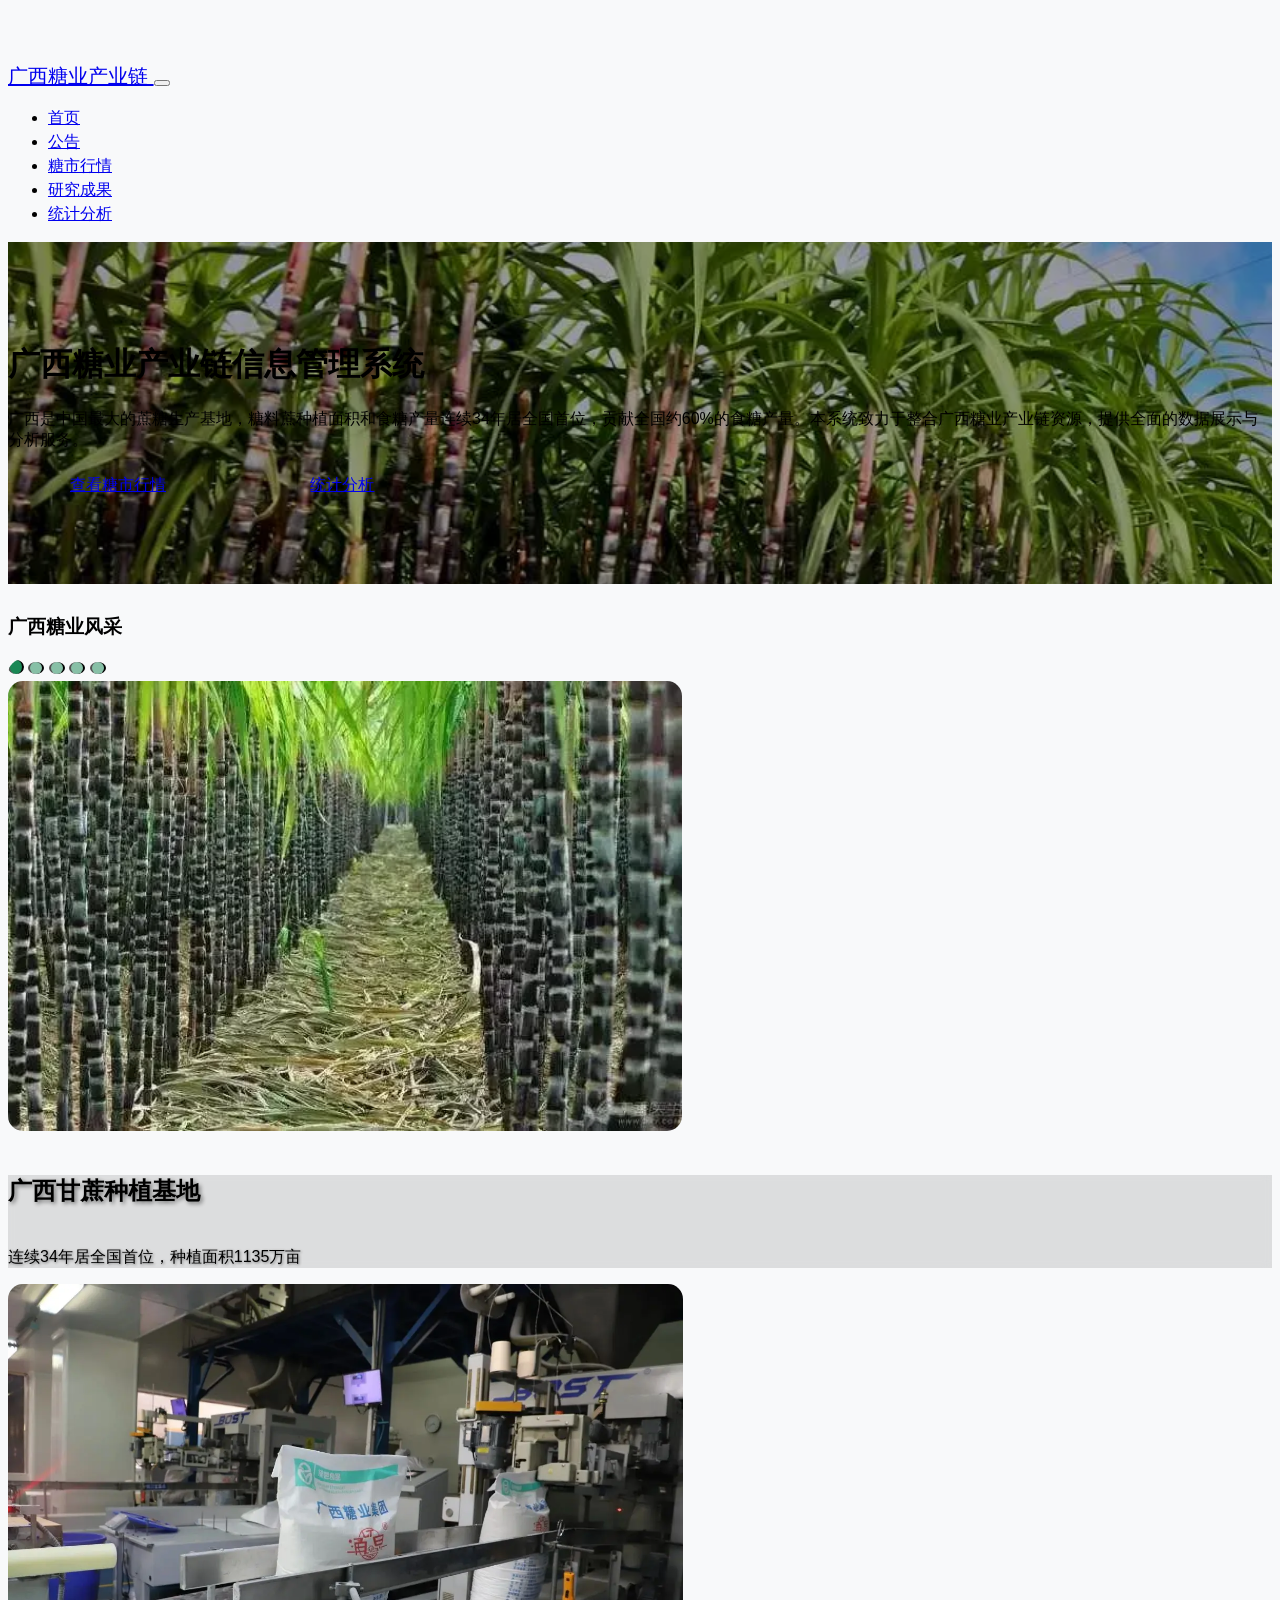
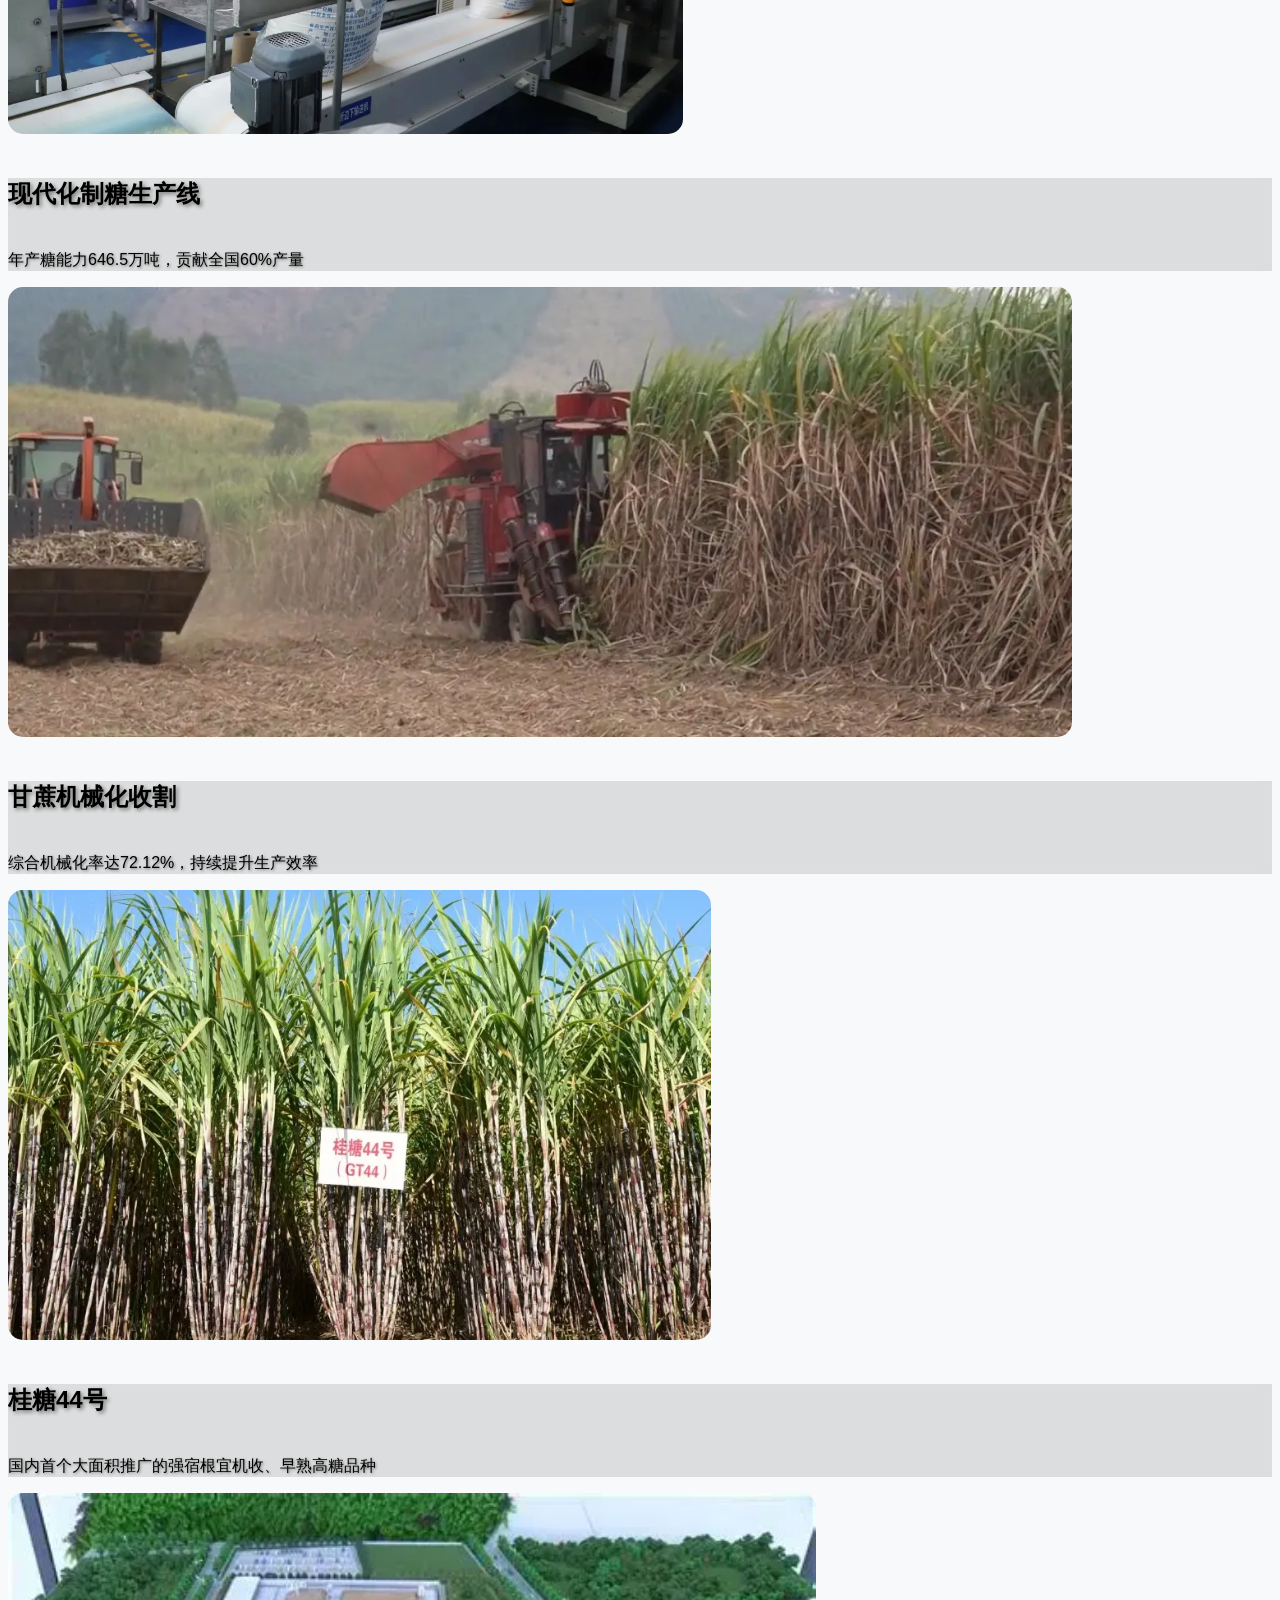
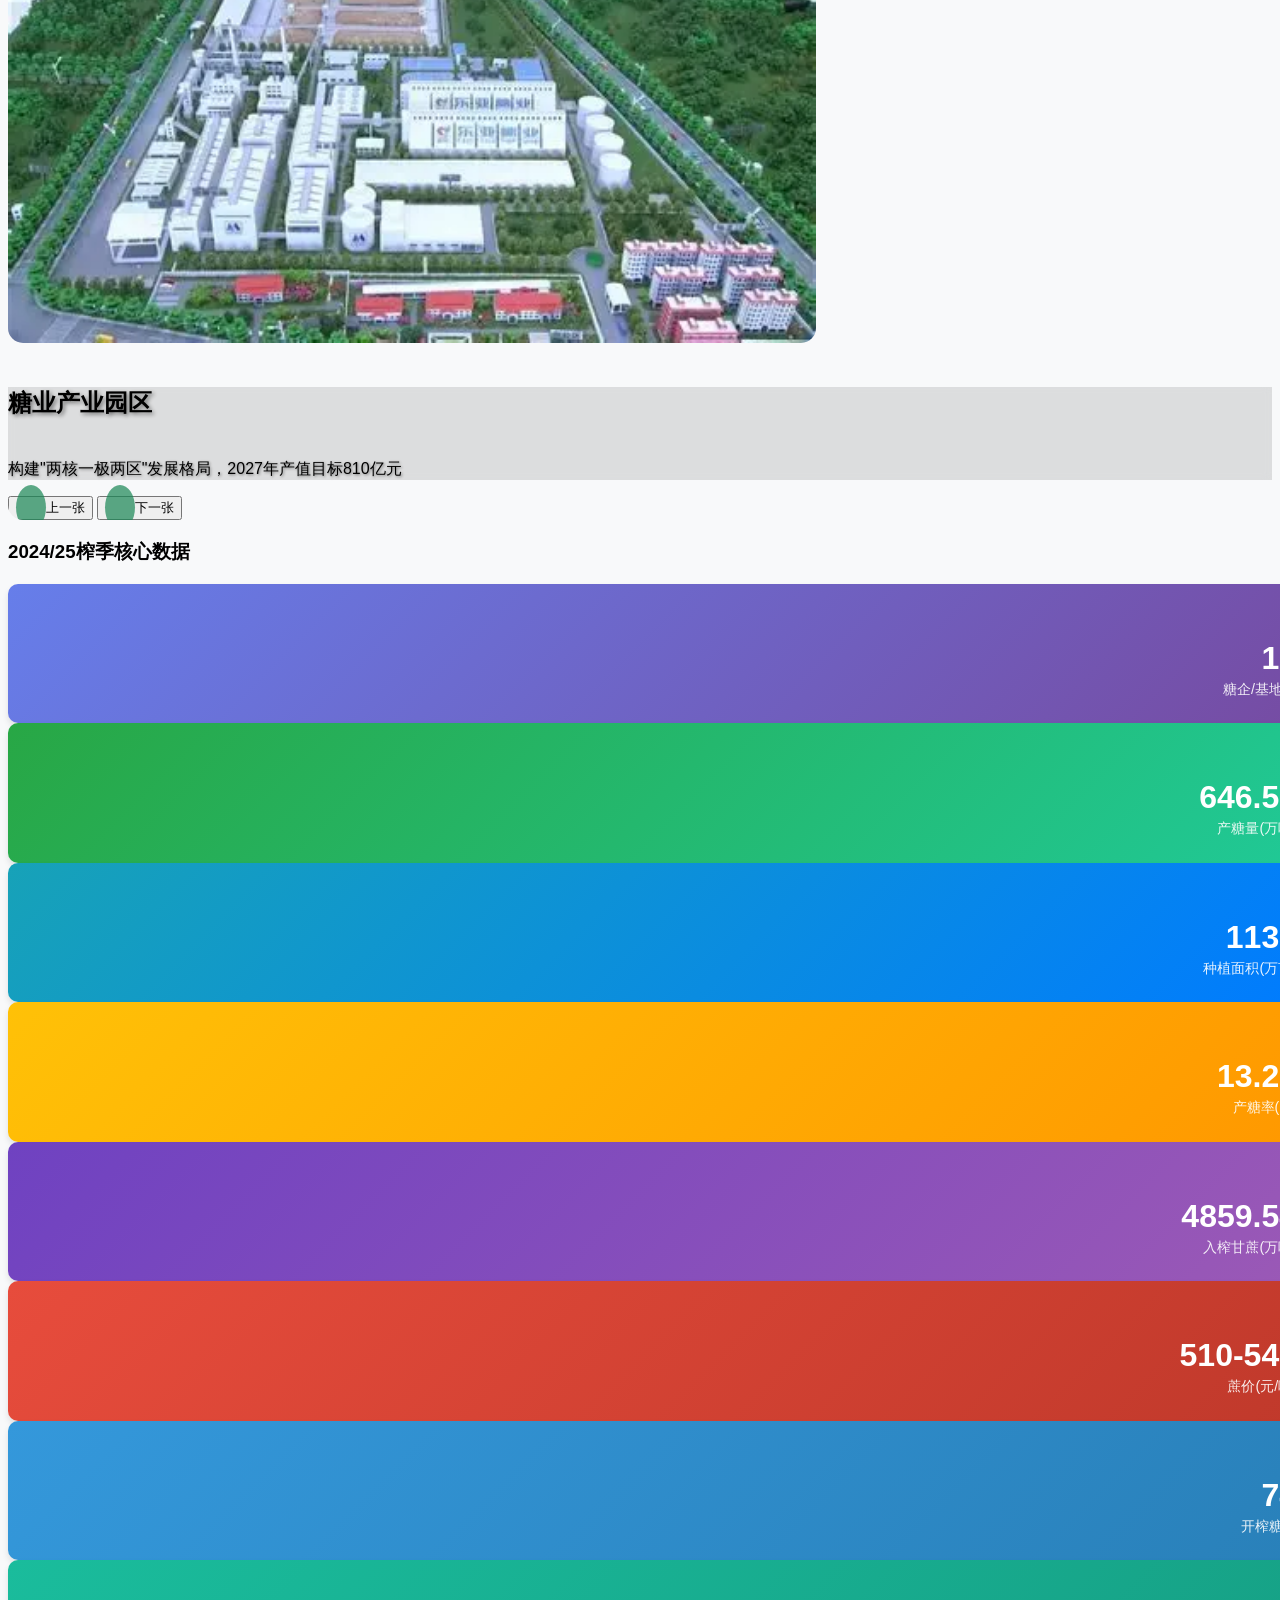
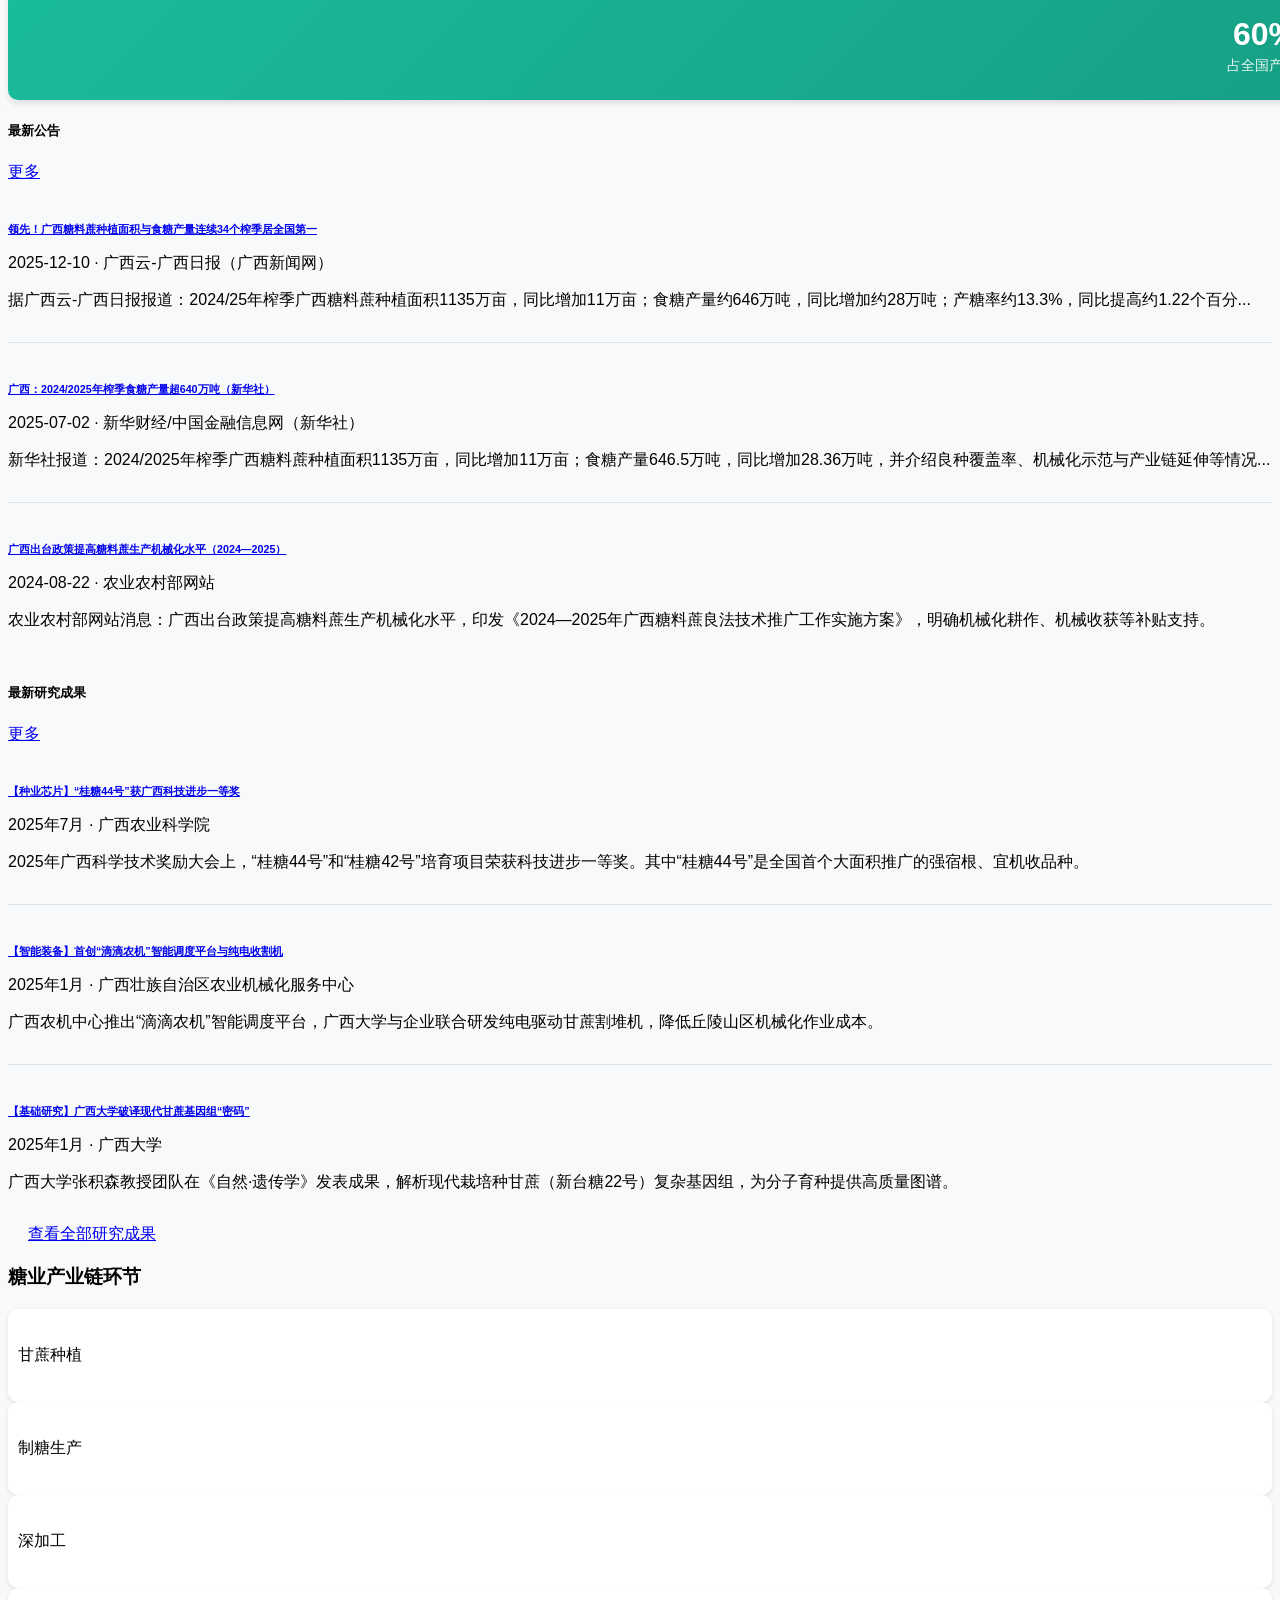
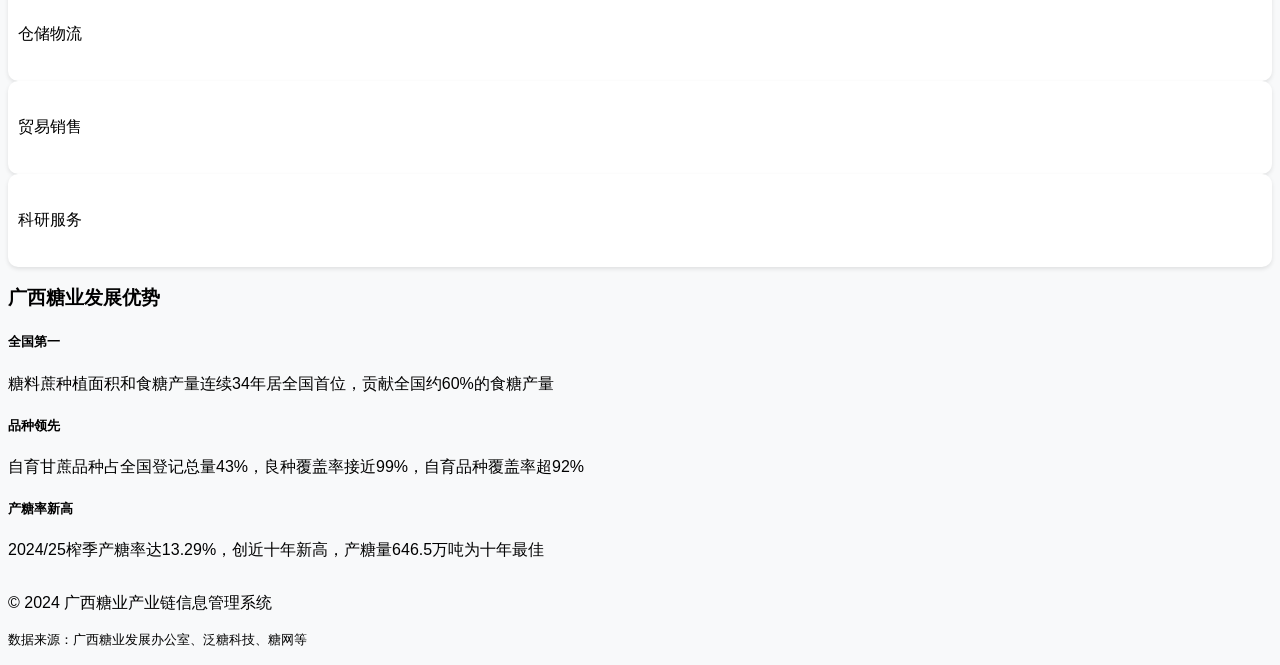
==== index.html @ 0f534ec2 "统一首页按钮样式并将"产业数据"重命名为"糖市行情" - 首页 Hero 区两个按钮统一尺寸：添加 min-width 和 flex 居中样式 - 所有页面导航栏中"产业数据"统一改名为"糖市行情" " ====
﻿<!DOCTYPE html>
<html lang="zh-CN">
<head>
    <meta charset="UTF-8">
    <meta name="viewport" content="width=device-width, initial-scale=1.0">
    <title>广西糖业产业链信息管理系统</title>
    <link rel="stylesheet" href="vendor/bootstrap/5.1.3/css/bootstrap.min.css">
    <link rel="stylesheet" href="vendor/bootstrap-icons/1.8.1/font/bootstrap-icons.min.css">
    <link rel="stylesheet" href="css/style.css">
</head>
<body>
    <!-- 导航栏 -->
    <nav class="navbar navbar-expand-lg navbar-dark bg-success fixed-top">
        <div class="container">
            <a class="navbar-brand" href="index.html">
                <i class="bi bi-hexagon-fill"></i> 广西糖业产业链
            </a>
            <button class="navbar-toggler" type="button" data-bs-toggle="collapse" data-bs-target="#navbarNav">
                <span class="navbar-toggler-icon"></span>
            </button>
            <div class="collapse navbar-collapse" id="navbarNav">
                <ul class="navbar-nav me-auto">
                    <li class="nav-item">
                        <a class="nav-link active" href="index.html">首页</a>
                    </li>
                    <li class="nav-item">
                        <a class="nav-link" href="announcement.html">公告</a>
                    </li>
                    <li class="nav-item">
                        <a class="nav-link" href="industry.html">糖市行情</a>
                    </li>
                    <li class="nav-item">
                        <a class="nav-link" href="research.html">研究成果</a>
                    </li>
                    <li class="nav-item">
                        <a class="nav-link" href="statistics.html">统计分析</a>
                    </li>
                </ul>
            </div>
        </div>
    </nav>

    <!-- 主要内容 -->
    <main>
        <!-- 欢迎横幅 -->
        <div class="hero-section">
            <div class="container">
                <div class="row align-items-center">
                    <div class="col-lg-8">
                        <h1 class="display-4 fw-bold text-white mb-4">广西糖业产业链信息管理系统</h1>
                        <p class="lead text-white mb-4">
                            广西是中国最大的蔗糖生产基地，糖料蔗种植面积和食糖产量连续34年居全国首位，贡献全国约60%的食糖产量。本系统致力于整合广西糖业产业链资源，提供全面的数据展示与分析服务。
                        </p>
                        <div class="d-flex flex-wrap gap-2 hero-actions">
                            <a href="industry.html" class="btn btn-light btn-lg hero-action-btn">
                                <i class="bi bi-search"></i> 查看糖市行情
                            </a>
                            <a href="statistics.html" class="btn btn-outline-light btn-lg hero-action-btn">
                                <i class="bi bi-bar-chart"></i> 统计分析
                            </a>
                        </div>
                    </div>
                </div>
            </div>
        </div>

        <div class="container py-5">
            <!-- 图片轮播展示区域 -->
            <div class="row mb-5">
                <div class="col-12">
                    <h3 class="text-center mb-4"><i class="bi bi-images"></i> 广西糖业风采</h3>
                </div>
                <div class="col-12">
                    <div id="carouselGxSugar" class="carousel slide shadow-lg" data-bs-ride="carousel">
                        <!-- 轮播指示器 -->
                        <div class="carousel-indicators">
                            <button type="button" data-bs-target="#carouselGxSugar" data-bs-slide-to="0" class="active"></button>
                            <button type="button" data-bs-target="#carouselGxSugar" data-bs-slide-to="1"></button>
                            <button type="button" data-bs-target="#carouselGxSugar" data-bs-slide-to="2"></button>
                            <button type="button" data-bs-target="#carouselGxSugar" data-bs-slide-to="3"></button>
                            <button type="button" data-bs-target="#carouselGxSugar" data-bs-slide-to="4"></button>
                        </div>

                        <!-- 轮播内容 -->
                        <div class="carousel-inner">
                            <div class="carousel-item active">
                                <picture>
                                    <source srcset="images/carousel/slide-1.webp" type="image/webp">
                                    <img src="images/carousel/slide-1.jpg" class="d-block w-100" alt="广西甘蔗种植基地" loading="eager" decoding="async" fetchpriority="high">
                                </picture>
                                <div class="carousel-caption carousel-caption-box rounded p-2 p-md-3">
                                    <h5>广西甘蔗种植基地</h5>
                                    <p>连续34年居全国首位，种植面积1135万亩</p>
                                </div>
                            </div>
                            <div class="carousel-item">
                                <picture>
                                    <source srcset="images/carousel/slide-2.webp" type="image/webp">
                                    <img src="images/carousel/slide-2.jpg" class="d-block w-100" alt="现代化制糖生产线" loading="lazy" decoding="async">
                                </picture>
                                <div class="carousel-caption carousel-caption-box rounded p-2 p-md-3">
                                    <h5>现代化制糖生产线</h5>
                                    <p>年产糖能力646.5万吨，贡献全国60%产量</p>
                                </div>
                            </div>
                            <div class="carousel-item">
                                <picture>
                                    <source srcset="images/carousel/slide-3.webp" type="image/webp">
                                    <img src="images/carousel/slide-3.jpg" class="d-block w-100" alt="甘蔗机械化收割" loading="lazy" decoding="async">
                                </picture>
                                <div class="carousel-caption carousel-caption-box rounded p-2 p-md-3">
                                    <h5>甘蔗机械化收割</h5>
                                    <p>综合机械化率达72.12%，持续提升生产效率</p>
                                </div>
                            </div>
                            <div class="carousel-item">
                                <picture>
                                    <source srcset="images/carousel/slide-4.webp" type="image/webp">
                                    <img src="images/carousel/slide-4.jpg" class="d-block w-100" alt="桂糖44号品种推广" loading="lazy" decoding="async">
                                </picture>
                                <div class="carousel-caption carousel-caption-box rounded p-2 p-md-3">
                                    <h5>桂糖44号</h5>
                                    <p>国内首个大面积推广的强宿根宜机收、早熟高糖品种</p>
                                </div>
                            </div>
                            <div class="carousel-item">
                                <picture>
                                    <source srcset="images/carousel/slide-5.webp" type="image/webp">
                                    <img src="images/carousel/slide-5.jpg" class="d-block w-100" alt="糖业产业园区" loading="lazy" decoding="async">
                                </picture>
                                <div class="carousel-caption carousel-caption-box rounded p-2 p-md-3">
                                    <h5>糖业产业园区</h5>
                                    <p>构建"两核一极两区"发展格局，2027年产值目标810亿元</p>
                                </div>
                            </div>
                        </div>

                        <!-- 左右切换按钮 -->
                        <button class="carousel-control-prev" type="button" data-bs-target="#carouselGxSugar" data-bs-slide="prev">
                            <span class="carousel-control-prev-icon" aria-hidden="true"></span>
                            <span class="visually-hidden">上一张</span>
                        </button>
                        <button class="carousel-control-next" type="button" data-bs-target="#carouselGxSugar" data-bs-slide="next">
                            <span class="carousel-control-next-icon" aria-hidden="true"></span>
                            <span class="visually-hidden">下一张</span>
                        </button>
                    </div>
                </div>
            </div>

            <!-- 核心数据卡片 -->
            <div class="row mb-4">
                <div class="col-12">
                    <h3 class="text-center mb-4"><i class="bi bi-graph-up-arrow"></i> 2024/25榨季核心数据</h3>
                </div>
            </div>
            <div class="row mb-5">
                <div class="col-md-3 mb-3 d-flex">
                    <div class="stat-card stat-primary">
                        <div class="stat-icon">
                            <i class="bi bi-building"></i>
                        </div>
                        <div class="stat-content">
                            <h3 id="totalCompanies">0</h3>
                            <p>糖企/基地数</p>
                        </div>
                    </div>
                </div>

                <div class="col-md-3 mb-3 d-flex">
                    <div class="stat-card stat-success">
                        <div class="stat-icon">
                            <i class="bi bi-box-seam"></i>
                        </div>
                        <div class="stat-content">
                            <h3 id="totalSugarOutput">646.5</h3>
                            <p>产糖量(万吨)</p>
                        </div>
                    </div>
                </div>

                <div class="col-md-3 mb-3 d-flex">
                    <div class="stat-card stat-info">
                        <div class="stat-icon">
                            <i class="bi bi-flower2"></i>
                        </div>
                        <div class="stat-content">
                            <h3 id="totalCaneArea">1135</h3>
                            <p>种植面积(万亩)</p>
                        </div>
                    </div>
                </div>

                <div class="col-md-3 mb-3 d-flex">
                    <div class="stat-card stat-warning">
                        <div class="stat-icon">
                            <i class="bi bi-percent"></i>
                        </div>
                        <div class="stat-content">
                            <h3 id="sugarRate">13.29</h3>
                            <p>产糖率(%)</p>
                        </div>
                    </div>
                </div>
            </div>

            <!-- 第二行统计卡片 -->
            <div class="row mb-5">
                <div class="col-md-3 mb-3 d-flex">
                    <div class="stat-card" style="background: linear-gradient(135deg, #6f42c1 0%, #9b59b6 100%);">
                        <div class="stat-icon">
                            <i class="bi bi-truck"></i>
                        </div>
                        <div class="stat-content">
                            <h3>4859.54</h3>
                            <p>入榨甘蔗(万吨)</p>
                        </div>
                    </div>
                </div>

                <div class="col-md-3 mb-3 d-flex">
                    <div class="stat-card" style="background: linear-gradient(135deg, #e74c3c 0%, #c0392b 100%);">
                        <div class="stat-icon">
                            <i class="bi bi-cash-stack"></i>
                        </div>
                        <div class="stat-content">
                            <h3>510-540</h3>
                            <p>蔗价(元/吨)</p>
                        </div>
                    </div>
                </div>

                <div class="col-md-3 mb-3 d-flex">
                    <div class="stat-card" style="background: linear-gradient(135deg, #3498db 0%, #2980b9 100%);">
                        <div class="stat-icon">
                            <i class="bi bi-gear-wide-connected"></i>
                        </div>
                        <div class="stat-content">
                            <h3>74</h3>
                            <p>开榨糖厂</p>
                        </div>
                    </div>
                </div>

                <div class="col-md-3 mb-3 d-flex">
                    <div class="stat-card" style="background: linear-gradient(135deg, #1abc9c 0%, #16a085 100%);">
                        <div class="stat-icon">
                            <i class="bi bi-pie-chart"></i>
                        </div>
                        <div class="stat-content">
                            <h3>60%</h3>
                            <p>占全国产量</p>
                        </div>
                    </div>
                </div>
            </div>

            <div class="row">
                <!-- 最新公告 -->
                <div class="col-lg-6 mb-4">
                    <div class="card shadow-sm h-100">
                        <div class="card-header bg-success text-white">
                            <div class="d-flex align-items-center justify-content-between">
                                <h5 class="mb-0"><i class="bi bi-megaphone"></i> 最新公告</h5>
                                <a href="announcement.html" class="text-white text-decoration-none small">
                                    更多 <i class="bi bi-arrow-right"></i>
                                </a>
                            </div>
                        </div>
                        <div class="card-body" id="announcementList">
                            <div class="text-center text-muted py-3">
                                <div class="spinner-border" role="status">
                                    <span class="visually-hidden">加载中...</span>
                                </div>
                            </div>
                        </div>
                    </div>
                </div>

                <!-- 最新研究成果 -->
                <div class="col-lg-6 mb-4">
                    <div class="card shadow-sm h-100">
                        <div class="card-header bg-success text-white">
                            <div class="d-flex align-items-center justify-content-between">
                                <h5 class="mb-0"><i class="bi bi-journal-text"></i> 最新研究成果</h5>
                                <a href="research.html" class="text-white text-decoration-none small">
                                    更多 <i class="bi bi-arrow-right"></i>
                                </a>
                            </div>
                        </div>
                        <div class="card-body d-flex flex-column">
                            <div id="researchList">
                                <div class="text-center text-muted py-3">
                                    <div class="spinner-border" role="status">
                                        <span class="visually-hidden">加载中...</span>
                                    </div>
                                </div>
                            </div>
                            <div class="mt-auto pt-3 border-top d-flex justify-content-end">
                                <a href="research.html" class="btn btn-sm btn-outline-success">
                                    查看全部研究成果 <i class="bi bi-arrow-right"></i>
                                </a>
                            </div>
                        </div>
                    </div>
                </div>
            </div>

            <!-- 产业链环节展示 -->
            <div class="row mt-4">
                <div class="col-12">
                    <h3 class="text-center mb-4"><i class="bi bi-diagram-3"></i> 糖业产业链环节</h3>
                    <div class="row g-3">
                        <div class="col-md-2 col-sm-4 col-6">
                            <div class="sector-card text-center">
                                <i class="bi bi-flower2 sector-icon"></i>
                                <p class="mt-2 mb-0">甘蔗种植</p>
                            </div>
                        </div>
                        <div class="col-md-2 col-sm-4 col-6">
                            <div class="sector-card text-center">
                                <i class="bi bi-gear-wide-connected sector-icon"></i>
                                <p class="mt-2 mb-0">制糖生产</p>
                            </div>
                        </div>
                        <div class="col-md-2 col-sm-4 col-6">
                            <div class="sector-card text-center">
                                <i class="bi bi-droplet sector-icon"></i>
                                <p class="mt-2 mb-0">深加工</p>
                            </div>
                        </div>
                        <div class="col-md-2 col-sm-4 col-6">
                            <div class="sector-card text-center">
                                <i class="bi bi-truck sector-icon"></i>
                                <p class="mt-2 mb-0">仓储物流</p>
                            </div>
                        </div>
                        <div class="col-md-2 col-sm-4 col-6">
                            <div class="sector-card text-center">
                                <i class="bi bi-shop sector-icon"></i>
                                <p class="mt-2 mb-0">贸易销售</p>
                            </div>
                        </div>
                        <div class="col-md-2 col-sm-4 col-6">
                            <div class="sector-card text-center">
                                <i class="bi bi-lightbulb sector-icon"></i>
                                <p class="mt-2 mb-0">科研服务</p>
                            </div>
                        </div>
                    </div>
                </div>
            </div>

            <!-- 广西糖业优势 -->
            <div class="row mt-5">
                <div class="col-12">
                    <h3 class="text-center mb-4"><i class="bi bi-award"></i> 广西糖业发展优势</h3>
                </div>
                <div class="col-md-4 mb-3">
                    <div class="card h-100 shadow-sm">
                        <div class="card-body text-center">
                            <i class="bi bi-trophy text-success" style="font-size: 3rem;"></i>
                            <h5 class="card-title mt-3">全国第一</h5>
                            <p class="card-text">糖料蔗种植面积和食糖产量连续34年居全国首位，贡献全国约60%的食糖产量</p>
                        </div>
                    </div>
                </div>
                <div class="col-md-4 mb-3">
                    <div class="card h-100 shadow-sm">
                        <div class="card-body text-center">
                            <i class="bi bi-stars text-success" style="font-size: 3rem;"></i>
                            <h5 class="card-title mt-3">品种领先</h5>
                            <p class="card-text">自育甘蔗品种占全国登记总量43%，良种覆盖率接近99%，自育品种覆盖率超92%</p>
                        </div>
                    </div>
                </div>
                <div class="col-md-4 mb-3">
                    <div class="card h-100 shadow-sm">
                        <div class="card-body text-center">
                            <i class="bi bi-graph-up text-success" style="font-size: 3rem;"></i>
                            <h5 class="card-title mt-3">产糖率新高</h5>
                            <p class="card-text">2024/25榨季产糖率达13.29%，创近十年新高，产糖量646.5万吨为十年最佳</p>
                        </div>
                    </div>
                </div>
            </div>
        </div>
    </main>

    <!-- 页脚 -->
    <footer class="bg-light py-4 mt-5">
        <div class="container text-center">
            <p class="text-muted mb-1">&copy; 2024 广西糖业产业链信息管理系统</p>
            <p class="text-muted mb-0"><small>数据来源：广西糖业发展办公室、泛糖科技、糖网等</small></p>
        </div>
    </footer>

    <script src="vendor/bootstrap/5.1.3/js/bootstrap.bundle.min.js"></script>
    <script src="js/data.js"></script>
    <script src="js/main.js"></script>
</body>
</html>
---- css/style.css ----
﻿/* 全局样式 */
:root {
    --primary-color: #198754;
    --secondary-color: #6c757d;
    --success-color: #28a745;
    --info-color: #17a2b8;
    --warning-color: #ffc107;
    --danger-color: #dc3545;
}

body {
    font-family: 'Microsoft YaHei', 'SimSun', Arial, sans-serif;
    background-color: #f8f9fa;
}

/* 英雄区域 */
.hero-section {
    position: relative;
    background-image: url("../images/carousel/background.jpg");
    background-image: -webkit-image-set(url("../images/carousel/background.webp") 1x, url("../images/carousel/background.jpg") 1x);
    background-image: image-set(url("../images/carousel/background.webp") 1x, url("../images/carousel/background.jpg") 1x);
    background-size: cover;
    background-position: center;
    background-repeat: no-repeat;
    padding: 80px 0;
    margin-bottom: 30px;
}

.hero-section::before {
    content: "";
    position: absolute;
    inset: 0;
    background: rgba(0, 0, 0, 0.35);
}

.hero-section > .container {
    position: relative;
    z-index: 1;
}

.hero-actions .hero-action-btn {
    display: inline-flex;
    align-items: center;
    justify-content: center;
    min-width: 180px;
}
/* 统计卡片 */
.stat-card {
    border-radius: 10px;
    padding: 25px;
    color: white;
    display: flex;
    align-items: center;
    justify-content: space-between;
    transition: transform 0.3s ease, box-shadow 0.3s ease;
    box-shadow: 0 4px 6px rgba(0, 0, 0, 0.1);
    height: 100%;
    width: 100%;
}

.stat-card:hover {
    transform: translateY(-5px);
    box-shadow: 0 8px 15px rgba(0, 0, 0, 0.2);
}

.stat-primary {
    background: linear-gradient(135deg, #667eea 0%, #764ba2 100%);
}

.stat-success {
    background: linear-gradient(135deg, #28a745 0%, #20c997 100%);
}

.stat-info {
    background: linear-gradient(135deg, #17a2b8 0%, #007bff 100%);
}

.stat-warning {
    background: linear-gradient(135deg, #ffc107 0%, #ff9800 100%);
}

.stat-icon {
    font-size: 3.5rem;
    opacity: 0.7;
}

.stat-content {
    display: flex;
    flex-direction: column;
    align-items: flex-end;
    text-align: right;
    flex: 1 1 auto;
    min-width: 0;
}

.stat-content h3 {
    font-size: 2rem;
    font-weight: bold;
    margin-bottom: 5px;
    white-space: nowrap;
    line-height: 1.1;
    font-variant-numeric: tabular-nums;
}

.stat-content p {
    margin: 0;
    font-size: 0.9rem;
    opacity: 0.9;
    white-space: normal;
    overflow-wrap: anywhere;
    line-height: 1.2;
}

/* 卡片样式 */
.card {
    border: none;
    border-radius: 10px;
    transition: transform 0.3s ease;
}

.card:hover {
    transform: translateY(-3px);
}

.card-header {
    border-radius: 10px 10px 0 0 !important;
    border: none;
}

/* 产业环节卡片 */
.sector-card {
    background: white;
    border-radius: 10px;
    padding: 20px 10px;
    box-shadow: 0 2px 4px rgba(0, 0, 0, 0.1);
    transition: all 0.3s ease;
    cursor: pointer;
}

.sector-card:hover {
    box-shadow: 0 4px 12px rgba(0, 0, 0, 0.15);
    transform: translateY(-3px);
    background: linear-gradient(135deg, #198754 0%, #20c997 100%);
    color: white;
}

.sector-icon {
    font-size: 2.5rem;
    color: #198754;
    transition: color 0.3s ease;
}

.sector-card:hover .sector-icon {
    color: white;
}

/* 表格样式 */
.table-hover tbody tr:hover {
    background-color: rgba(25, 135, 84, 0.1);
}

/* 徽章样式 */
.badge {
    padding: 6px 12px;
    font-weight: 500;
}

/* 分页样式 */
.pagination .page-link {
    color: #198754;
    border-color: #198754;
}

.pagination .page-item.active .page-link {
    background-color: #198754;
    border-color: #198754;
}

.pagination .page-link:hover {
    background-color: rgba(25, 135, 84, 0.1);
    color: #198754;
}

/* 导航栏样式 */
.navbar {
    font-size: 1rem;
    line-height: 1.5;
}

.navbar .navbar-brand {
    font-size: 1.25rem;
    line-height: 1.2;
    font-weight: 500;
}

.navbar-dark .navbar-nav .nav-link,
.navbar-dark .navbar-nav .nav-link.active {
    font-weight: 400;
}

.navbar-dark .navbar-nav .nav-link:hover {
    background-color: rgba(255, 255, 255, 0.1);
    border-radius: 5px;
}

.navbar-dark .navbar-nav .nav-link.active {
    background-color: rgba(255, 255, 255, 0.2);
    border-radius: 5px;
}

/* 研究成果卡片 */
.research-card {
    border-left: 4px solid #198754;
    transition: all 0.3s ease;
    cursor: pointer;
}

.research-card:hover {
    box-shadow: 0 4px 12px rgba(0, 0, 0, 0.15);
    transform: translateX(5px);
}

/* 按钮样式 */
.btn {
    border-radius: 5px;
    padding: 8px 20px;
    transition: all 0.3s ease;
}

.btn-success:hover {
    background-color: #157347;
    transform: translateY(-2px);
    box-shadow: 0 4px 8px rgba(0, 0, 0, 0.2);
}

/* 加载动画 */
.spinner-border {
    width: 3rem;
    height: 3rem;
}

/* 响应式设计 */
@media (max-width: 768px) {
    .hero-section {
        padding: 50px 0;
    }

    .stat-content h3 {
        font-size: 1.5rem;
    }

    .stat-icon {
        font-size: 2.5rem;
    }

    .sector-icon {
        font-size: 2rem;
    }
}

/* 公告和研究成果列表样式 */
.announcement-item,
.research-item {
    padding: 15px 0;
    border-bottom: 1px solid #dee2e6;
}

.announcement-item:last-child,
.research-item:last-child {
    border-bottom: none;
}

.announcement-item h6,
.research-item h6 {
    color: #198754;
    margin-bottom: 5px;
}

.announcement-item h6 a:hover,
.research-item h6 a:hover {
    text-decoration: underline !important;
}

/* 图表容器 */
canvas {
    max-height: 400px;
}

/* 滚动条样式 */
::-webkit-scrollbar {
    width: 10px;
    height: 10px;
}

::-webkit-scrollbar-track {
    background: #f1f1f1;
}

::-webkit-scrollbar-thumb {
    background: #198754;
    border-radius: 5px;
}

::-webkit-scrollbar-thumb:hover {
    background: #157347;
}

/* 动画效果 */
@keyframes fadeIn {
    from {
        opacity: 0;
        transform: translateY(20px);
    }
    to {
        opacity: 1;
        transform: translateY(0);
    }
}

.fade-in {
    animation: fadeIn 0.5s ease-in;
}

/* 页脚样式 */
footer {
    margin-top: auto;
}

/* 确保页面至少占满整个视口 */
html, body {
    height: 100%;
}

body {
    display: flex;
    flex-direction: column;
    padding-top: 56px;
}

main {
    flex: 1;
}

/* 轮播图样式优化 */
.carousel {
    border-radius: 15px;
    overflow: hidden;
}

.carousel-item img {
    border-radius: 15px;
    height: clamp(240px, 50vh, 500px);
    object-fit: cover;
}

.carousel-caption {
    backdrop-filter: blur(5px);
    -webkit-backdrop-filter: blur(5px);
}

.carousel-caption-box {
    background-color: rgba(0, 0, 0, 0.11);
}

.carousel-caption h5 {
    font-size: 1.5rem;
    font-weight: bold;
    text-shadow: 2px 2px 4px rgba(0,0,0,0.5);
}

.carousel-caption p {
    font-size: 1rem;
    text-shadow: 1px 1px 3px rgba(0,0,0,0.5);
}

@media (max-width: 768px) {
    .carousel-caption {
        left: 0.75rem;
        right: 0.75rem;
        bottom: 1.75rem;
    }

    .carousel-caption-box {
        background-color: rgba(0, 0, 0, 0.11);
    }

    .carousel-caption h5 {
        font-size: 1.1rem;
    }

    .carousel-caption p {
        font-size: 0.9rem;
        margin-bottom: 0;
        display: -webkit-box;
        -webkit-box-orient: vertical;
        -webkit-line-clamp: 2;
        overflow: hidden;
    }
}

/* 轮播控制按钮增强 */
.carousel-control-prev-icon,
.carousel-control-next-icon {
    background-color: rgba(25, 135, 84, 0.7);
    border-radius: 50%;
    padding: 15px;
}

.carousel-control-prev:hover .carousel-control-prev-icon,
.carousel-control-next:hover .carousel-control-next-icon {
    background-color: rgba(25, 135, 84, 0.9);
}

/* 轮播指示器美化 */
.carousel-indicators {
    margin-bottom: 0.25rem;
}

.carousel-indicators [data-bs-target] {
    background-color: rgba(25, 135, 84, 0.5);
    width: 12px;
    height: 12px;
    border-radius: 50%;
    border-top: 0;
    border-bottom: 0;
}

.carousel-indicators .active {
    background-color: #198754;
    width: 14px;
    height: 14px;
}

/* Modernization KPI cards */
.modernization-card .kpi-metrics h5,
.modernization-card .kpi-metrics h6 {
    font-size: 1.25rem;
    font-weight: 600;
    line-height: 1.2;
}

.modernization-card .kpi-metrics small {
    font-size: 0.8rem;
}

/* 统一产业链现代化指标图表高度 */
.modernization-card .card-body:first-of-type {
    height: 260px;
    padding: 1rem 1rem 0.5rem 1rem;
    display: flex;
    flex-direction: column;
}

.modernization-card canvas {
    max-height: 220px !important;
}
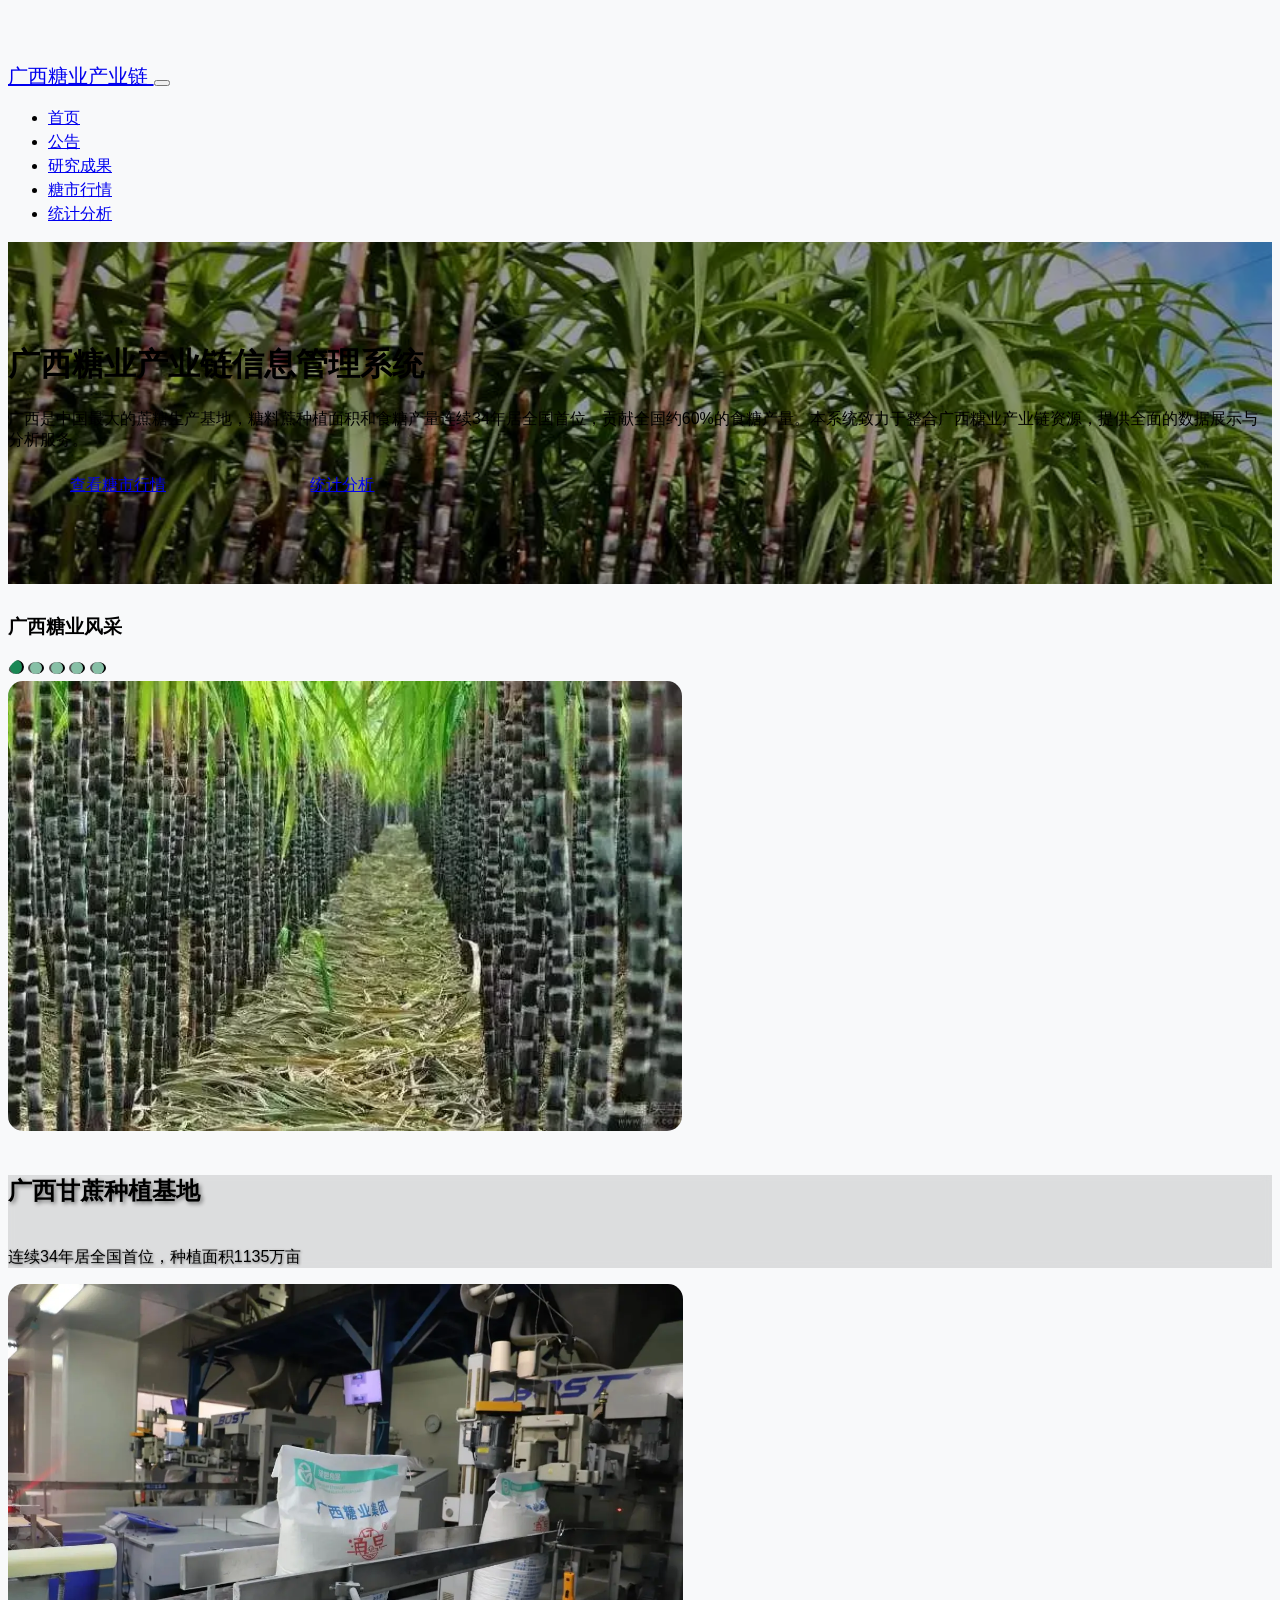
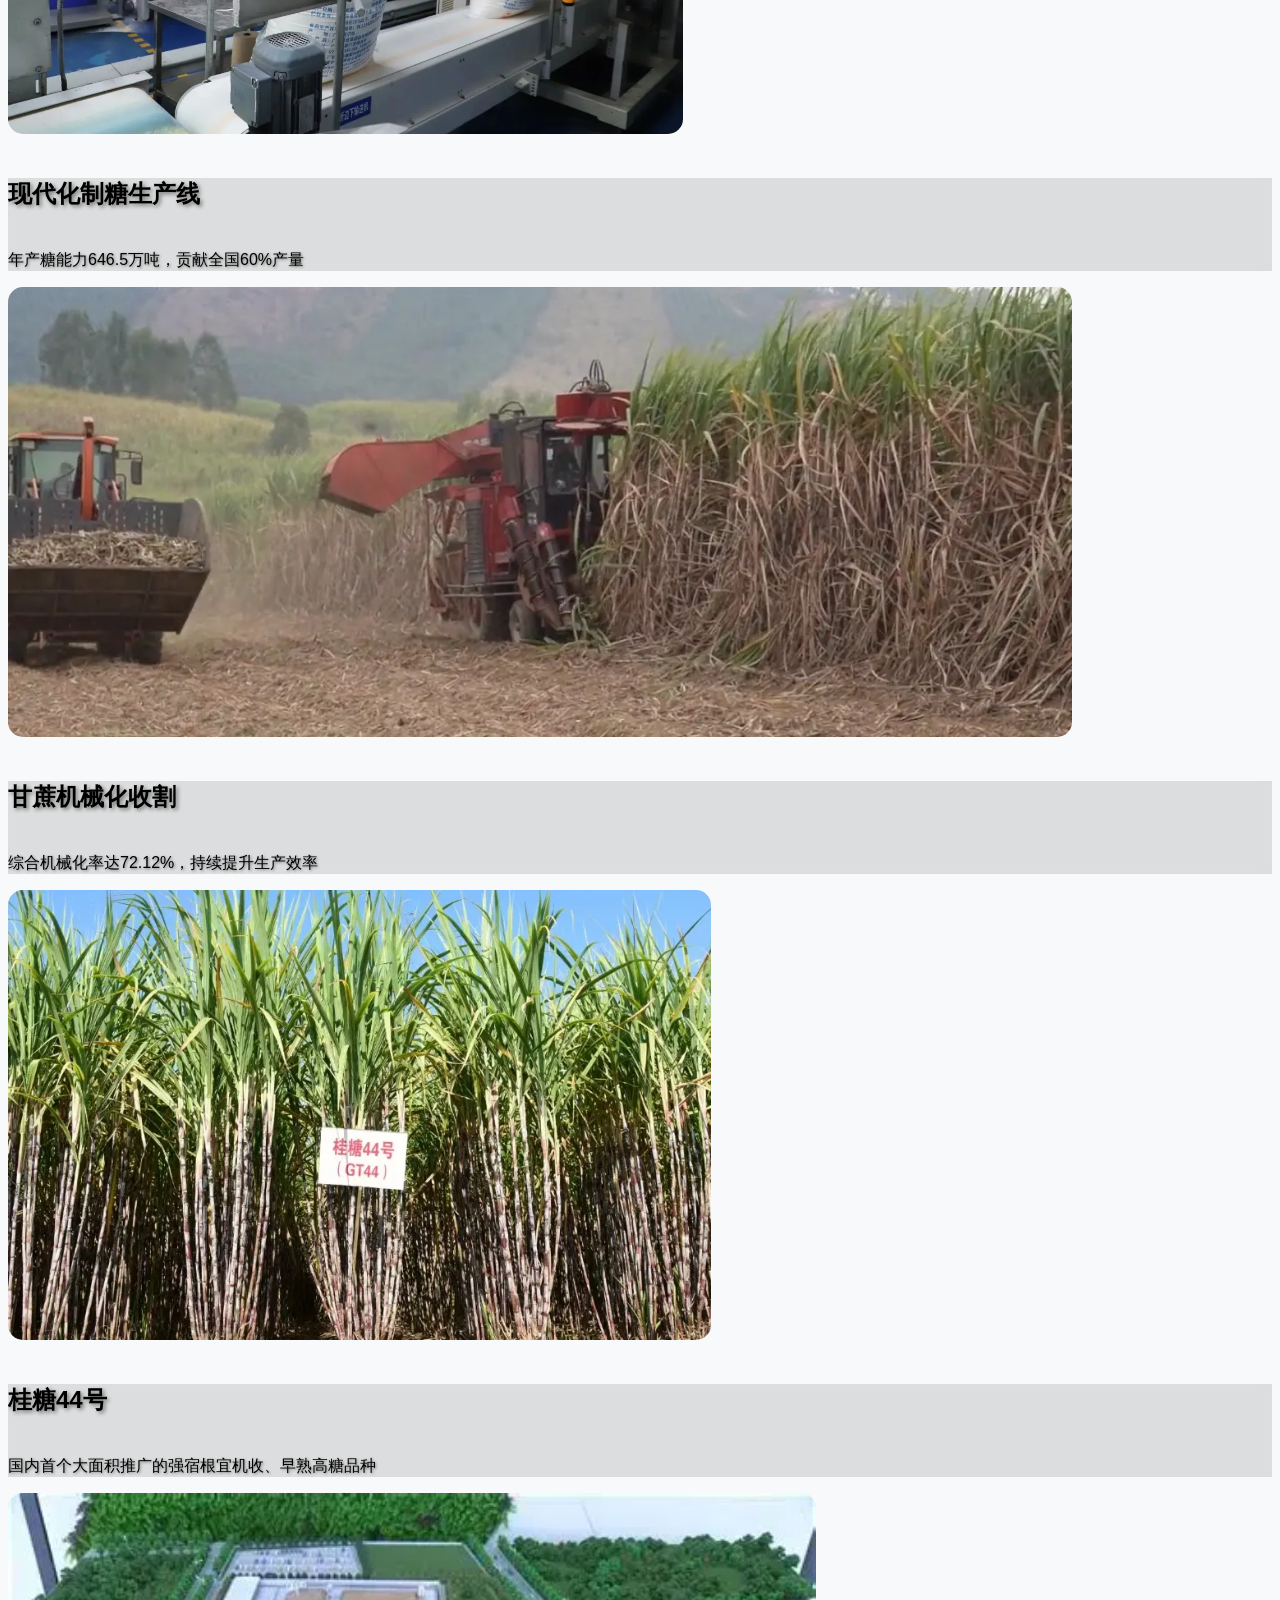
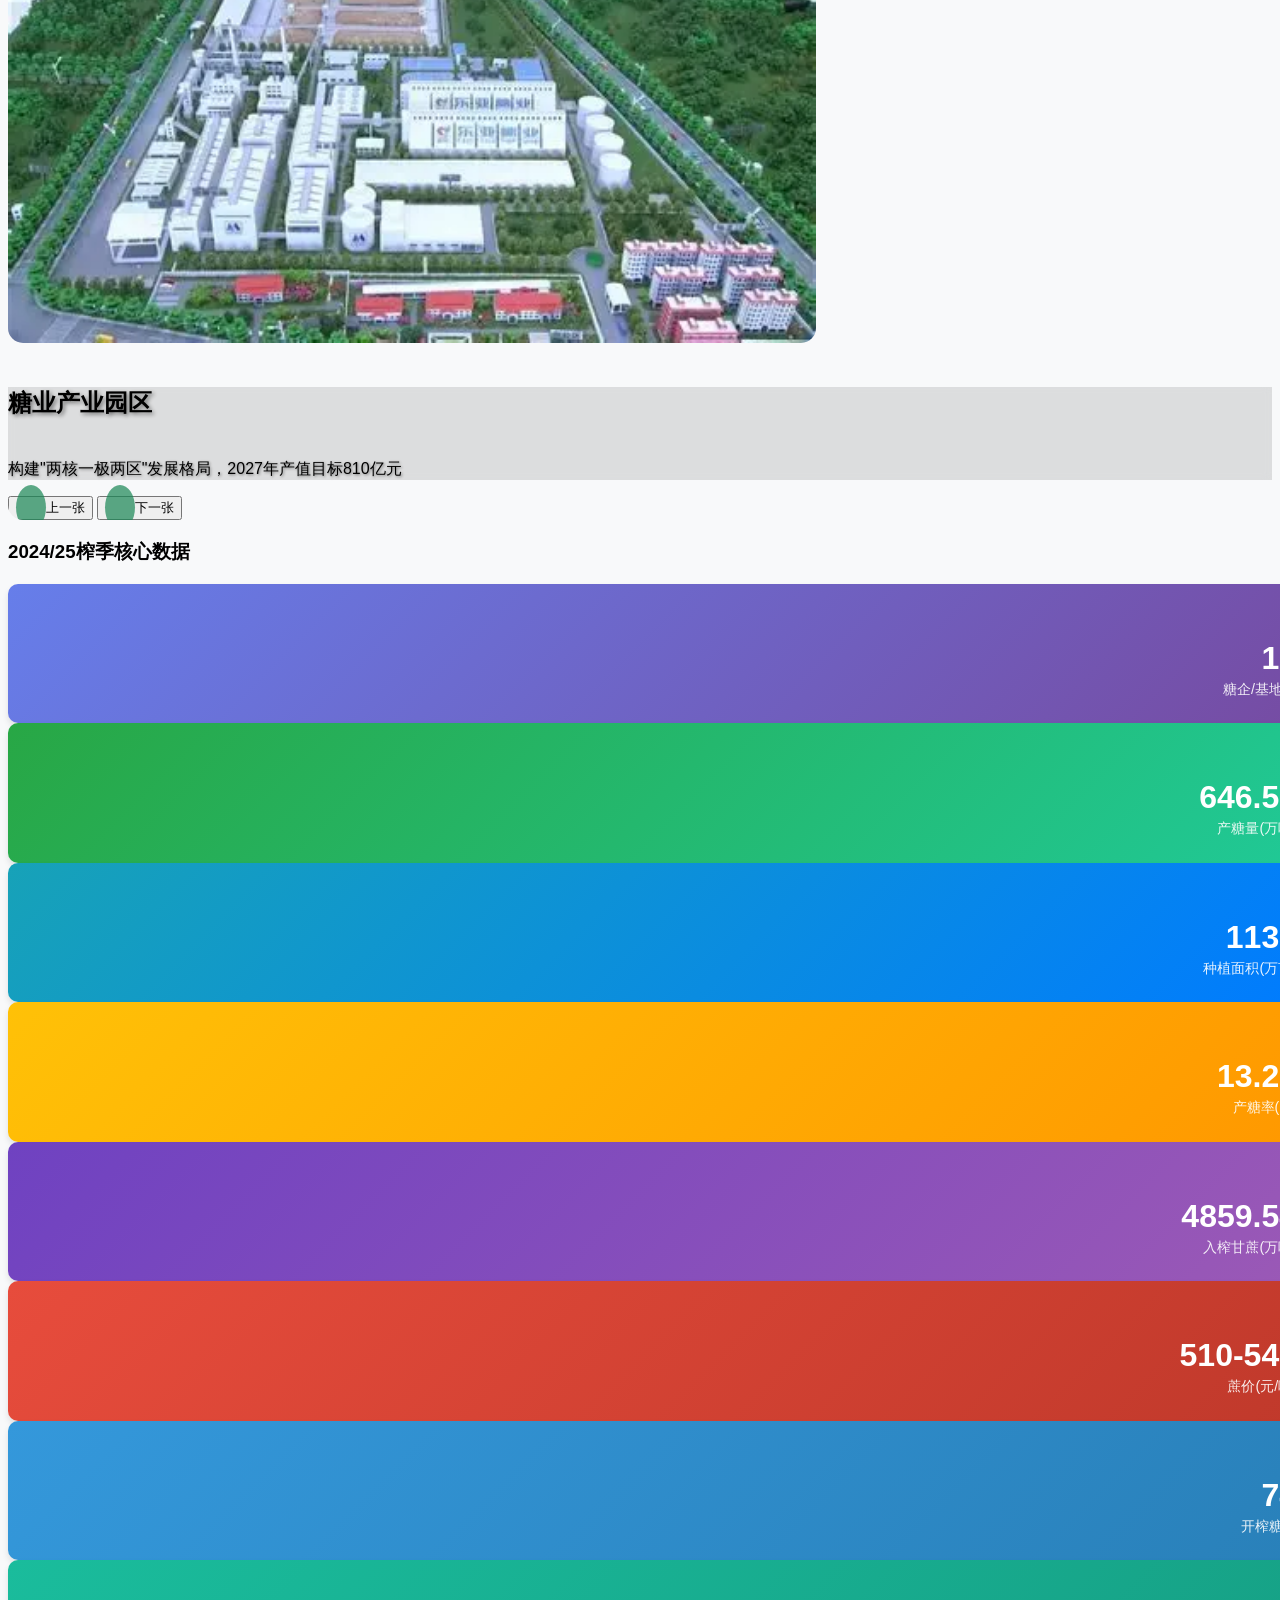
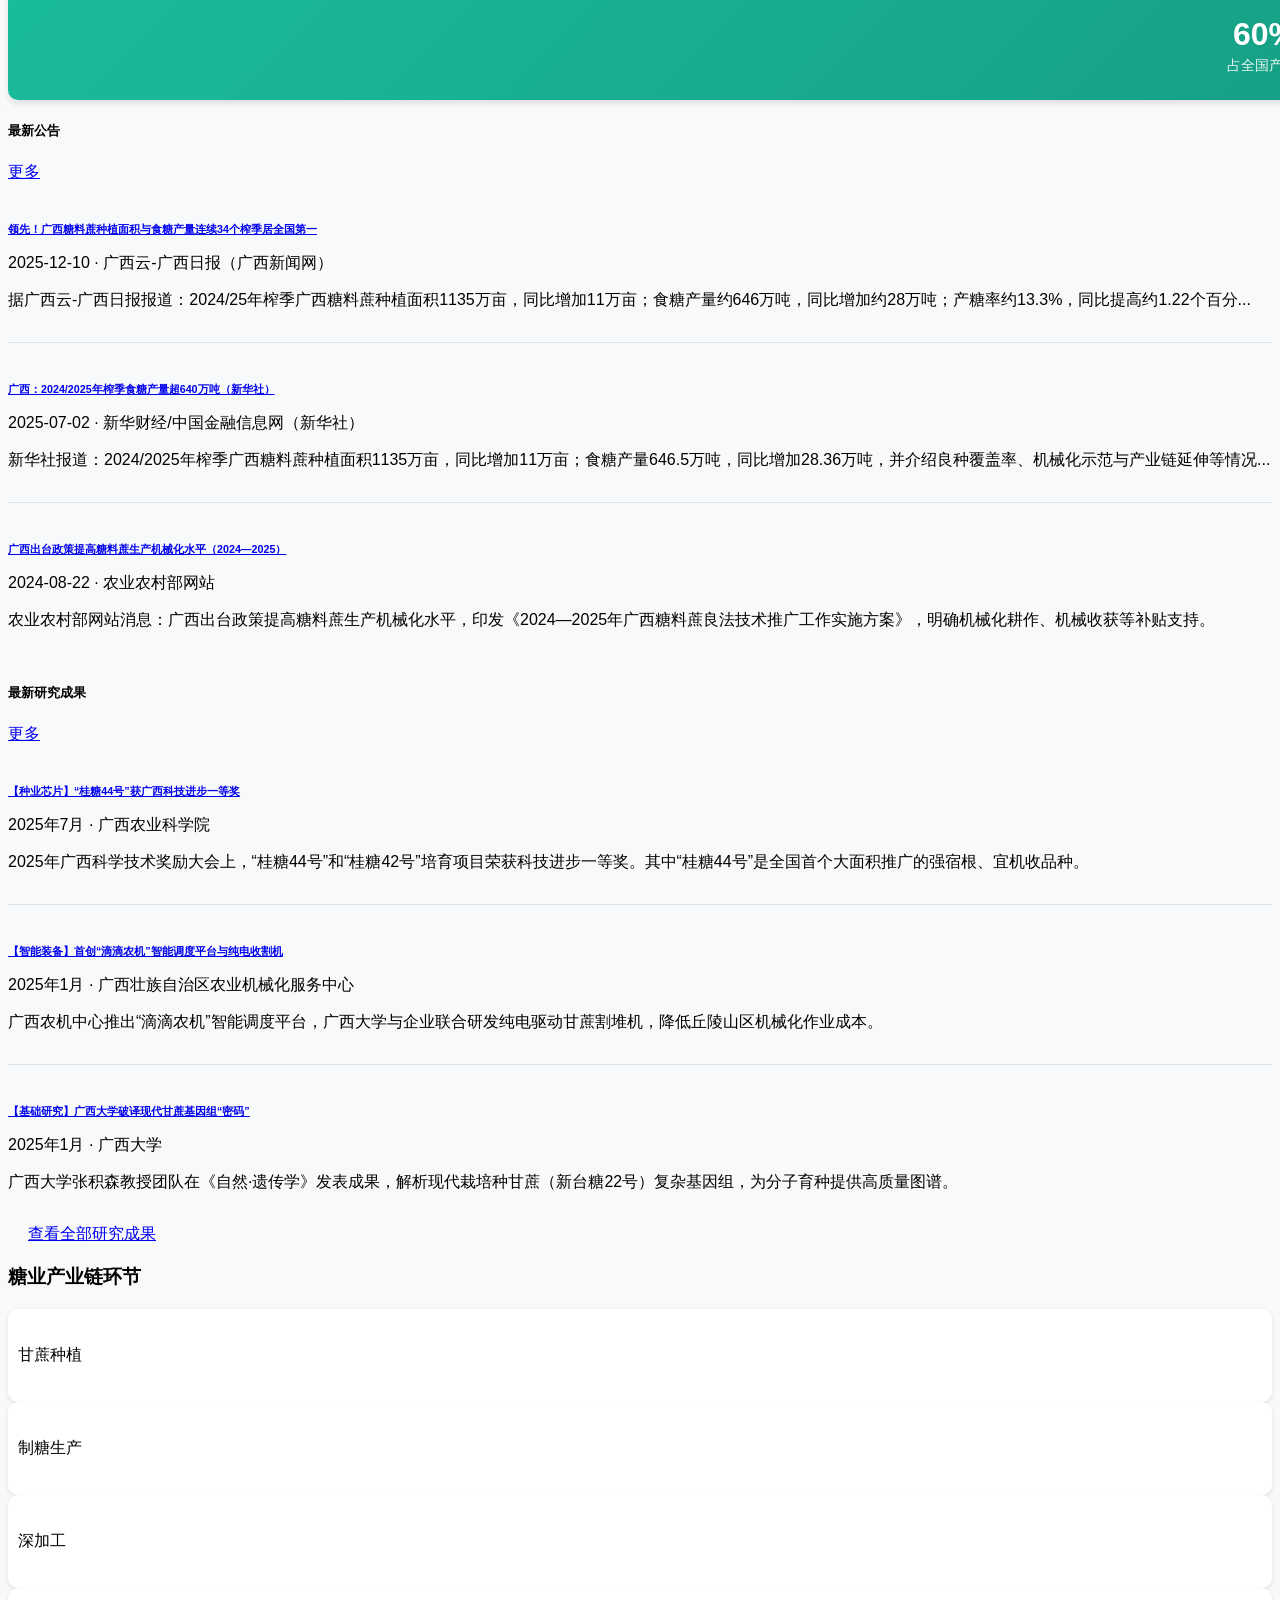
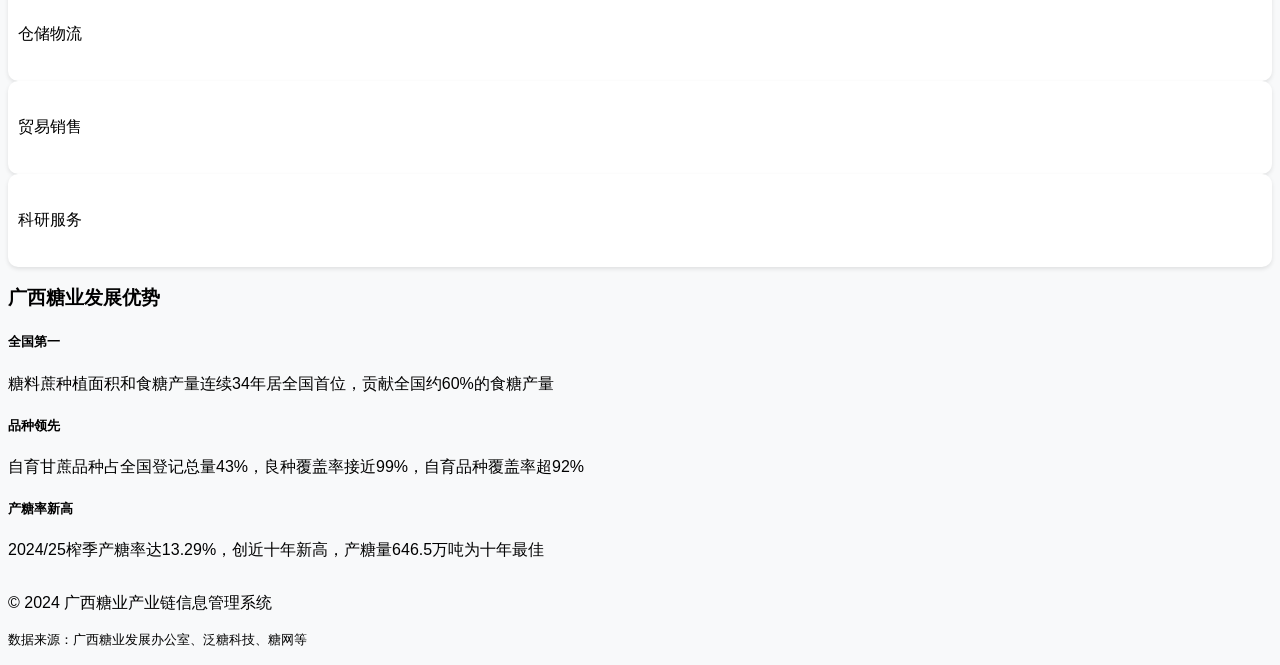
==== commit 2c928e82: "调整导航栏顺序：研究成果置前于糖市行情" ====
--- a/index.html
+++ b/index.html
@@ -27,10 +27,10 @@
                         <a class="nav-link" href="announcement.html">公告</a>
                     </li>
                     <li class="nav-item">
-                        <a class="nav-link" href="industry.html">糖市行情</a>
+                        <a class="nav-link" href="research.html">研究成果</a>
                     </li>
                     <li class="nav-item">
-                        <a class="nav-link" href="research.html">研究成果</a>
+                        <a class="nav-link" href="industry.html">糖市行情</a>
                     </li>
                     <li class="nav-item">
                         <a class="nav-link" href="statistics.html">统计分析</a>
--- a/css/style.css
+++ b/css/style.css
@@ -11,6 +11,11 @@
 body {
     font-family: 'Microsoft YaHei', 'SimSun', Arial, sans-serif;
     background-color: #f8f9fa;
+}
+
+html {
+    -webkit-text-size-adjust: 100%;
+    text-size-adjust: 100%;
 }
 
 /* 英雄区域 */
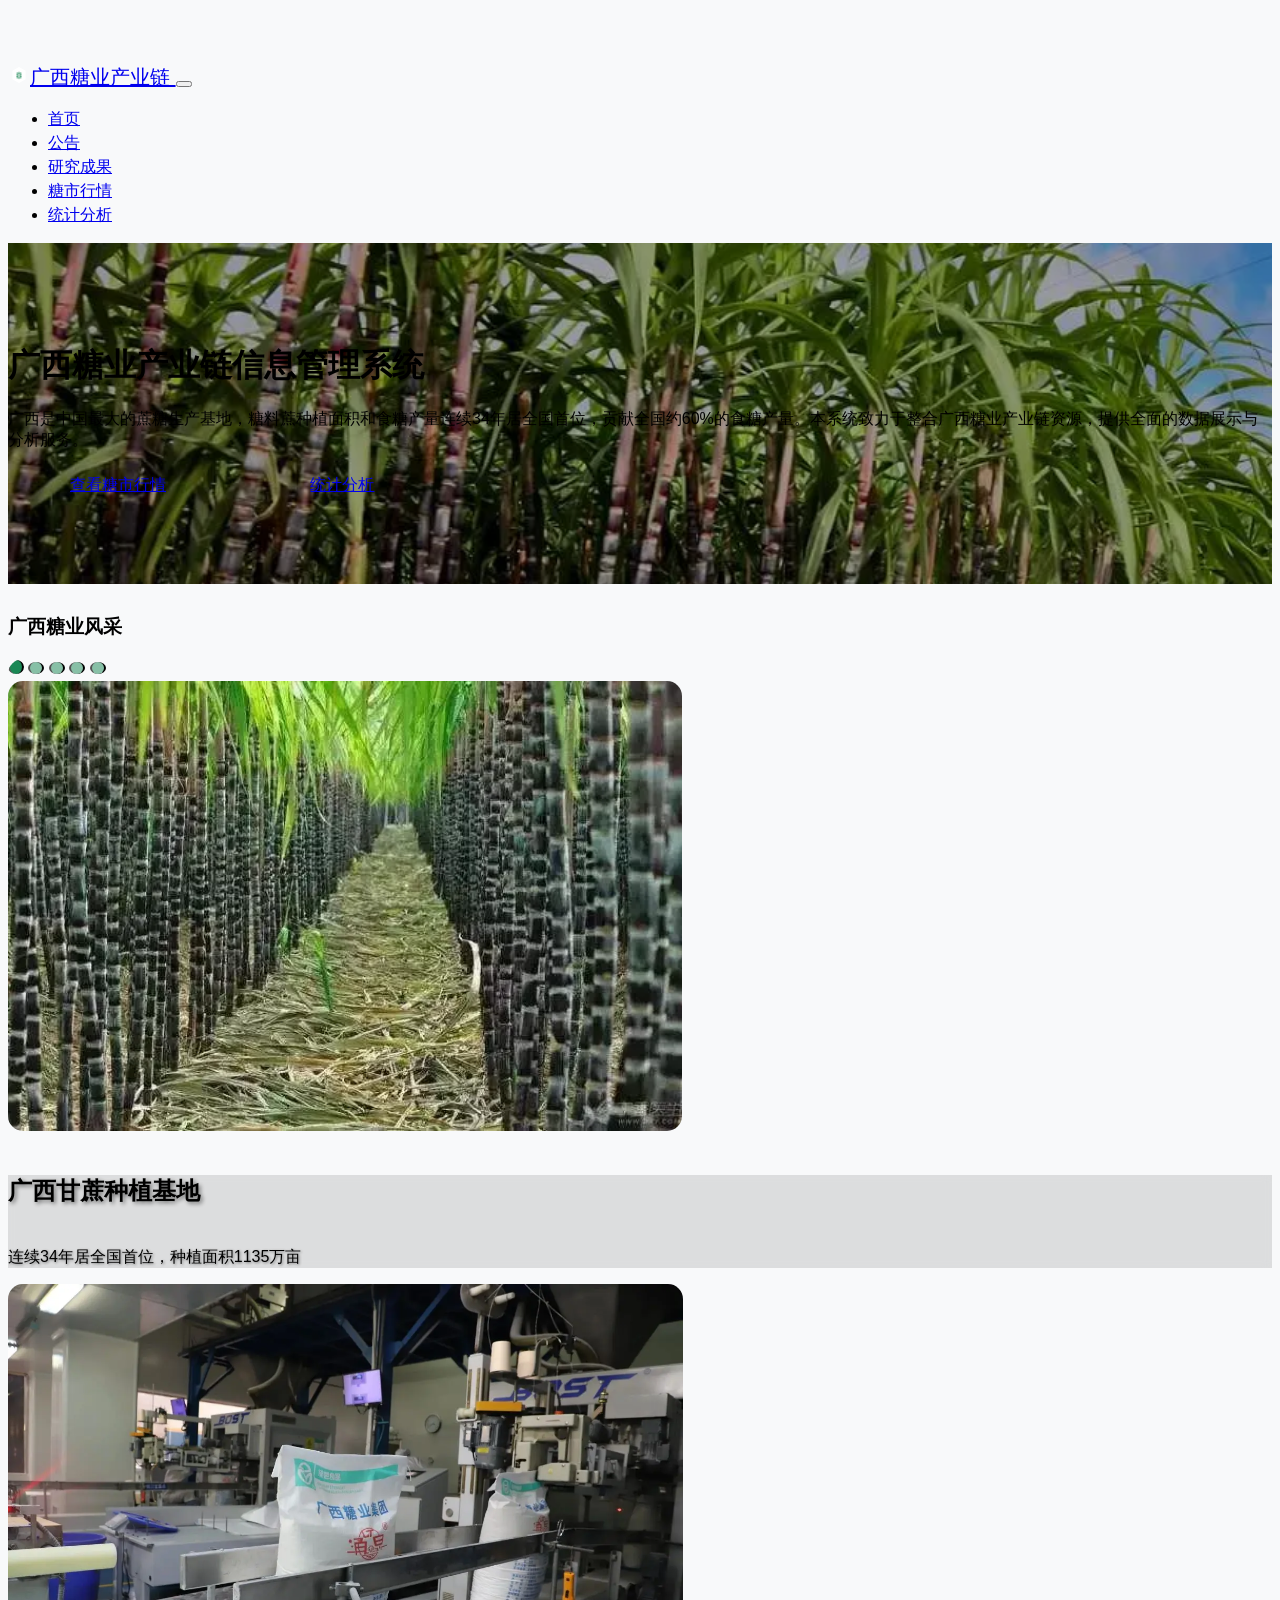
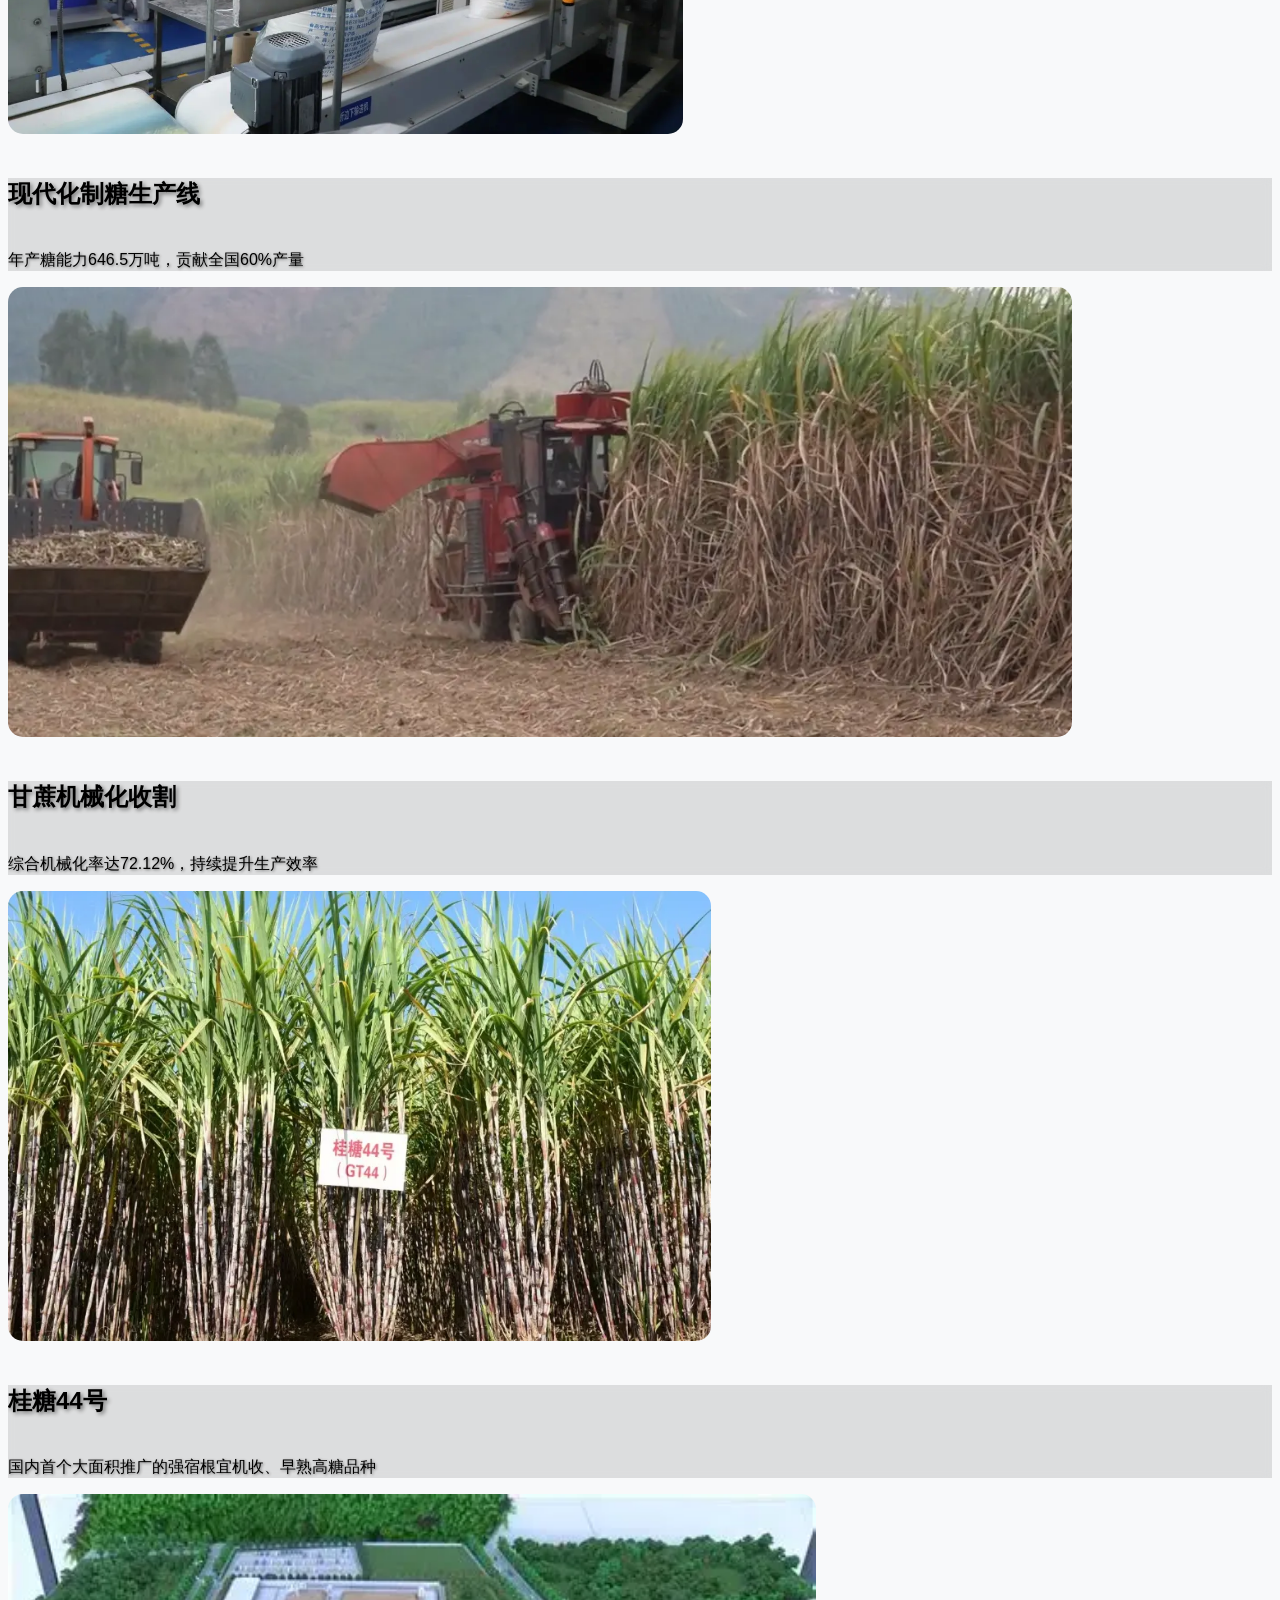
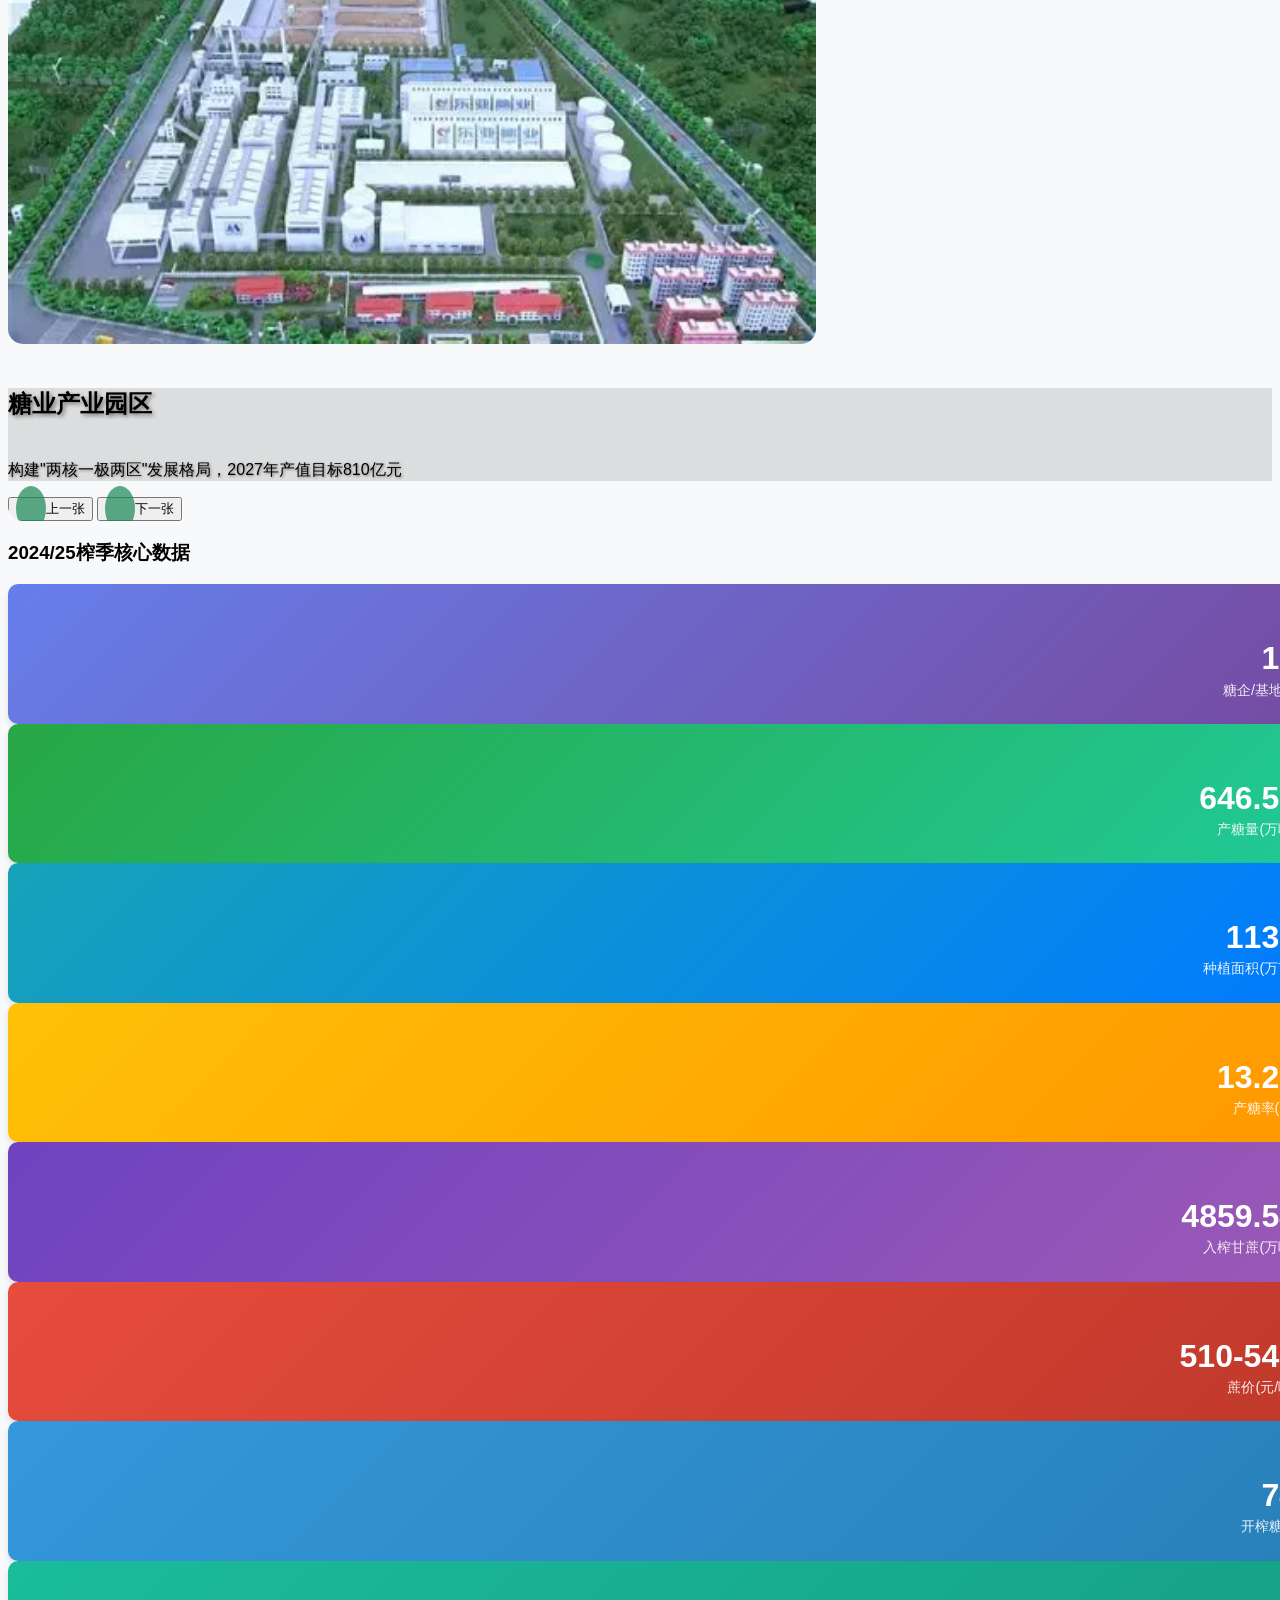
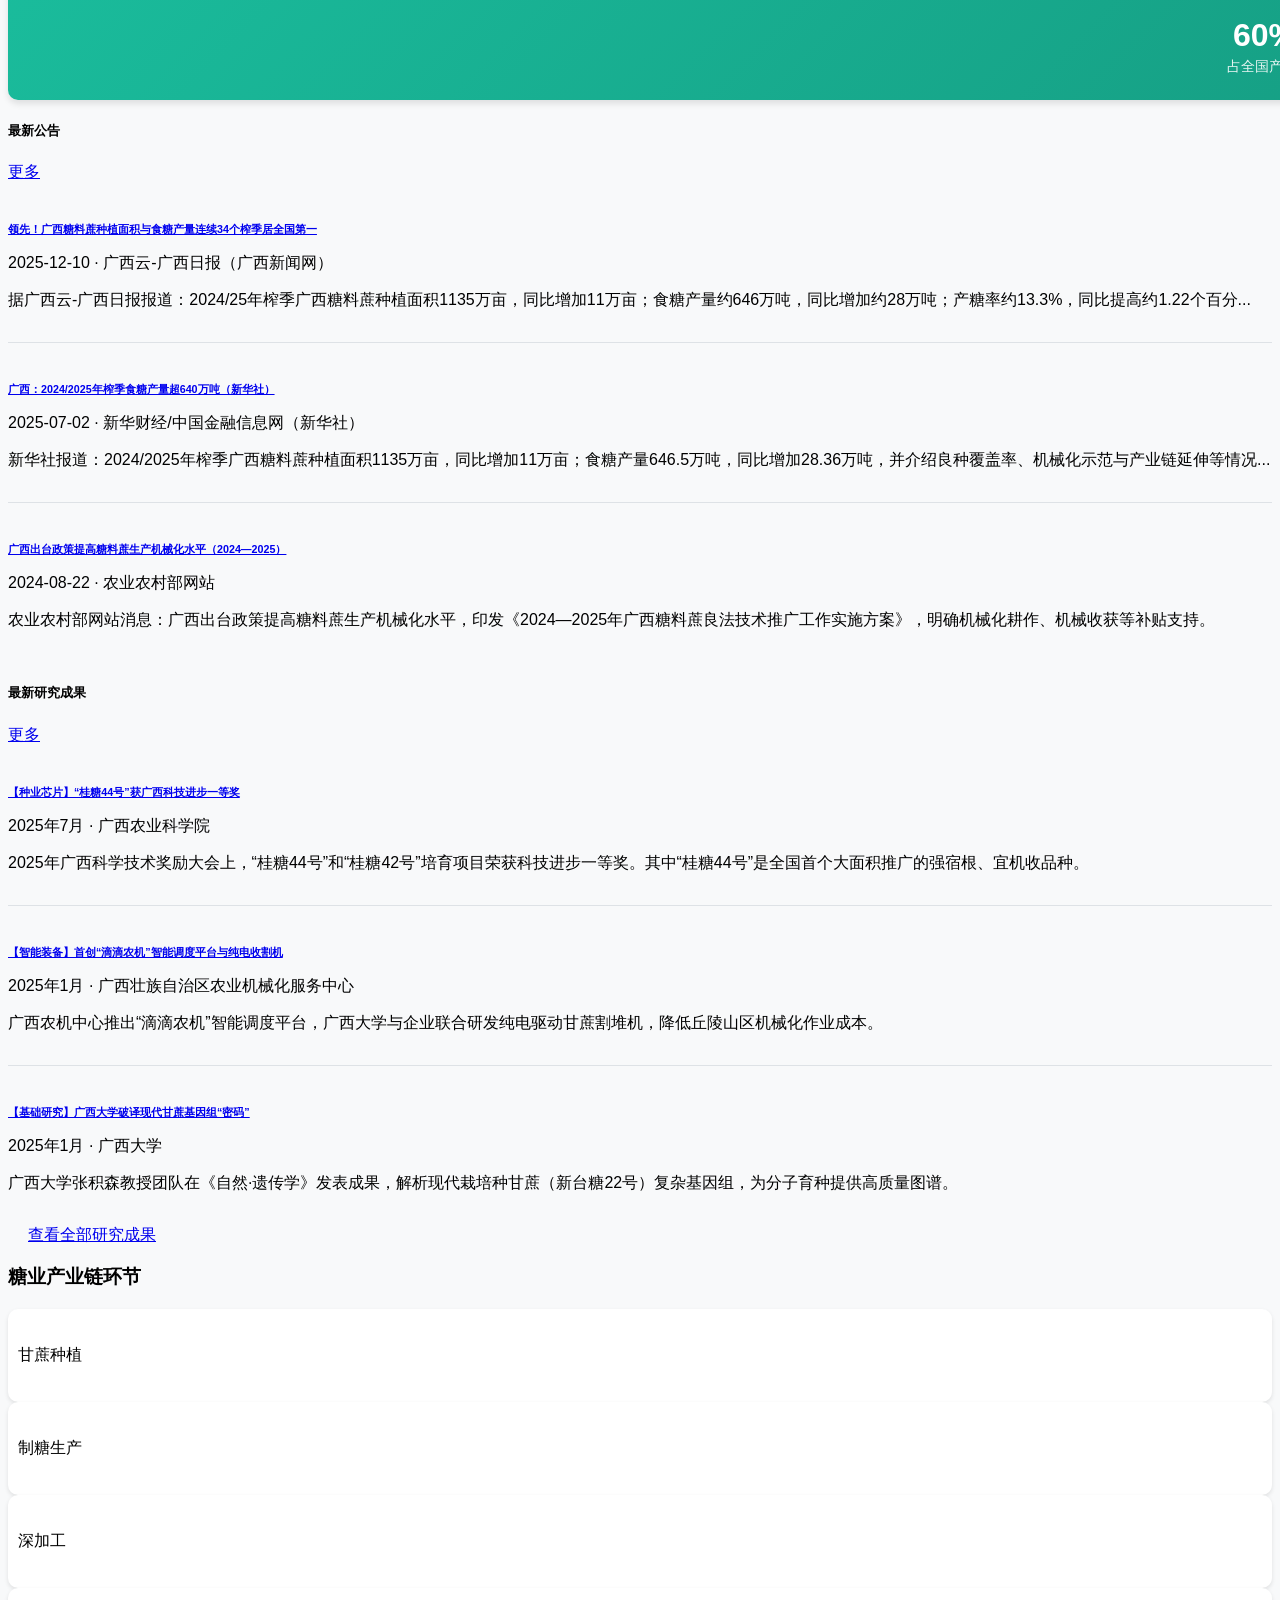
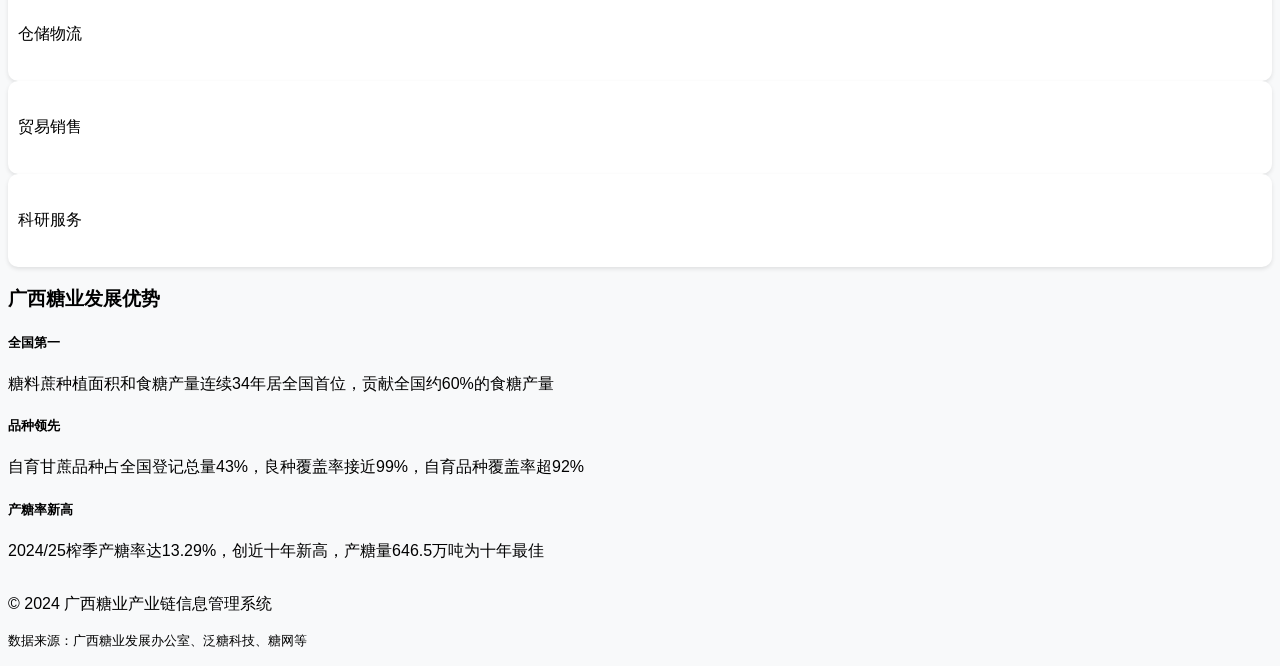
==== commit 20707d61: "替换导航栏品牌图标为自定义SVG" ====
--- a/index.html
+++ b/index.html
@@ -7,13 +7,15 @@
     <link rel="stylesheet" href="vendor/bootstrap/5.1.3/css/bootstrap.min.css">
     <link rel="stylesheet" href="vendor/bootstrap-icons/1.8.1/font/bootstrap-icons.min.css">
     <link rel="stylesheet" href="css/style.css">
+    <link rel="icon" type="image/svg+xml" href="images/favicon/favicon.svg">
+    <meta name="theme-color" content="#198754">
 </head>
 <body>
     <!-- 导航栏 -->
     <nav class="navbar navbar-expand-lg navbar-dark bg-success fixed-top">
         <div class="container">
             <a class="navbar-brand" href="index.html">
-                <i class="bi bi-hexagon-fill"></i> 广西糖业产业链
+                <img class="brand-mark me-2" src="images/favicon/brand-mark.svg" alt="" aria-hidden="true">广西糖业产业链
             </a>
             <button class="navbar-toggler" type="button" data-bs-toggle="collapse" data-bs-target="#navbarNav">
                 <span class="navbar-toggler-icon"></span>
--- a/css/style.css
+++ b/css/style.css
@@ -198,6 +198,12 @@
     font-weight: 500;
 }
 
+.navbar .navbar-brand .brand-mark {
+    width: 22px;
+    height: 22px;
+    vertical-align: -0.125em;
+}
+
 .navbar-dark .navbar-nav .nav-link,
 .navbar-dark .navbar-nav .nav-link.active {
     font-weight: 400;
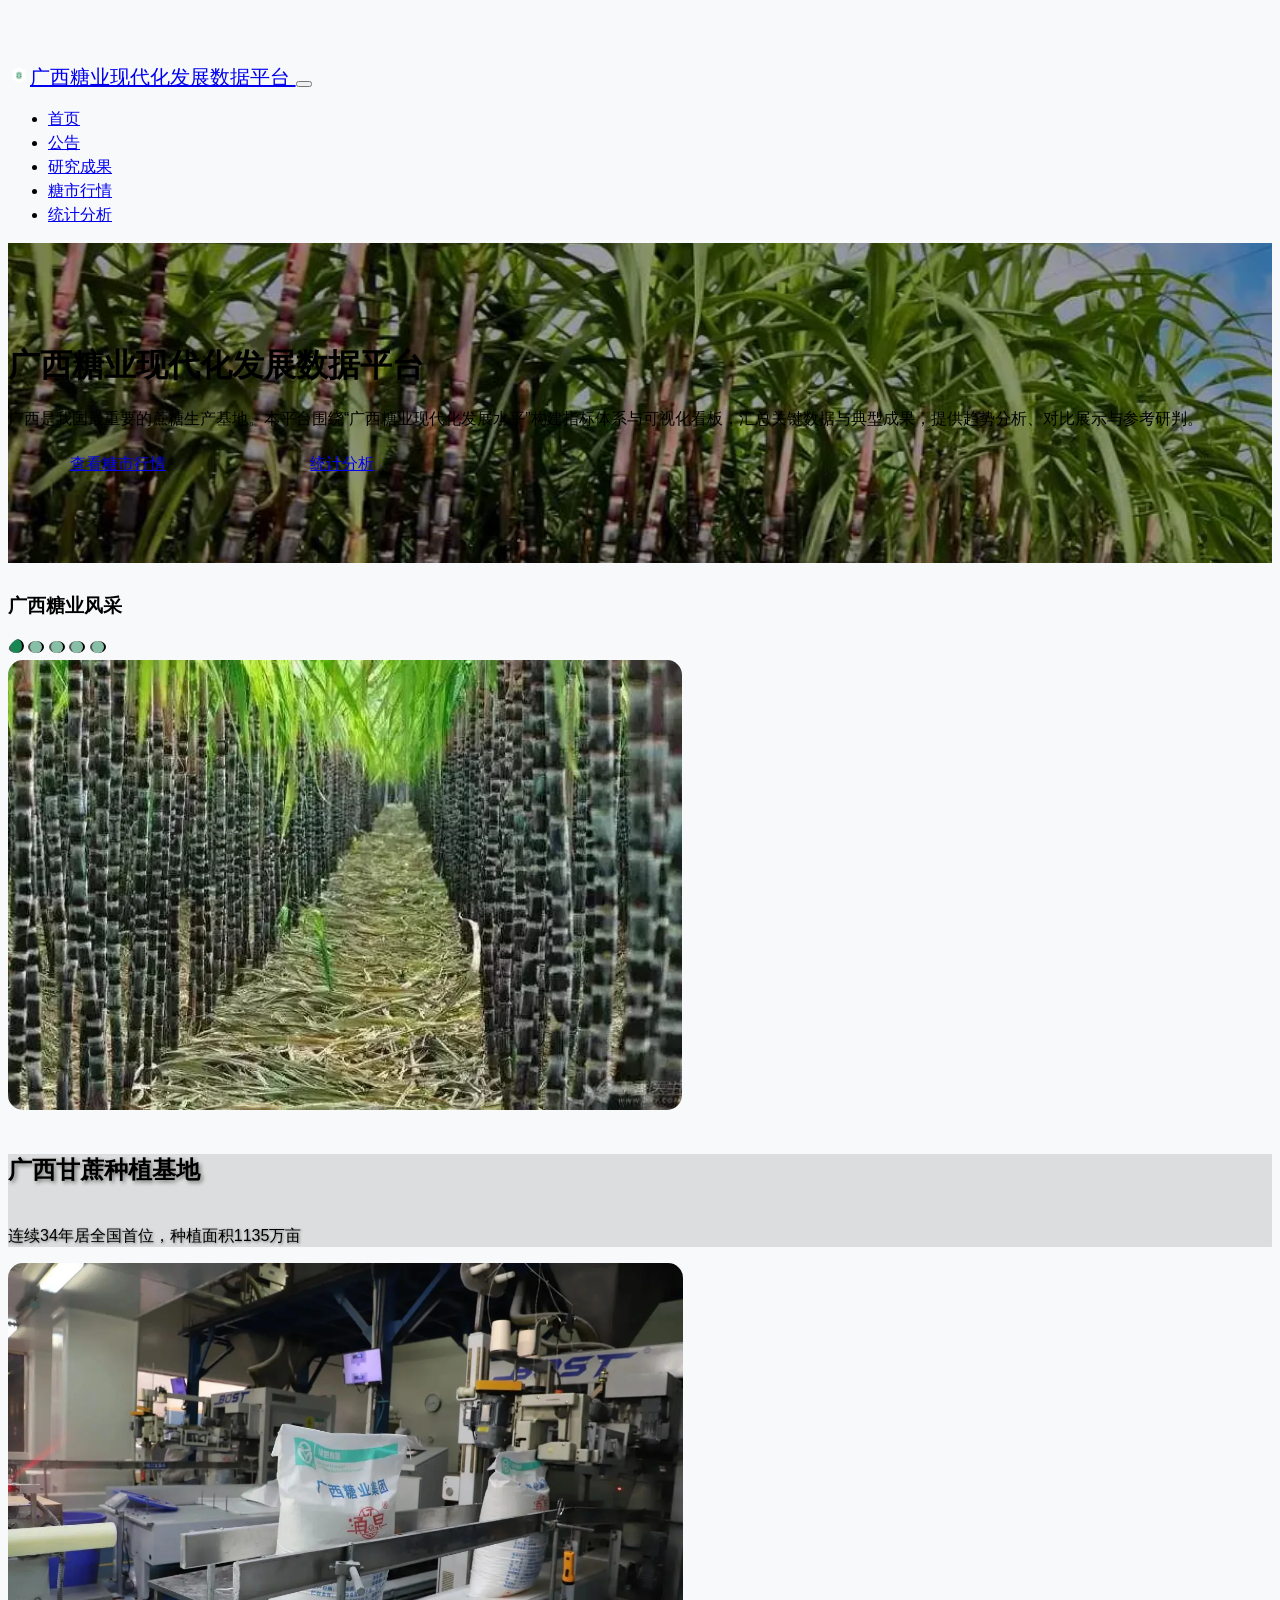
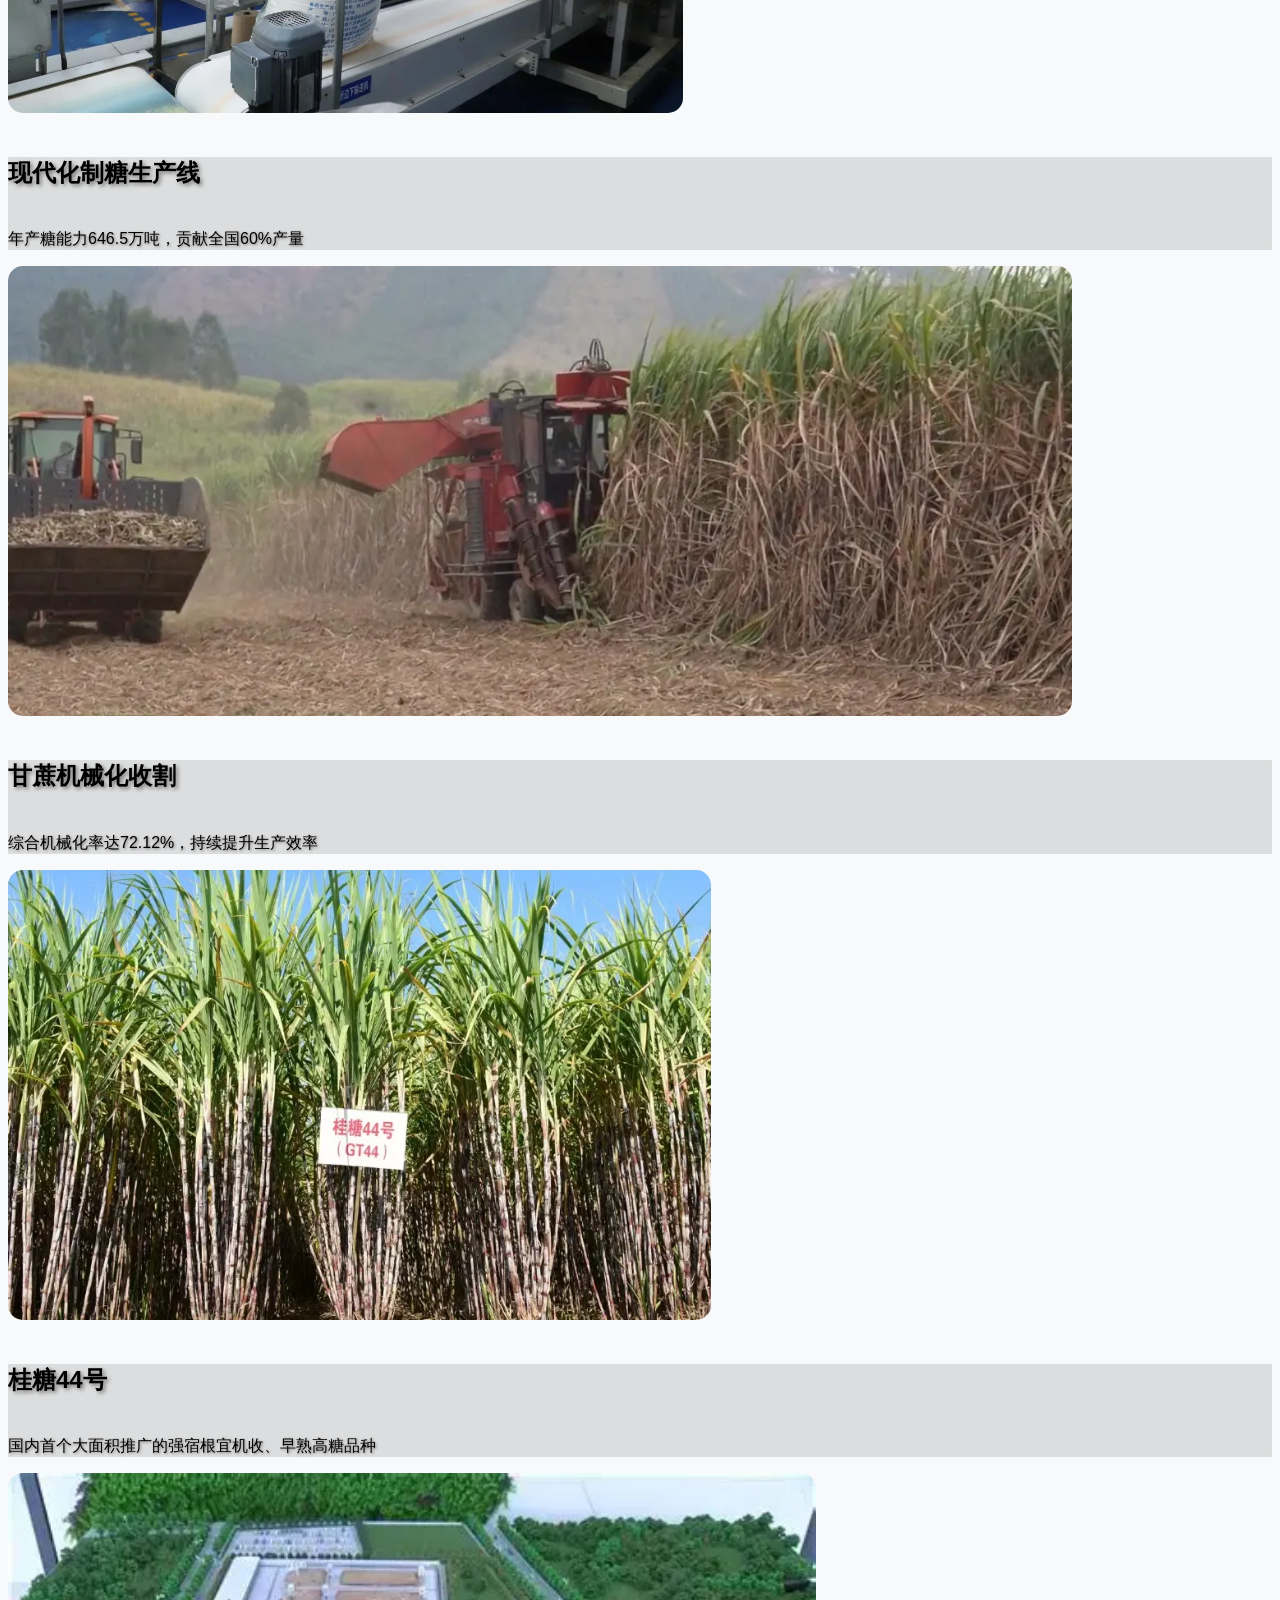
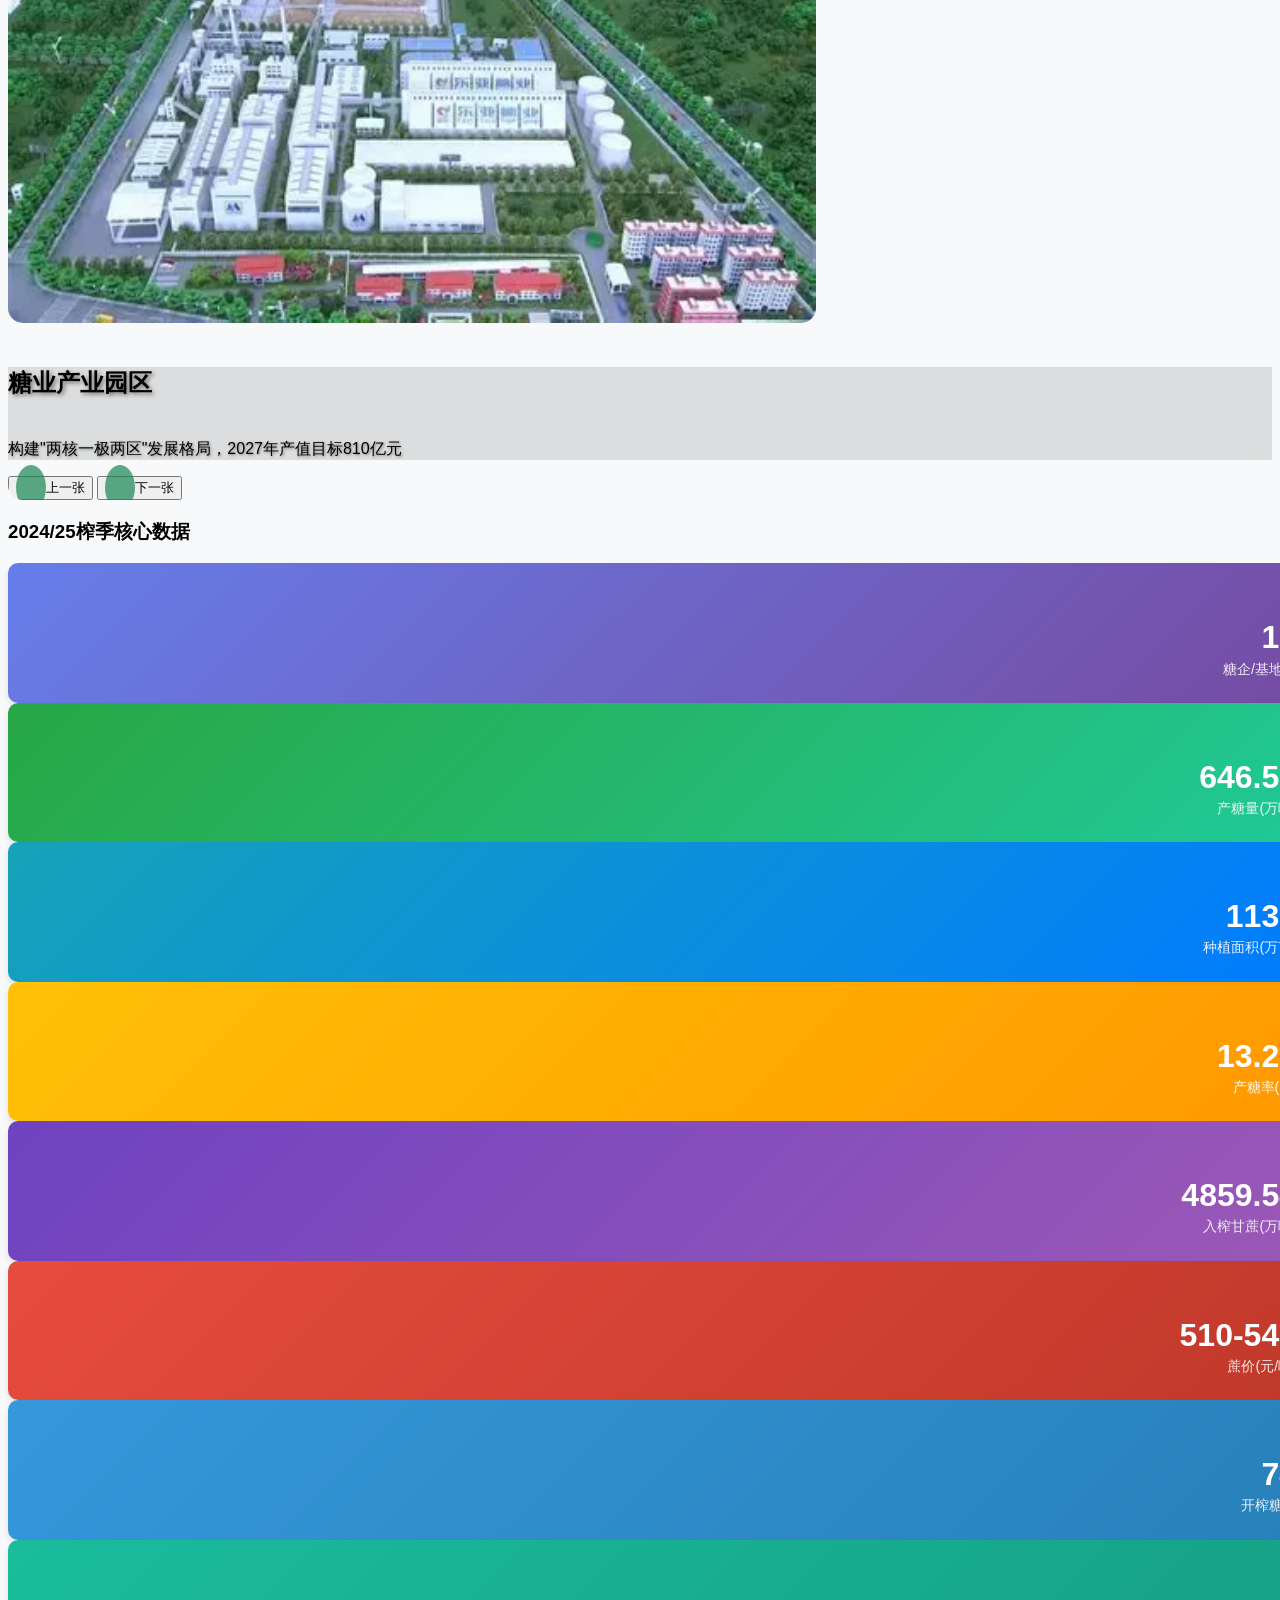
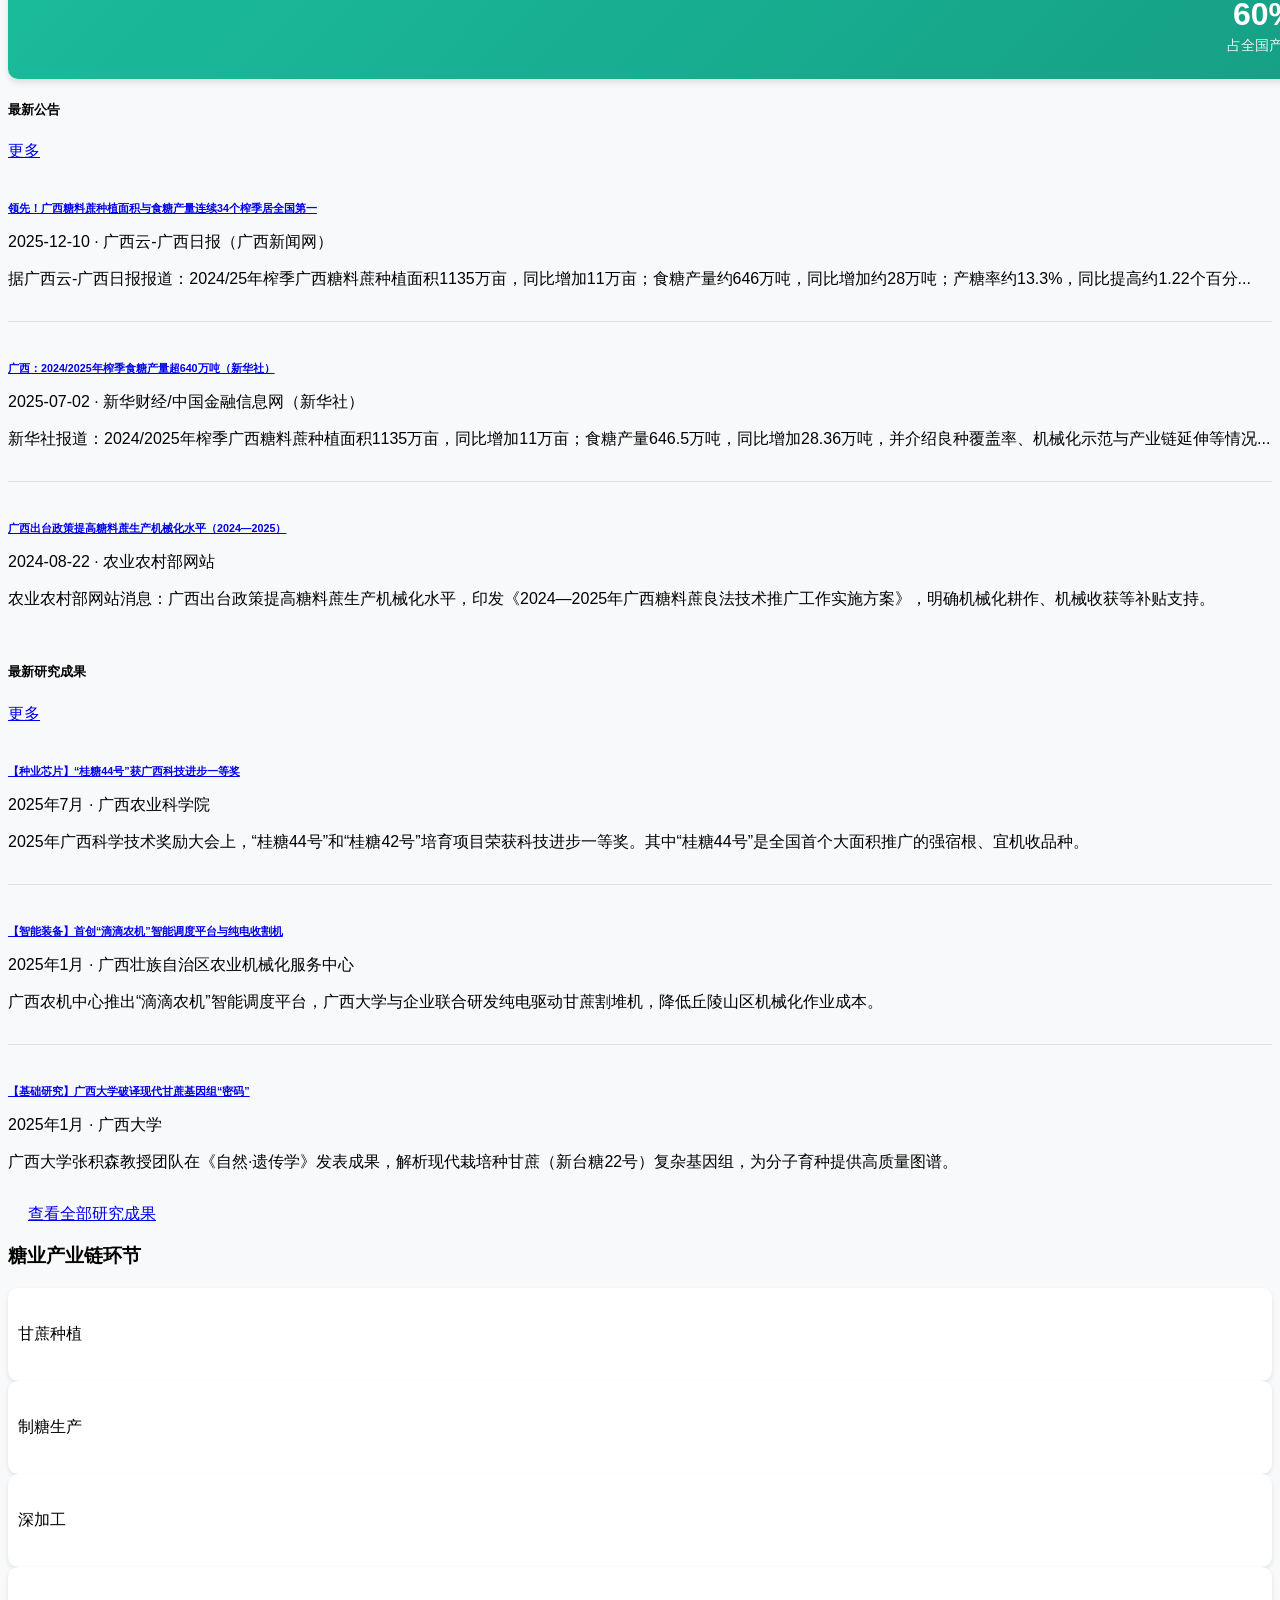
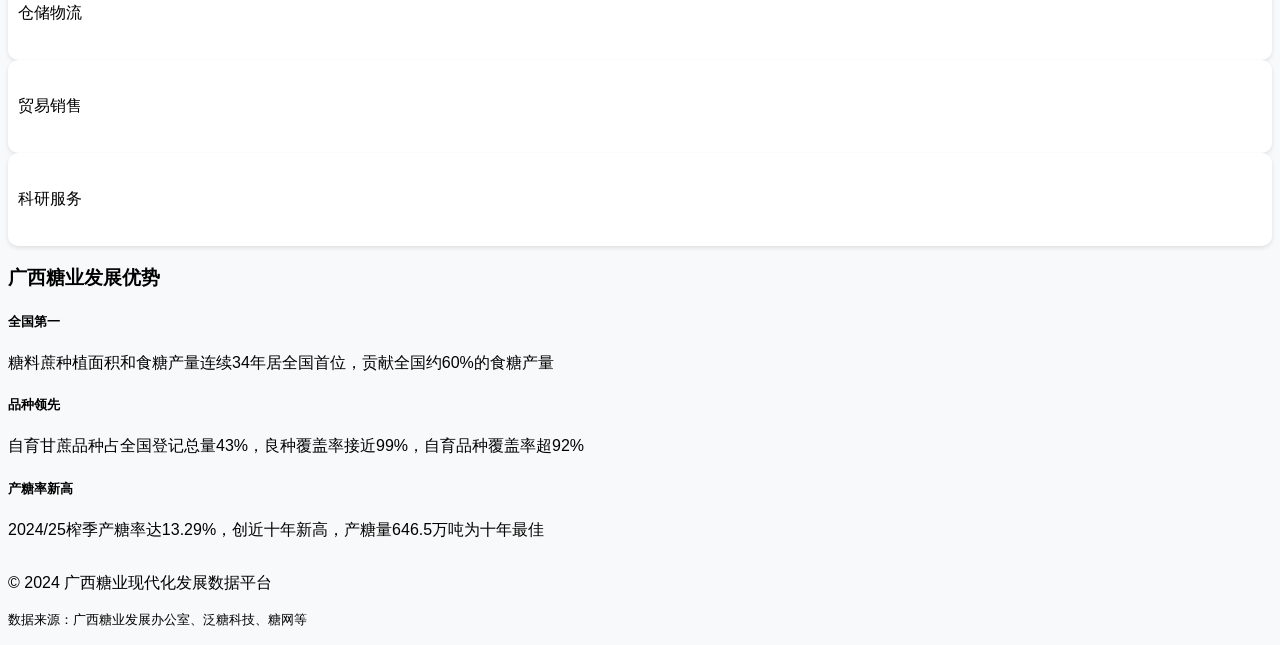
==== commit 79b430b1: "更新站点名称与首页简介" ====
--- a/index.html
+++ b/index.html
@@ -3,7 +3,7 @@
 <head>
     <meta charset="UTF-8">
     <meta name="viewport" content="width=device-width, initial-scale=1.0">
-    <title>广西糖业产业链信息管理系统</title>
+    <title>广西糖业现代化发展数据平台</title>
     <link rel="stylesheet" href="vendor/bootstrap/5.1.3/css/bootstrap.min.css">
     <link rel="stylesheet" href="vendor/bootstrap-icons/1.8.1/font/bootstrap-icons.min.css">
     <link rel="stylesheet" href="css/style.css">
@@ -15,7 +15,7 @@
     <nav class="navbar navbar-expand-lg navbar-dark bg-success fixed-top">
         <div class="container">
             <a class="navbar-brand" href="index.html">
-                <img class="brand-mark me-2" src="images/favicon/brand-mark.svg" alt="" aria-hidden="true">广西糖业产业链
+                <img class="brand-mark me-2" src="images/favicon/brand-mark.svg" alt="" aria-hidden="true">广西糖业现代化发展数据平台
             </a>
             <button class="navbar-toggler" type="button" data-bs-toggle="collapse" data-bs-target="#navbarNav">
                 <span class="navbar-toggler-icon"></span>
@@ -49,9 +49,9 @@
             <div class="container">
                 <div class="row align-items-center">
                     <div class="col-lg-8">
-                        <h1 class="display-4 fw-bold text-white mb-4">广西糖业产业链信息管理系统</h1>
+                        <h1 class="display-4 fw-bold text-white mb-4">广西糖业现代化发展数据平台</h1>
                         <p class="lead text-white mb-4">
-                            广西是中国最大的蔗糖生产基地，糖料蔗种植面积和食糖产量连续34年居全国首位，贡献全国约60%的食糖产量。本系统致力于整合广西糖业产业链资源，提供全面的数据展示与分析服务。
+                            广西是我国最重要的蔗糖生产基地。本平台围绕“广西糖业现代化发展水平”构建指标体系与可视化看板，汇总关键数据与典型成果，提供趋势分析、对比展示与参考研判。
                         </p>
                         <div class="d-flex flex-wrap gap-2 hero-actions">
                             <a href="industry.html" class="btn btn-light btn-lg hero-action-btn">
@@ -392,7 +392,7 @@
     <!-- 页脚 -->
     <footer class="bg-light py-4 mt-5">
         <div class="container text-center">
-            <p class="text-muted mb-1">&copy; 2024 广西糖业产业链信息管理系统</p>
+            <p class="text-muted mb-1">&copy; 2024 广西糖业现代化发展数据平台</p>
             <p class="text-muted mb-0"><small>数据来源：广西糖业发展办公室、泛糖科技、糖网等</small></p>
         </div>
     </footer>
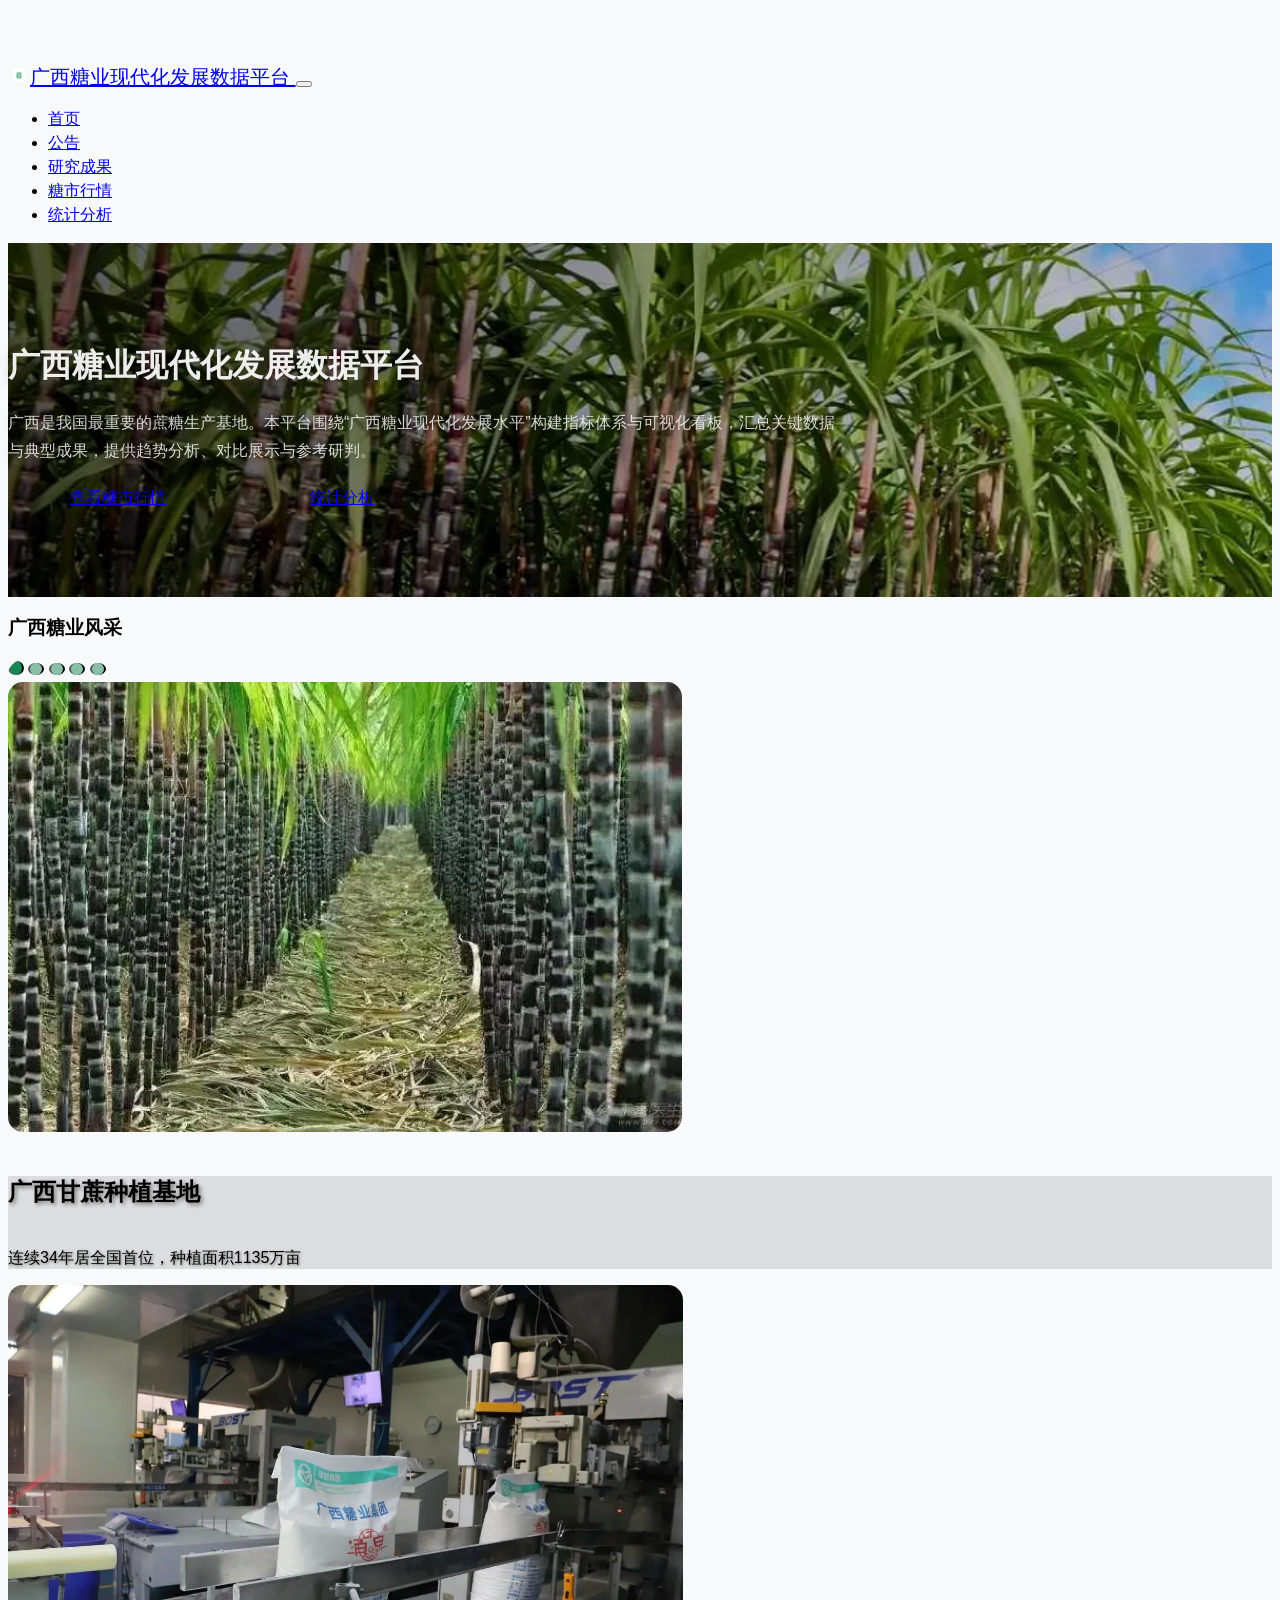
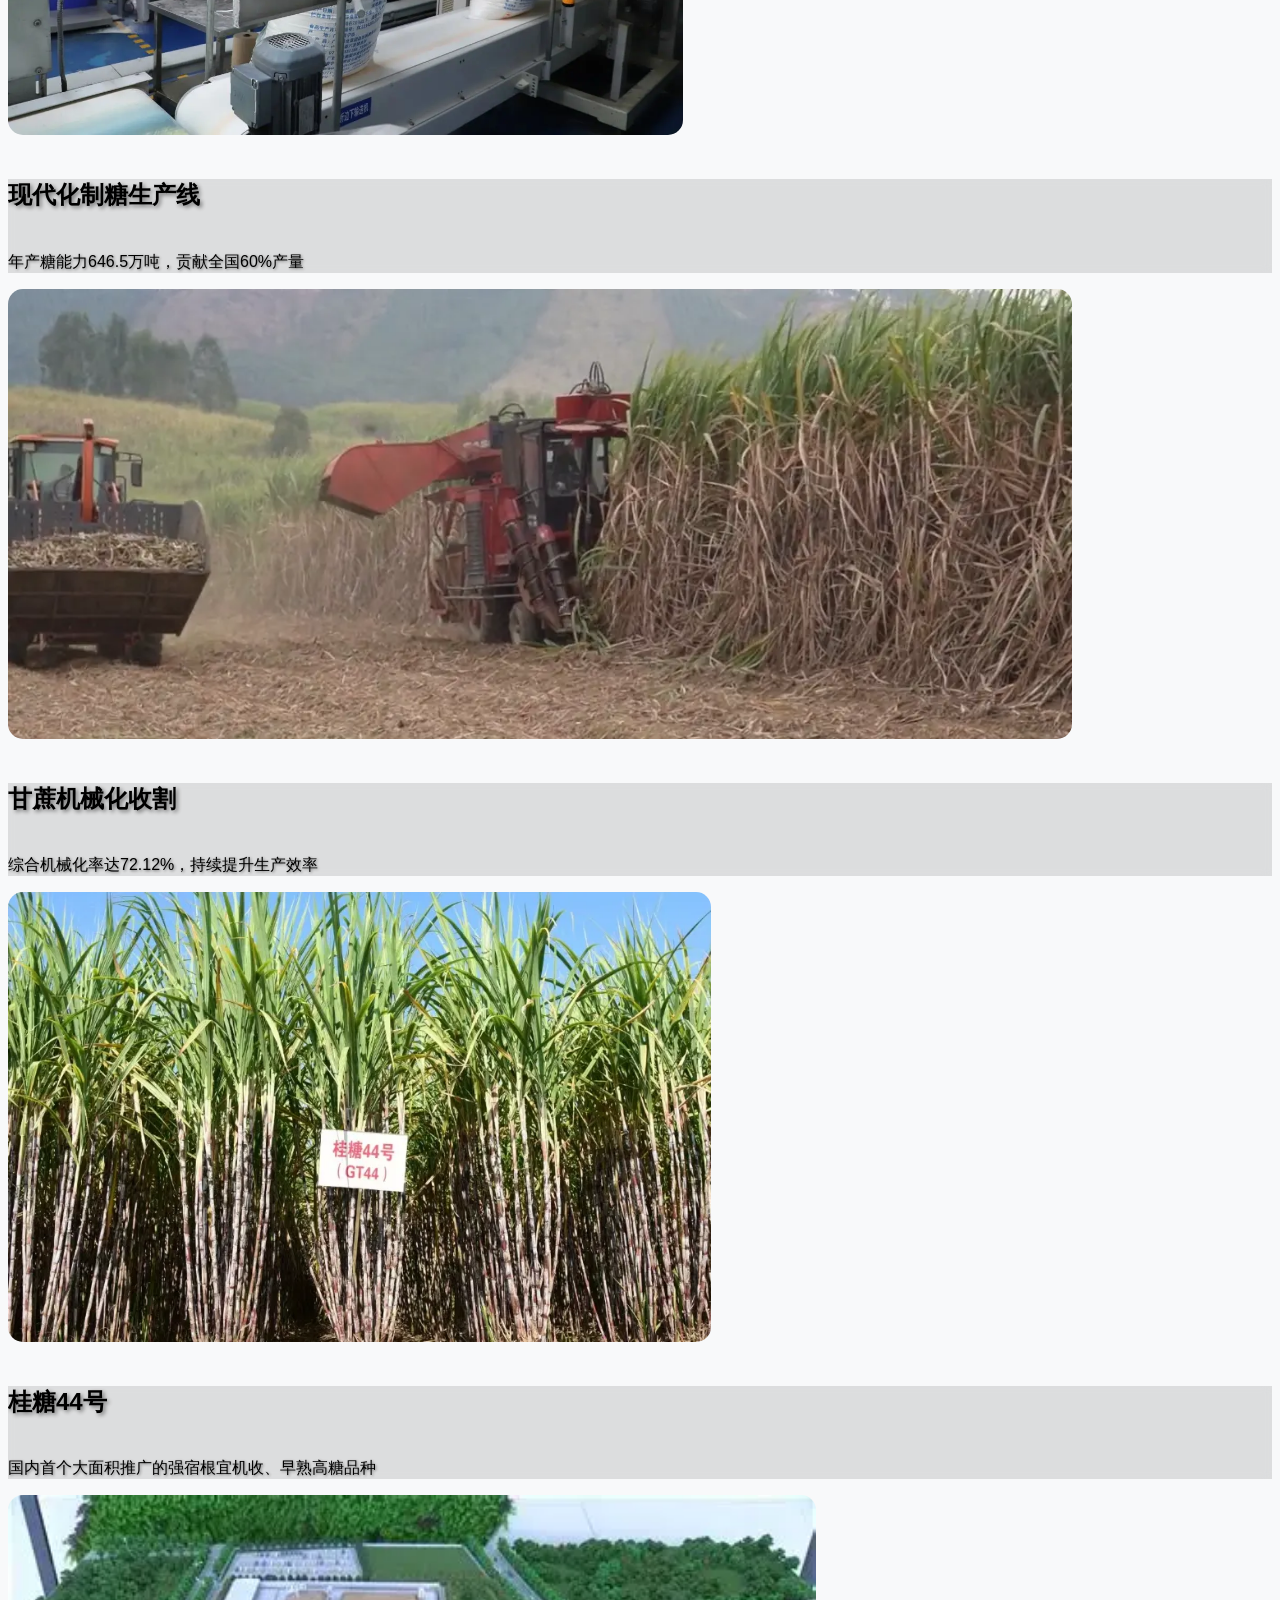
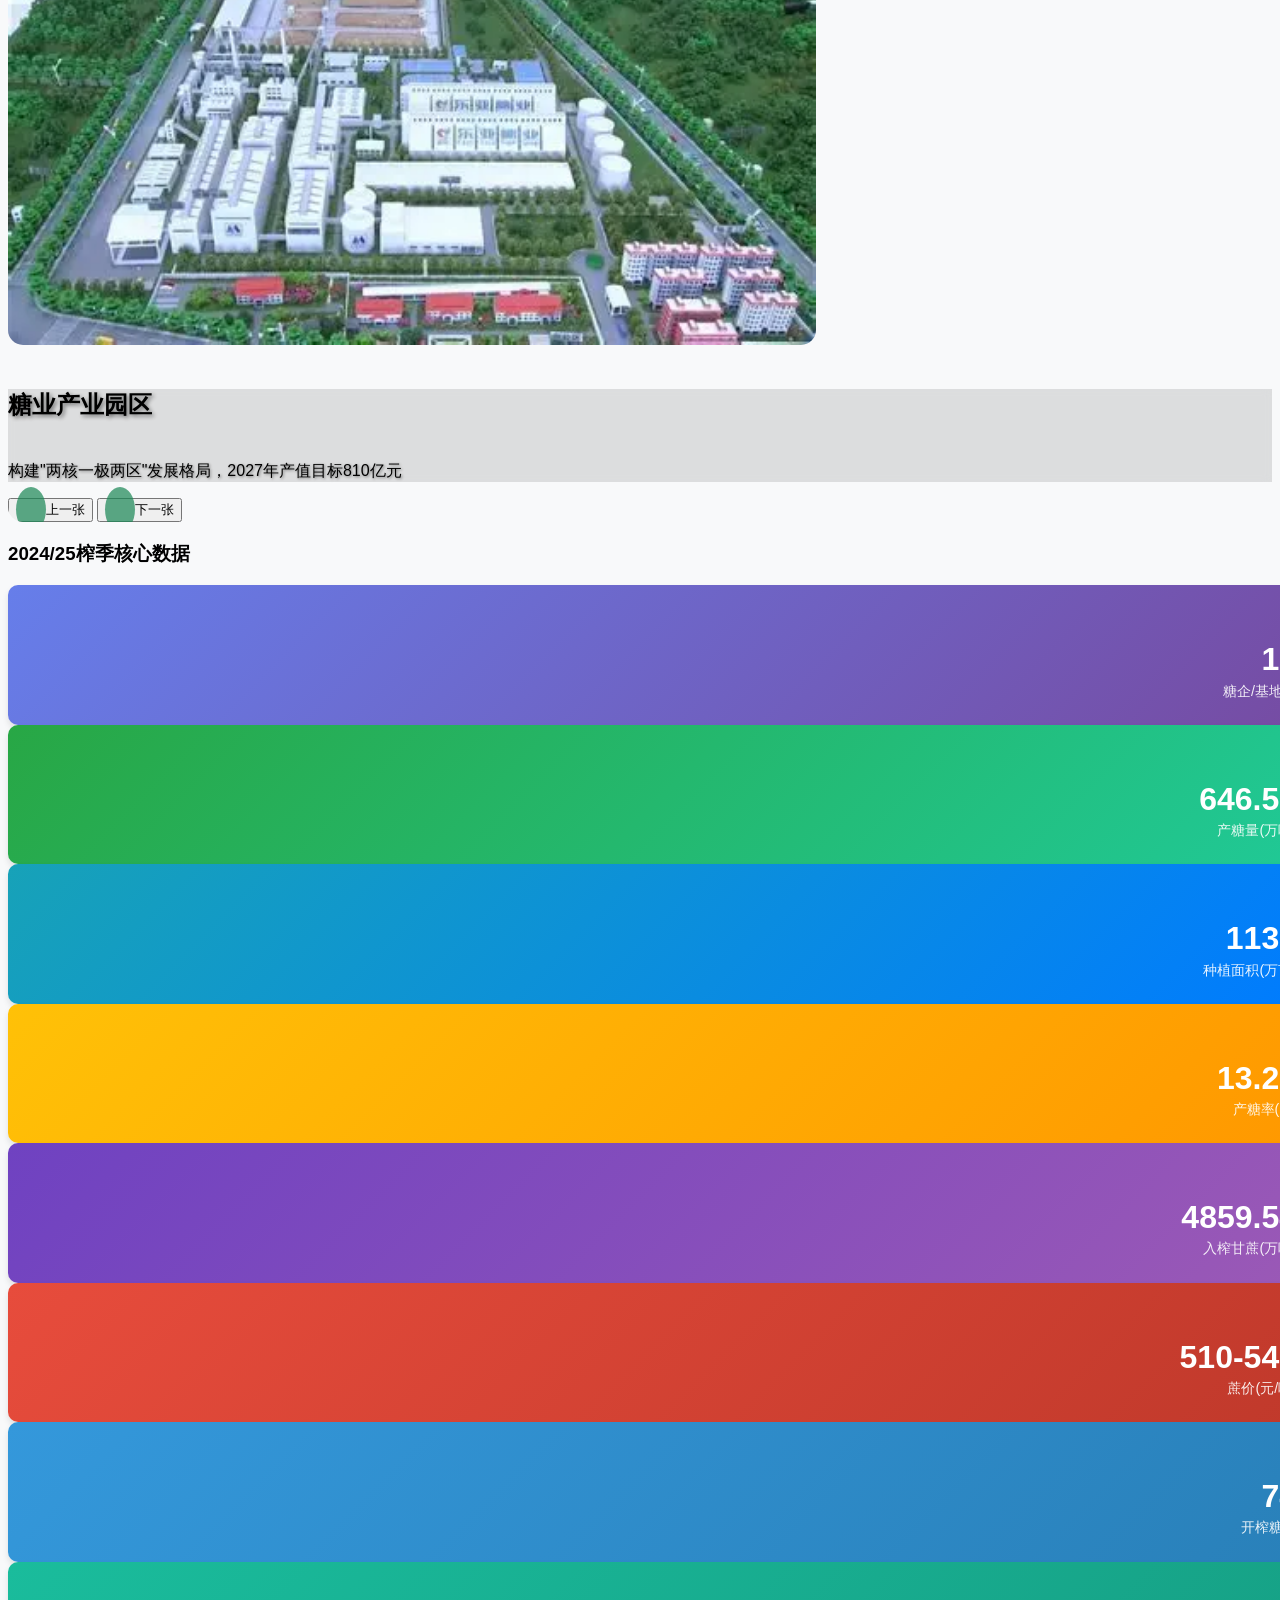
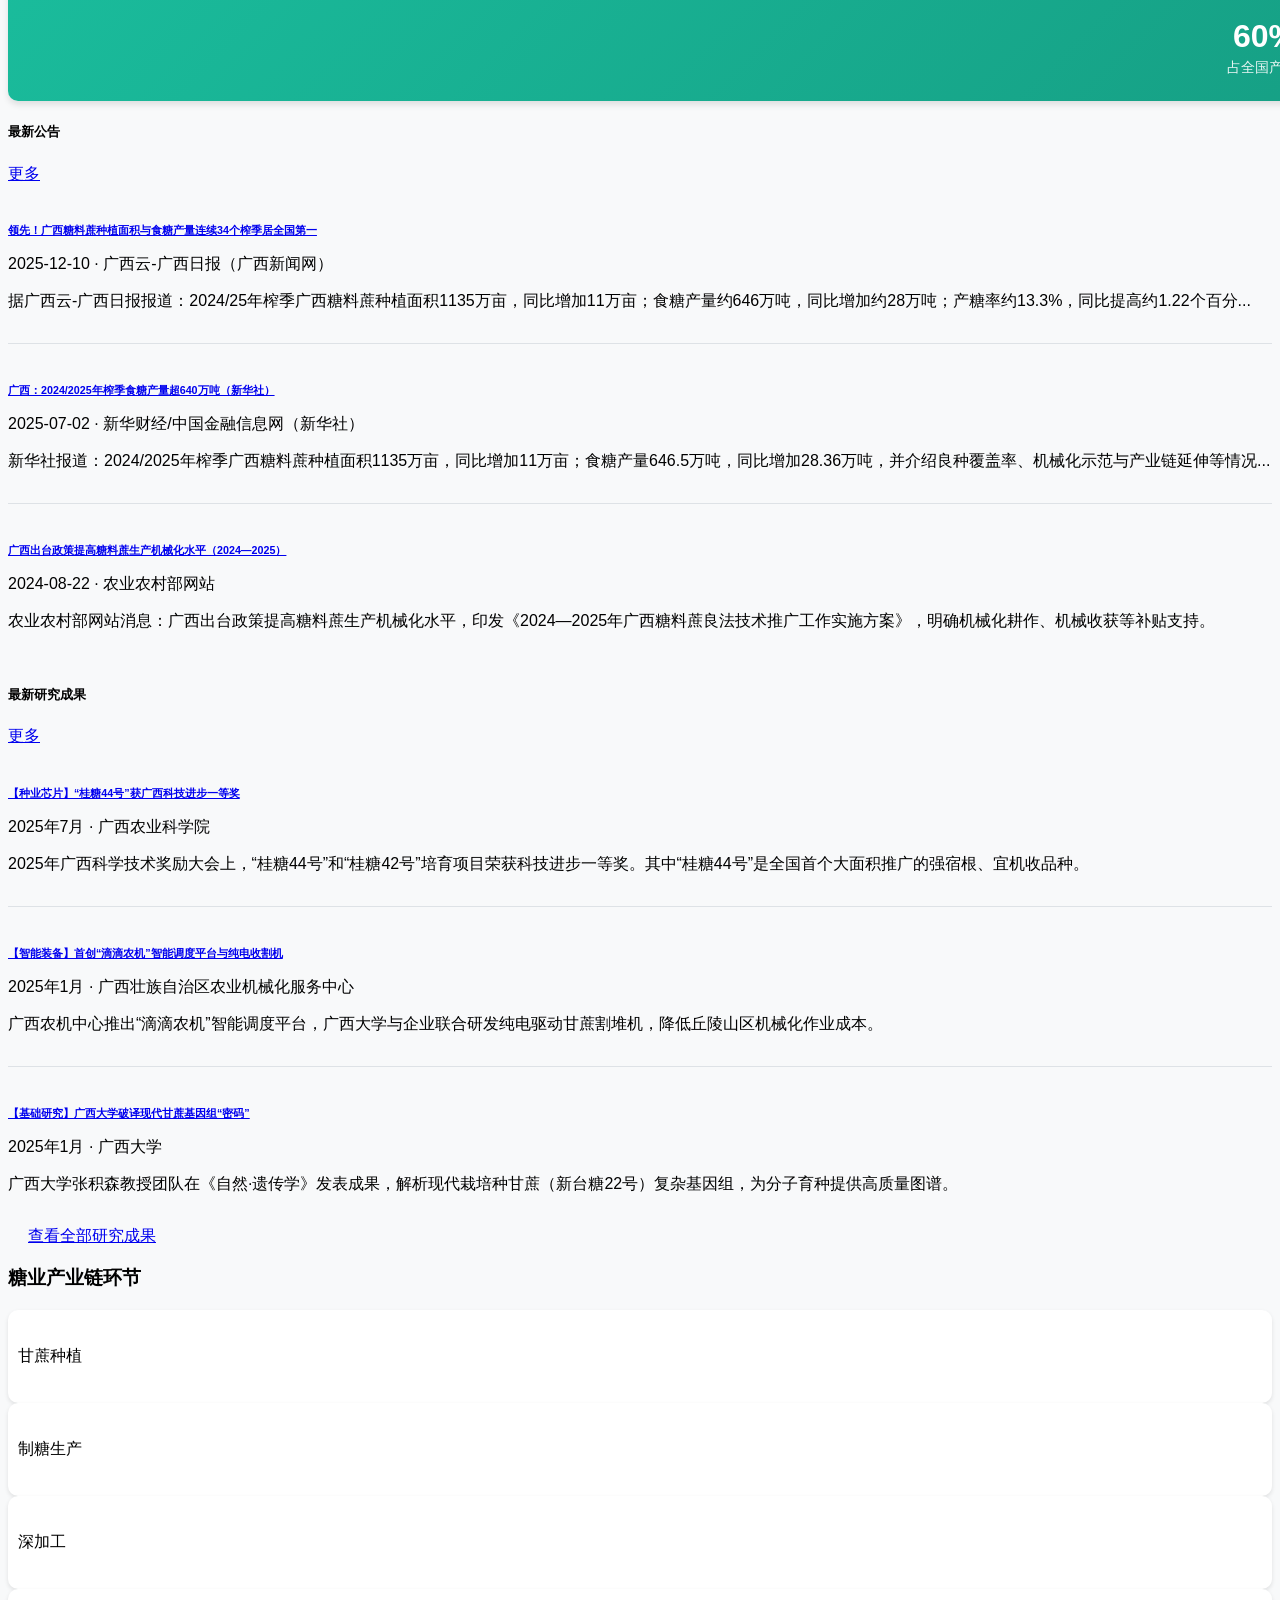
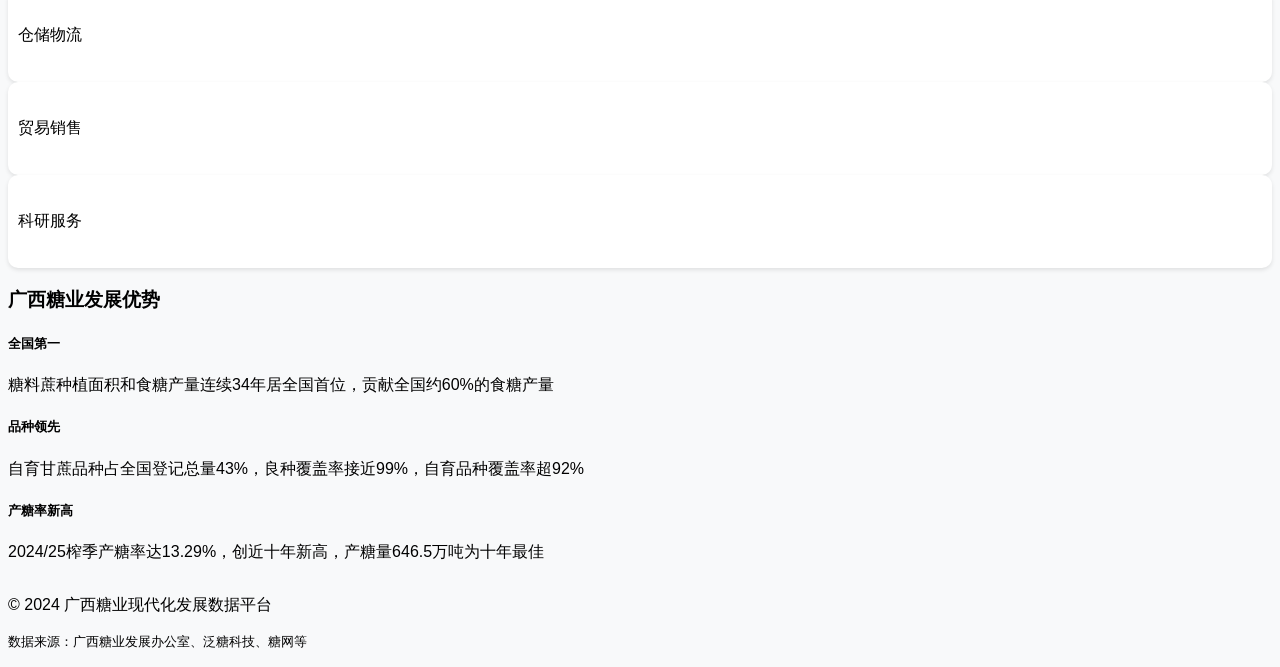
==== commit ad1f10d8: "优化首页风采标题上方留白" ====
--- a/index.html
+++ b/index.html
@@ -66,7 +66,7 @@
             </div>
         </div>
 
-        <div class="container py-5">
+        <div class="container pt-4 pb-5">
             <!-- 图片轮播展示区域 -->
             <div class="row mb-5">
                 <div class="col-12">
--- a/css/style.css
+++ b/css/style.css
@@ -28,19 +28,31 @@
     background-position: center;
     background-repeat: no-repeat;
     padding: 80px 0;
-    margin-bottom: 30px;
+    margin-bottom: 16px;
 }
 
 .hero-section::before {
     content: "";
     position: absolute;
     inset: 0;
-    background: rgba(0, 0, 0, 0.35);
+    background: linear-gradient(90deg, rgba(0, 0, 0, 0.62) 0%, rgba(0, 0, 0, 0.42) 42%, rgba(0, 0, 0, 0.16) 100%);
 }
 
 .hero-section > .container {
     position: relative;
     z-index: 1;
+}
+
+.hero-section h1 {
+    color: rgba(255, 255, 255, 0.92) !important;
+    text-shadow: 0 2px 14px rgba(0, 0, 0, 0.35);
+}
+
+.hero-section p.lead {
+    color: rgba(255, 255, 255, 0.82) !important;
+    line-height: 1.7;
+    max-width: 52rem;
+    text-shadow: 0 2px 12px rgba(0, 0, 0, 0.3);
 }
 
 .hero-actions .hero-action-btn {
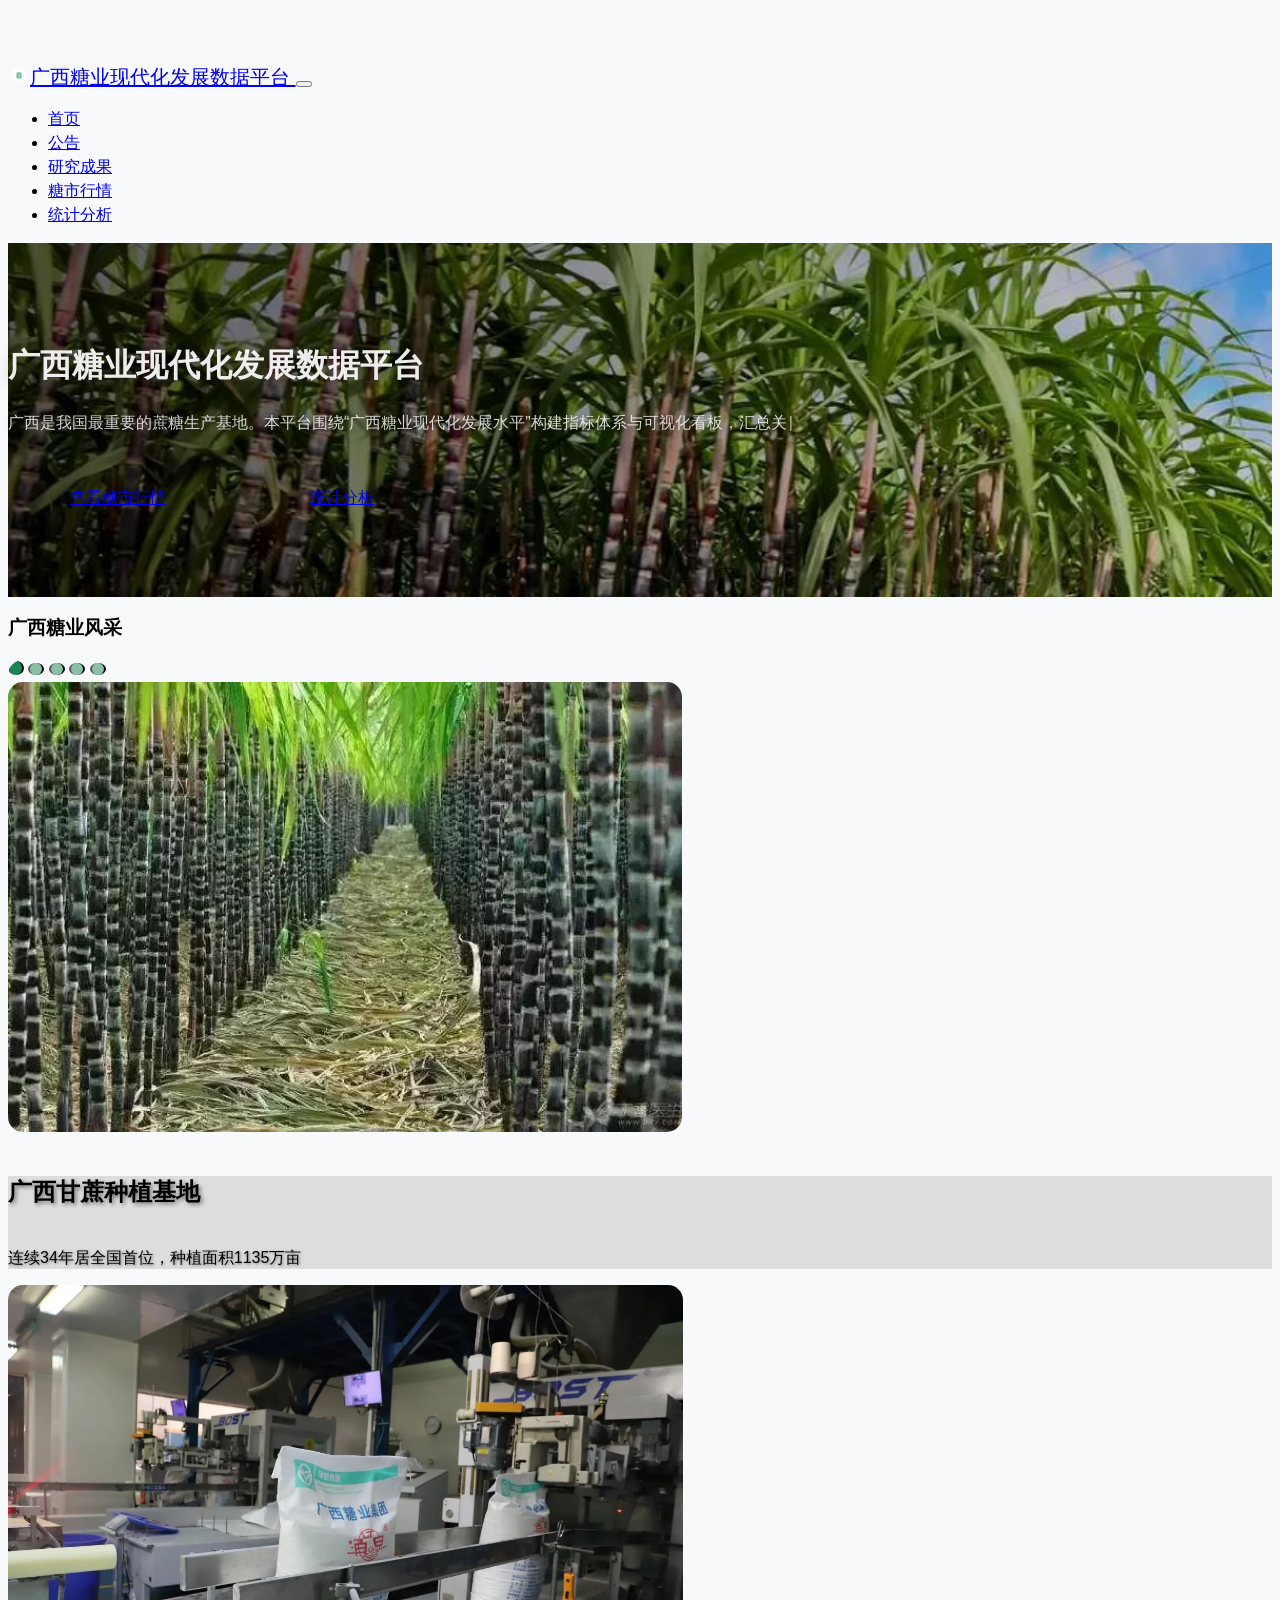
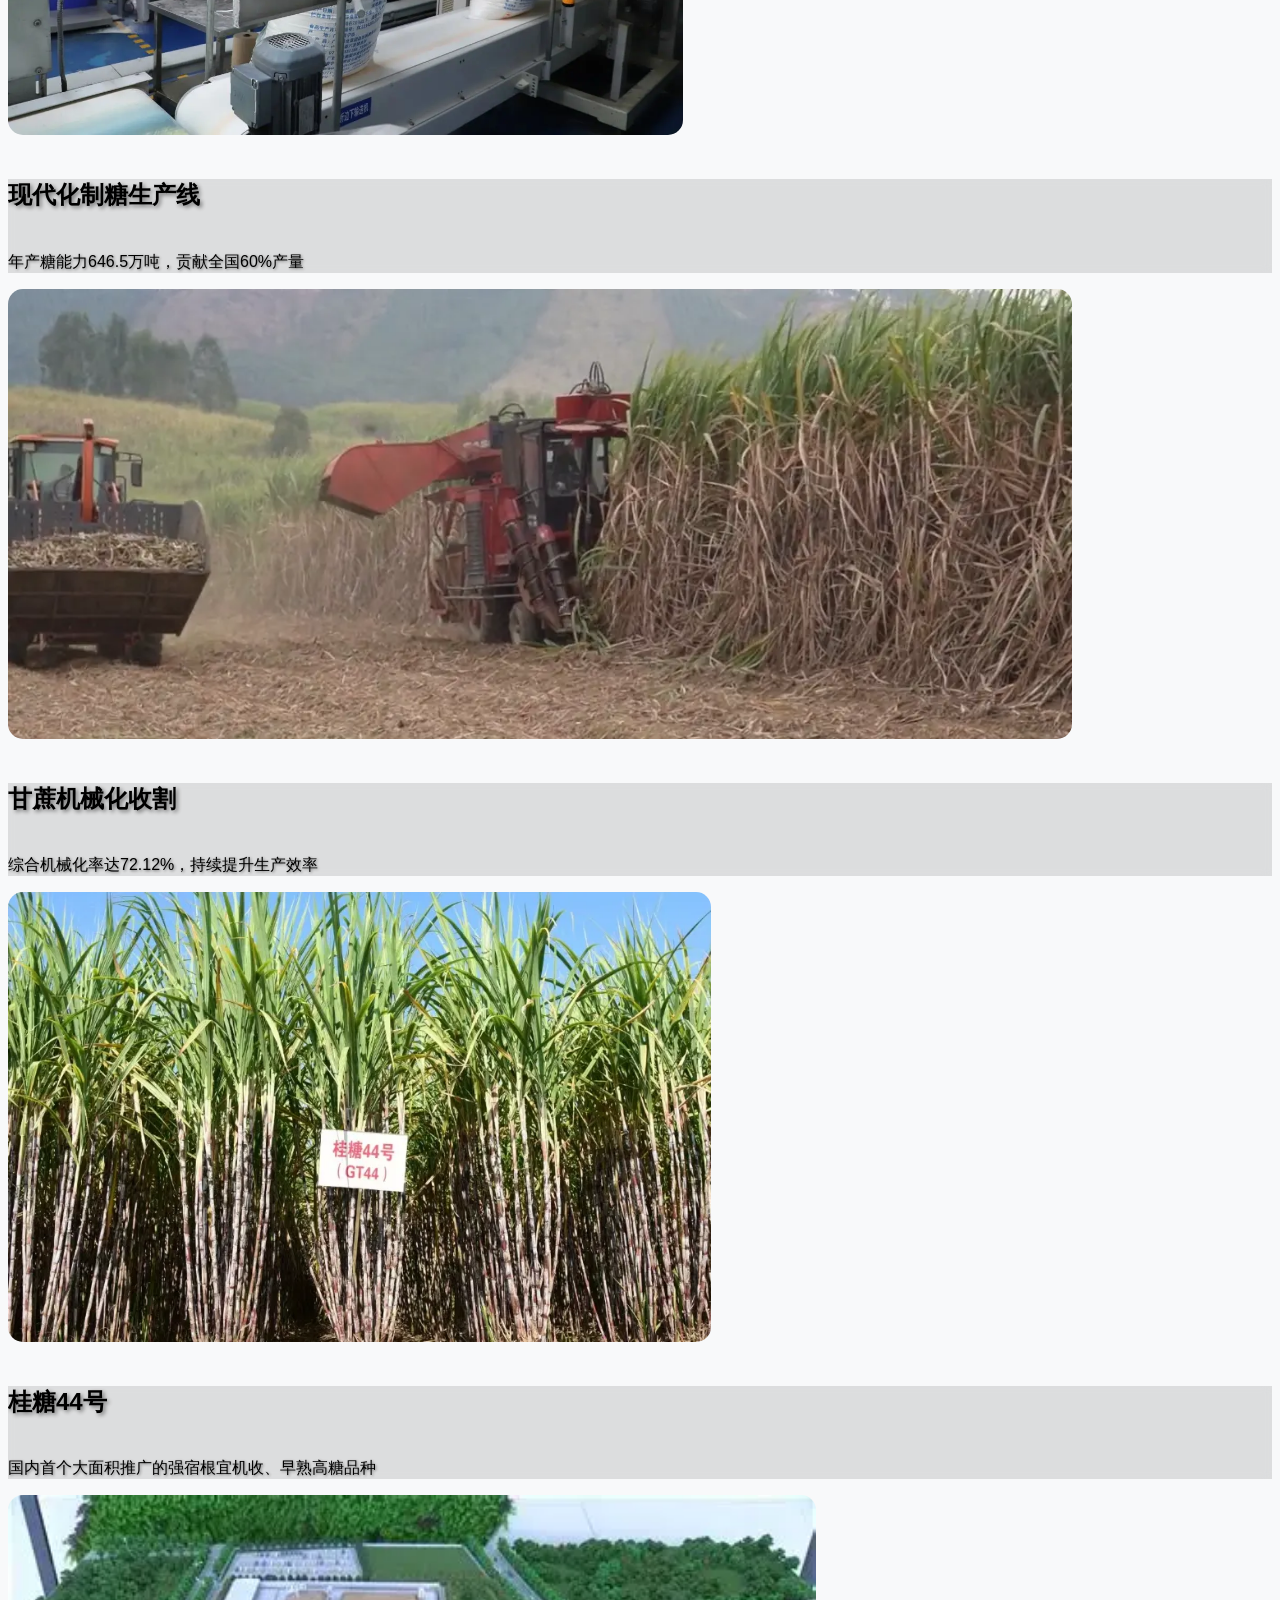
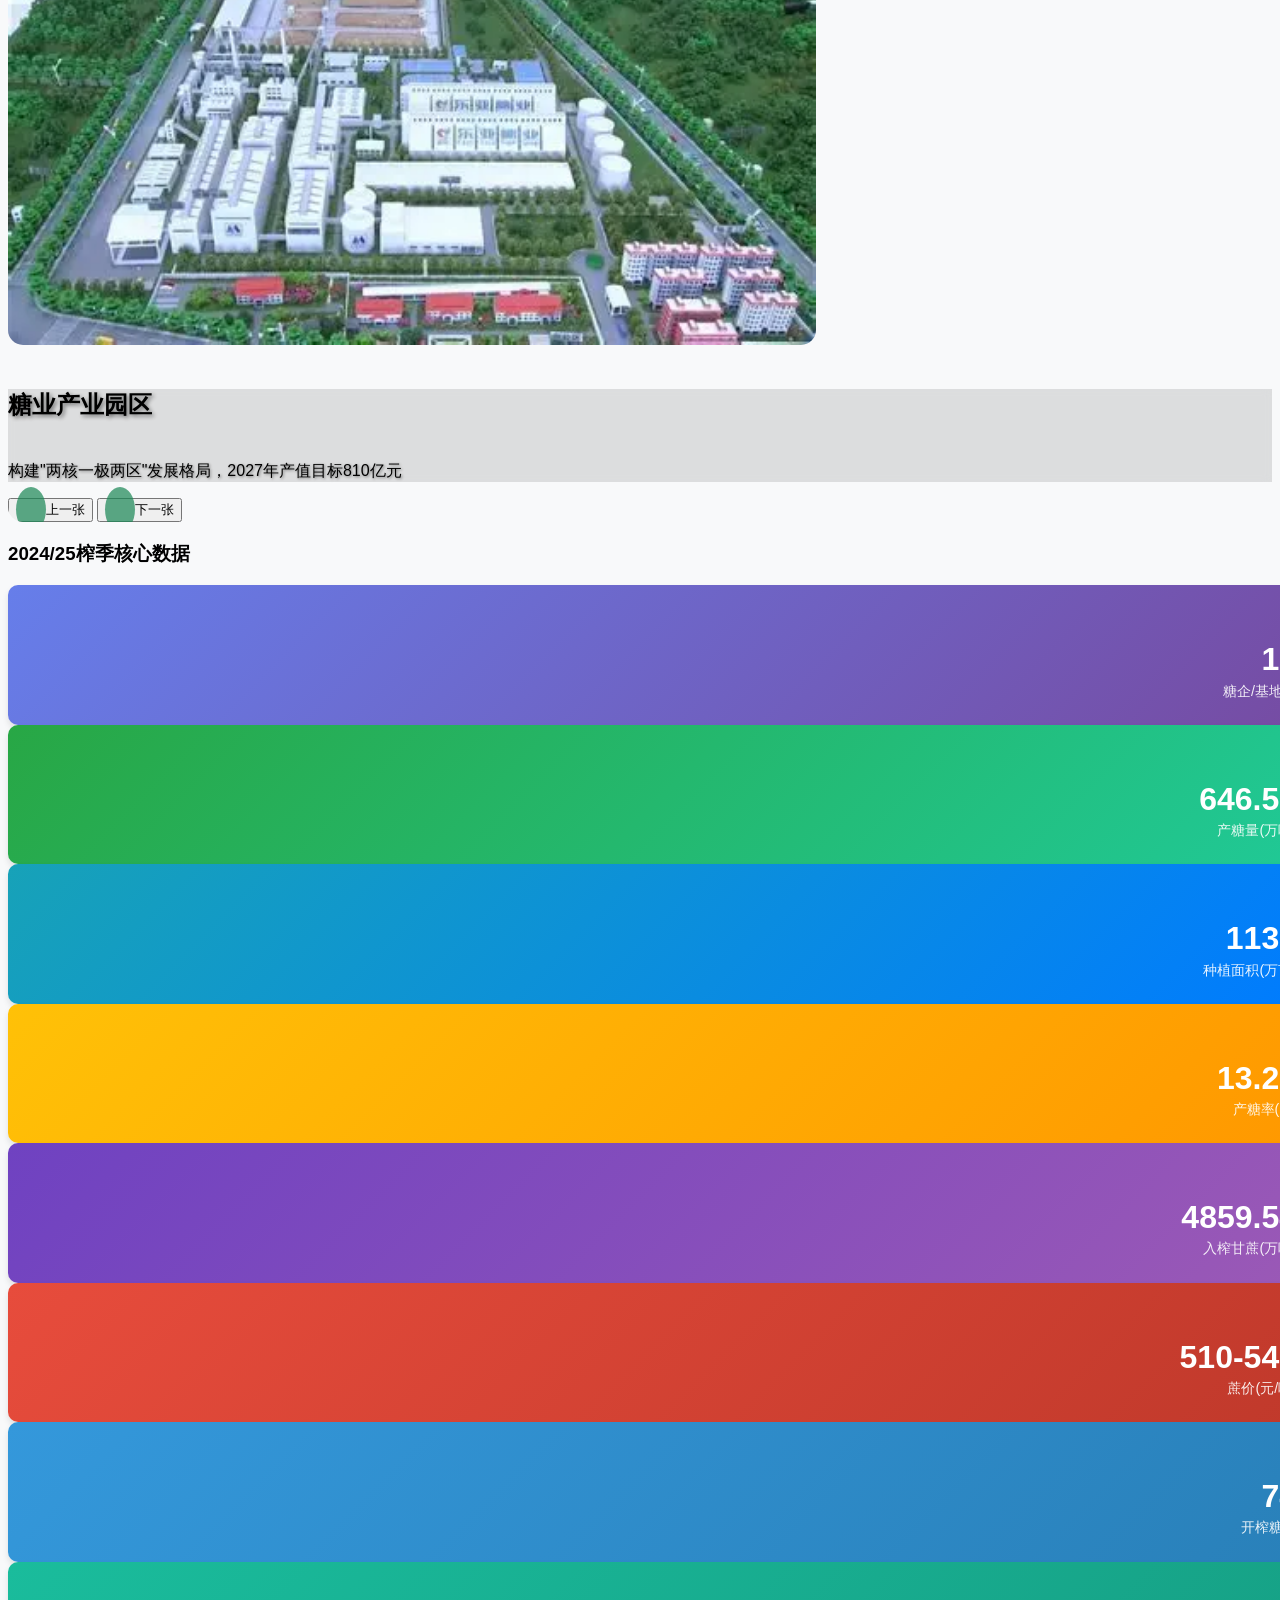
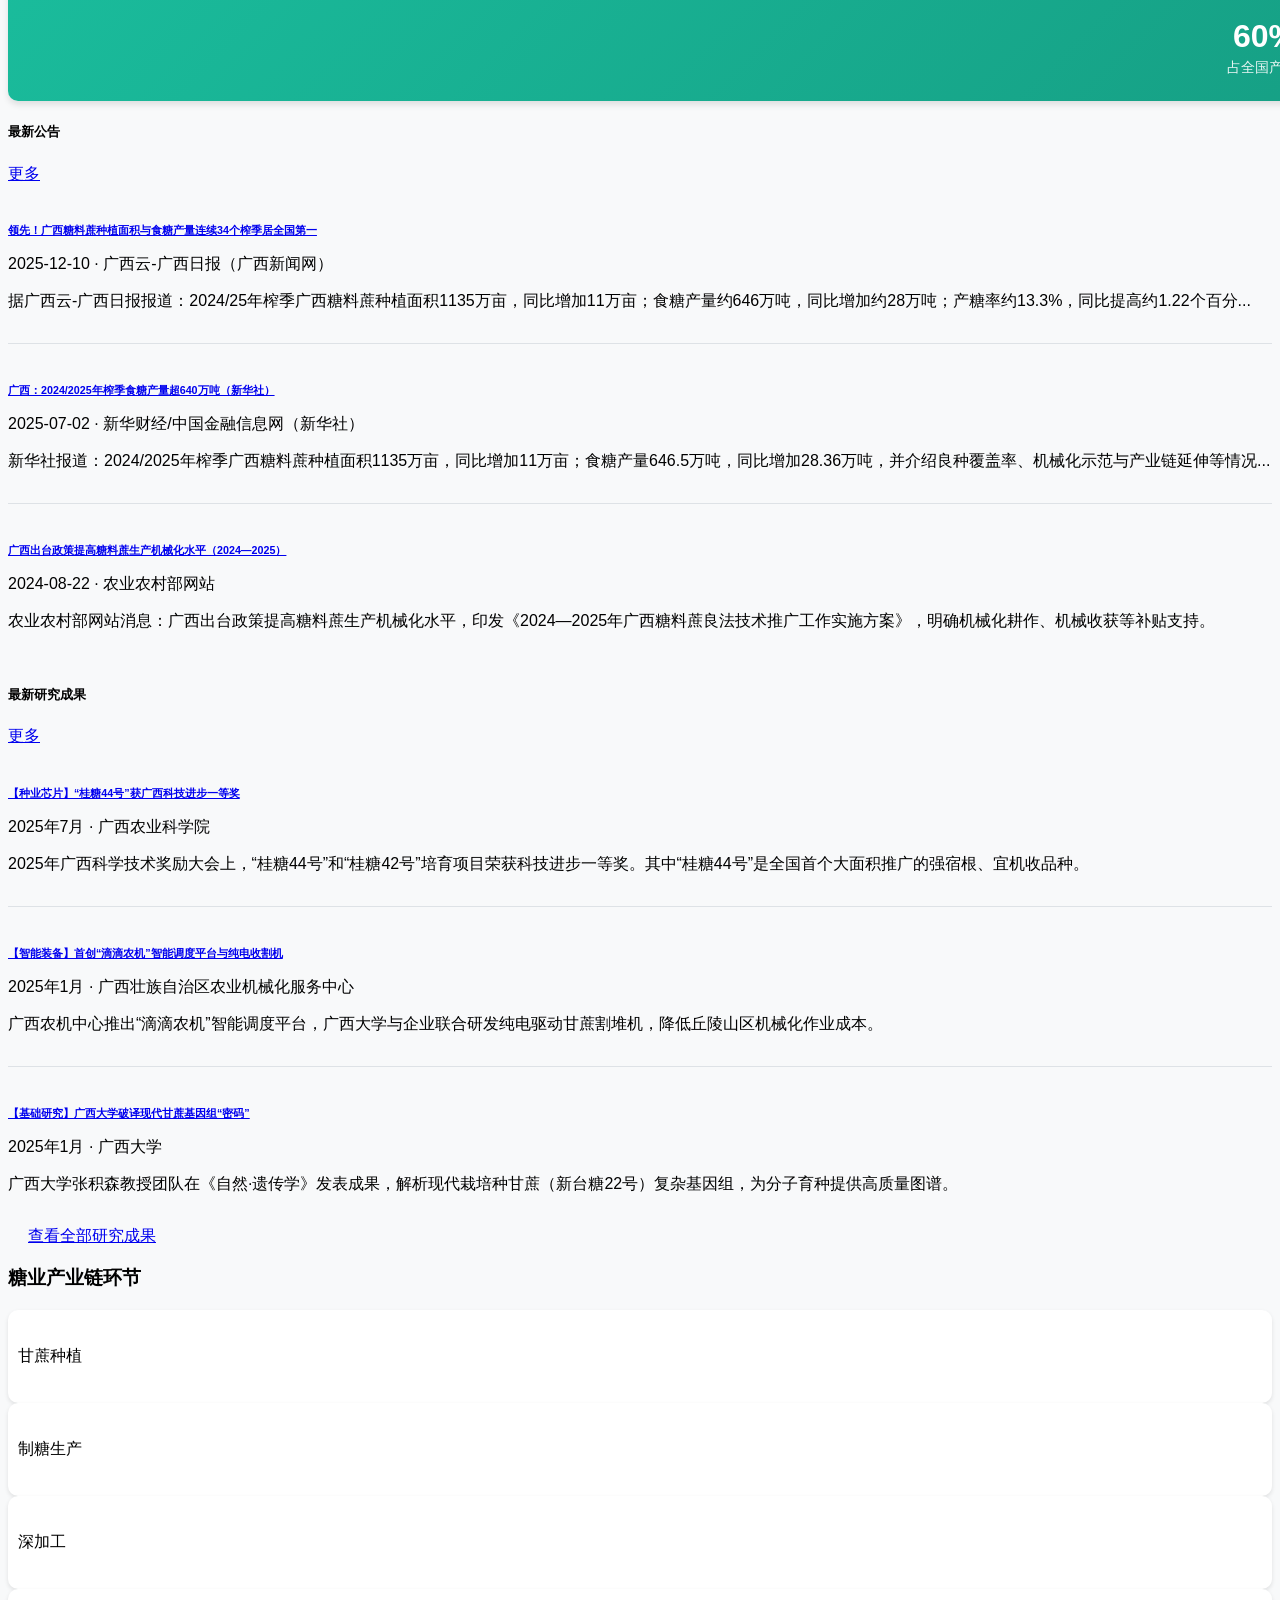
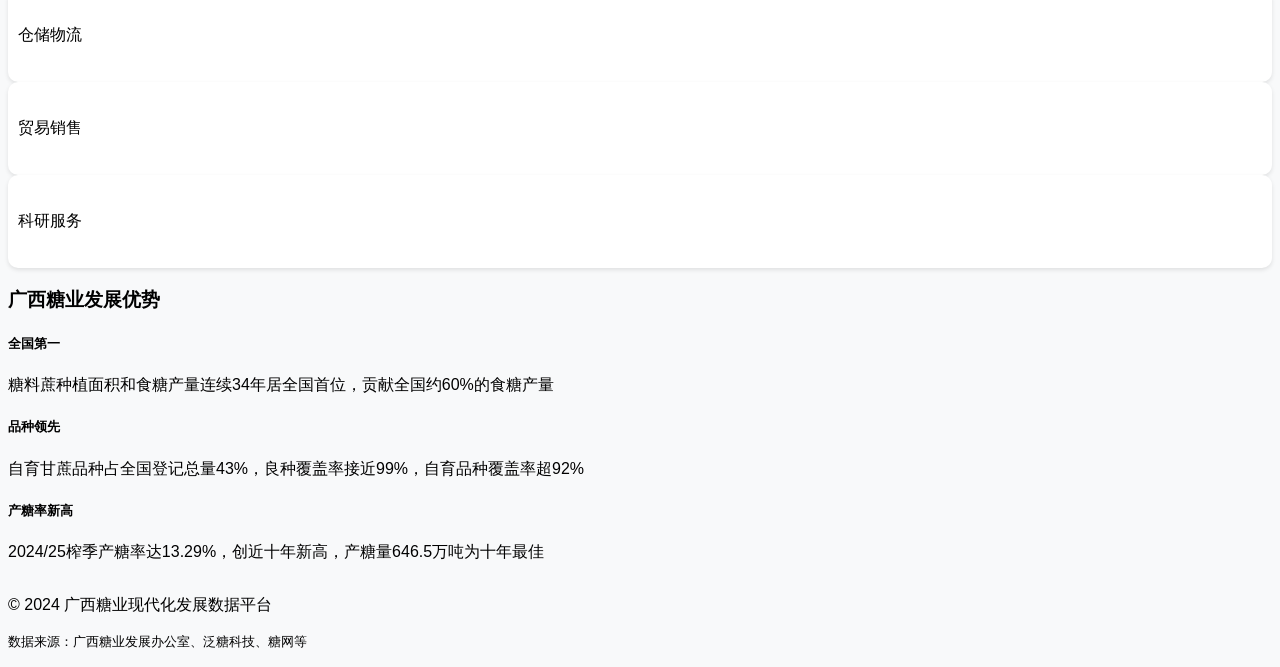
==== commit 51b1b239: "修复Hero打字机导致高度跳动" ====
--- a/index.html
+++ b/index.html
@@ -51,7 +51,10 @@
                     <div class="col-lg-8">
                         <h1 class="display-4 fw-bold text-white mb-4">广西糖业现代化发展数据平台</h1>
                         <p class="lead text-white mb-4">
-                            广西是我国最重要的蔗糖生产基地。本平台围绕“广西糖业现代化发展水平”构建指标体系与可视化看板，汇总关键数据与典型成果，提供趋势分析、对比展示与参考研判。
+                            <span class="hero-typewriter-wrap">
+                                <span class="hero-typewriter-ghost" aria-hidden="true">广西是我国最重要的蔗糖生产基地。本平台围绕“广西糖业现代化发展水平”构建指标体系与可视化看板，汇总关键数据与典型成果，提供趋势分析、对比展示与参考研判。</span>
+                                <span id="heroTyping" class="hero-typewriter" data-text="广西是我国最重要的蔗糖生产基地。本平台围绕“广西糖业现代化发展水平”构建指标体系与可视化看板，汇总关键数据与典型成果，提供趋势分析、对比展示与参考研判。">广西是我国最重要的蔗糖生产基地。本平台围绕“广西糖业现代化发展水平”构建指标体系与可视化看板，汇总关键数据与典型成果，提供趋势分析、对比展示与参考研判。</span>
+                            </span>
                         </p>
                         <div class="d-flex flex-wrap gap-2 hero-actions">
                             <a href="industry.html" class="btn btn-light btn-lg hero-action-btn">
--- a/css/style.css
+++ b/css/style.css
@@ -53,6 +53,47 @@
     line-height: 1.7;
     max-width: 52rem;
     text-shadow: 0 2px 12px rgba(0, 0, 0, 0.3);
+}
+
+.hero-typewriter-wrap {
+    position: relative;
+    display: block;
+}
+
+.hero-typewriter-ghost {
+    opacity: 0;
+    pointer-events: none;
+    user-select: none;
+    text-shadow: none !important;
+}
+
+.hero-typewriter {
+    position: absolute;
+    inset: 0;
+    display: block;
+}
+
+.hero-typewriter::after {
+    content: "|";
+    margin-left: 2px;
+    color: rgba(255, 255, 255, 0.6);
+    animation: heroTypewriterBlink 1s steps(1, end) infinite;
+}
+
+.hero-typewriter.hero-typewriter--static::after {
+    content: "";
+    animation: none;
+}
+
+@keyframes heroTypewriterBlink {
+    0%,
+    49% {
+        opacity: 1;
+    }
+    50%,
+    100% {
+        opacity: 0;
+    }
 }
 
 .hero-actions .hero-action-btn {
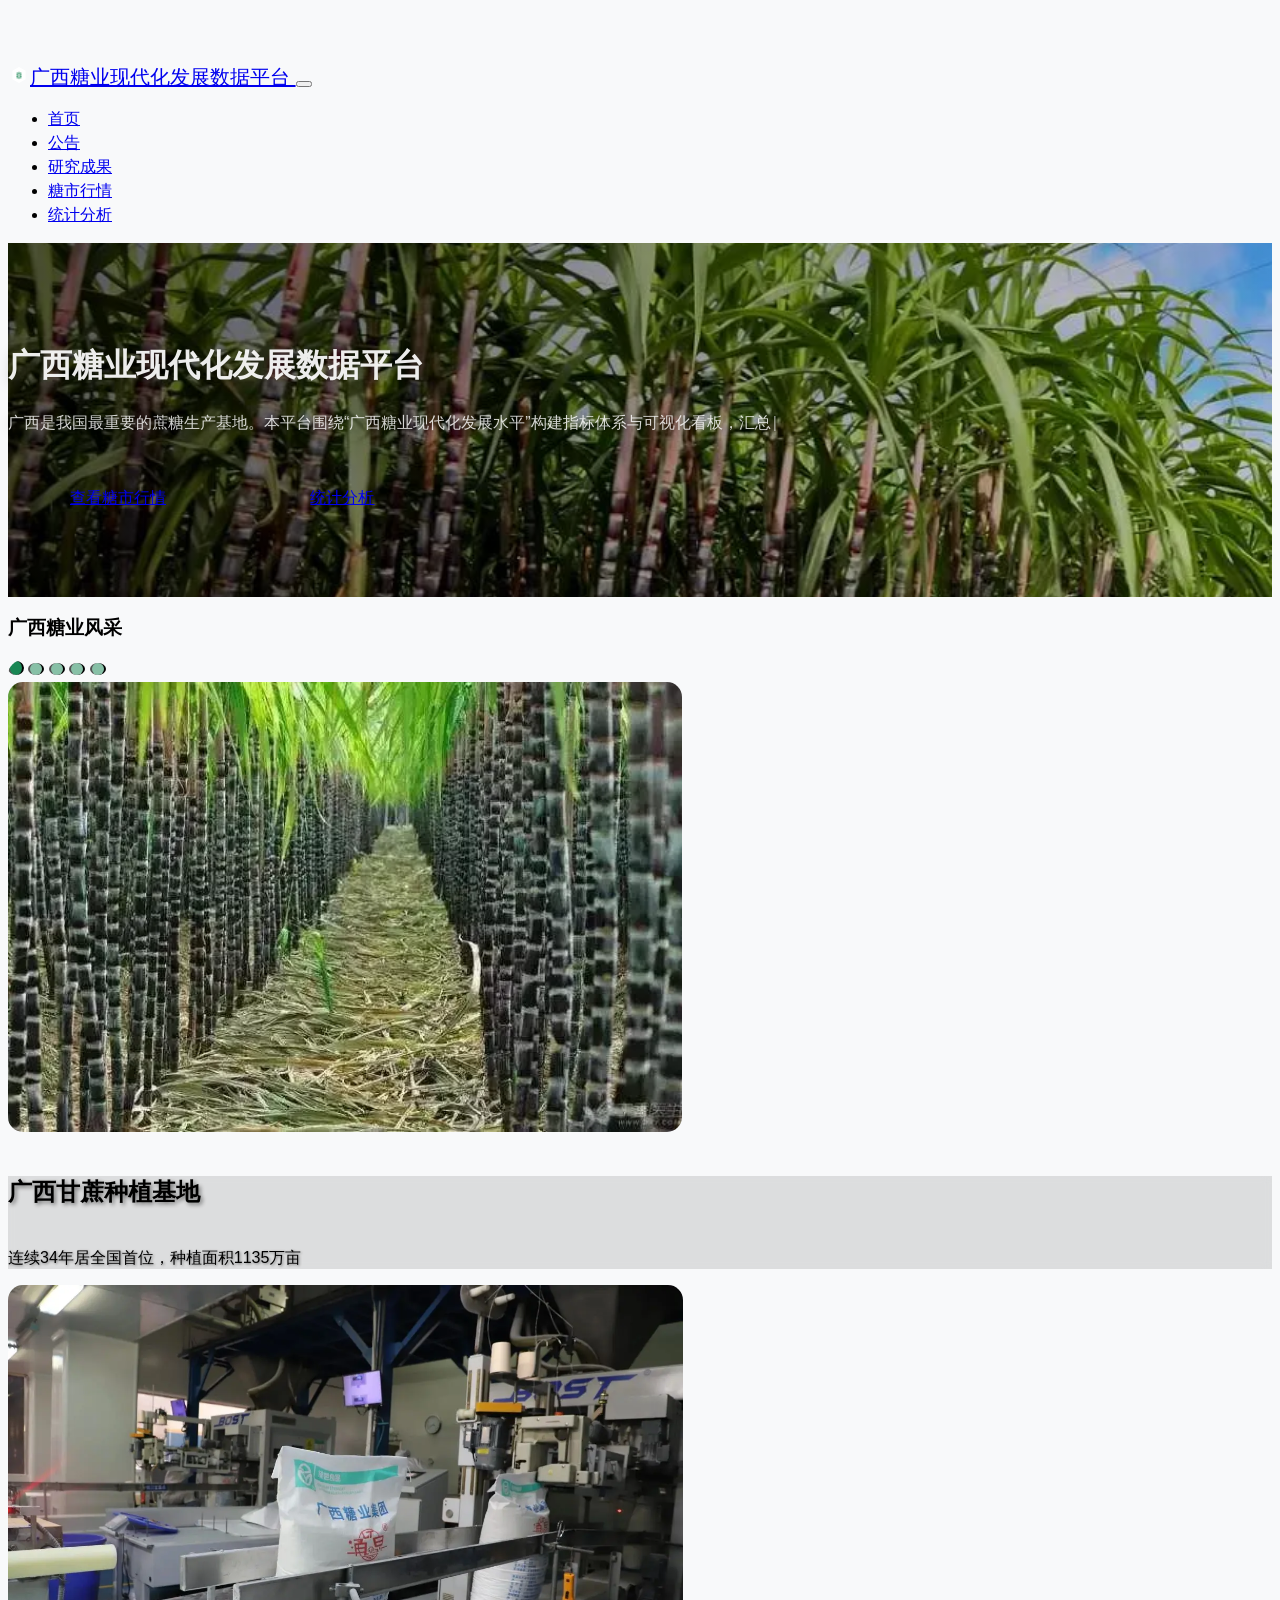
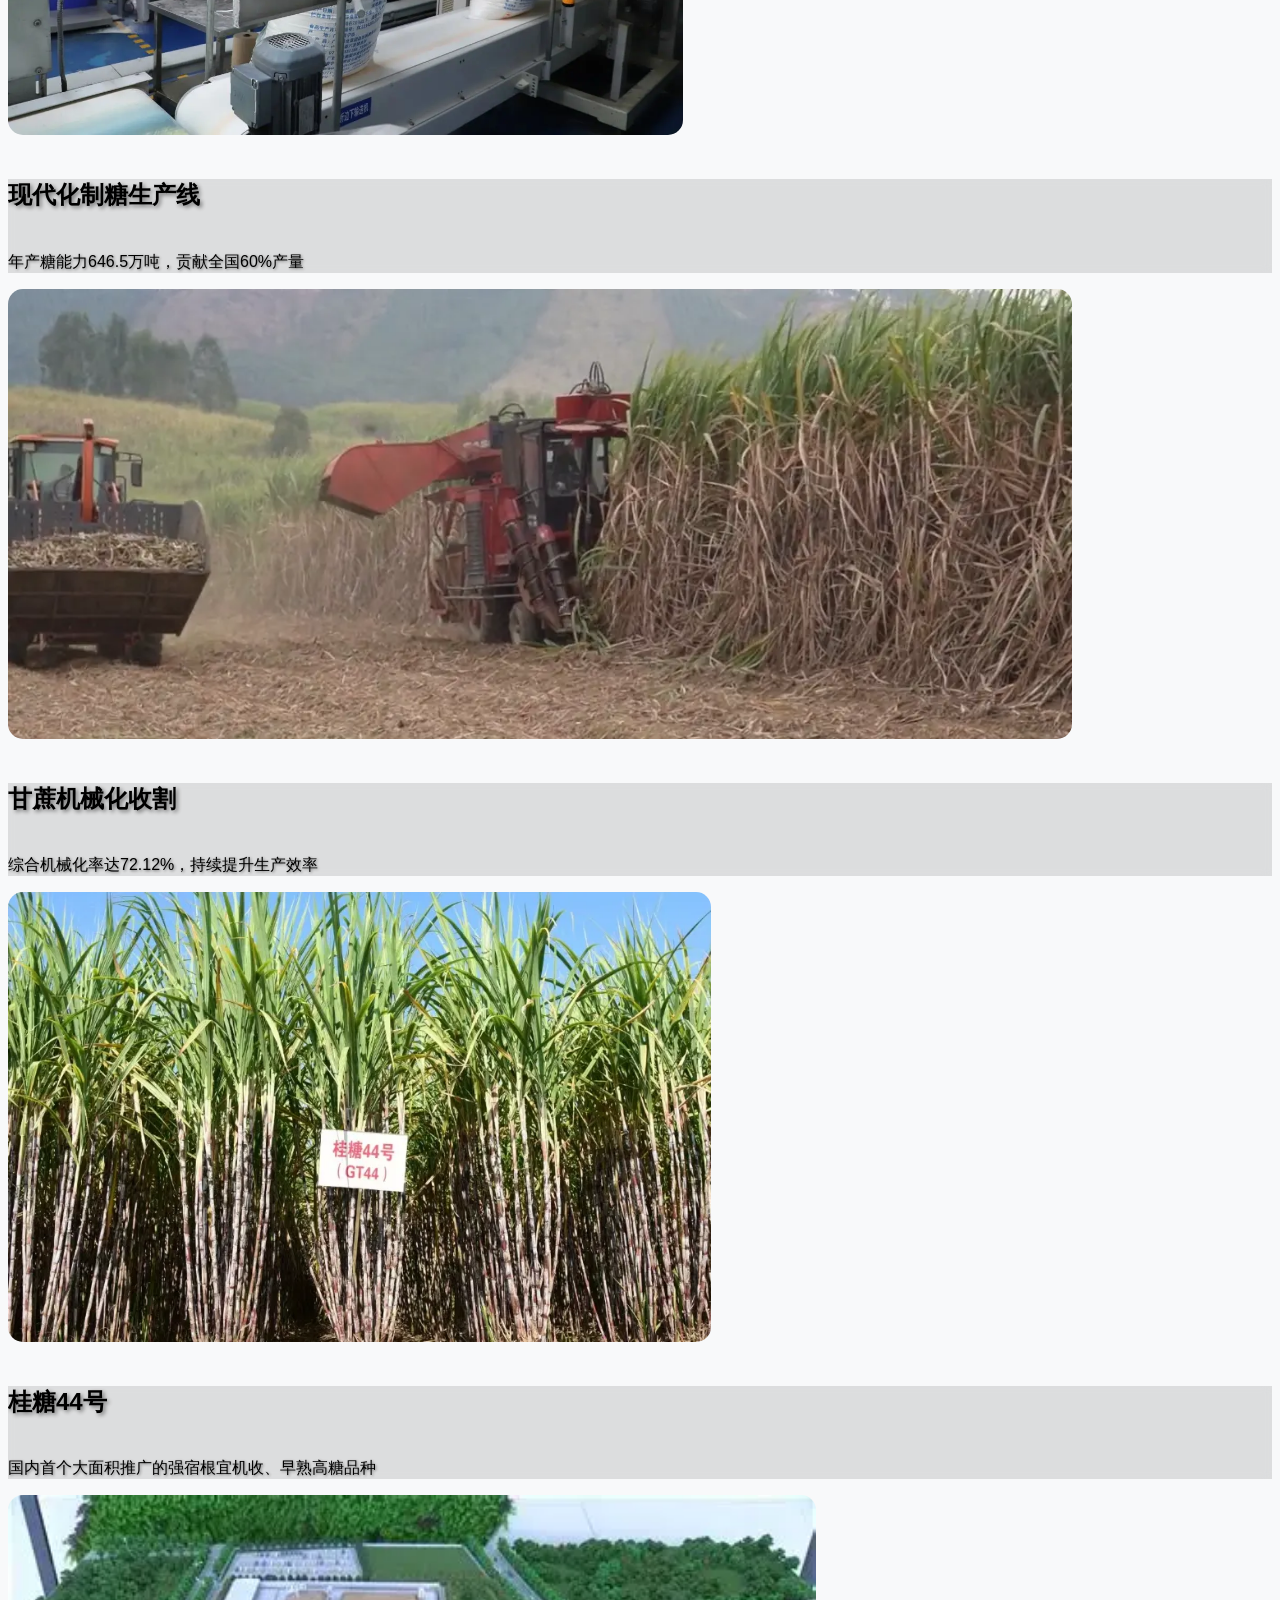
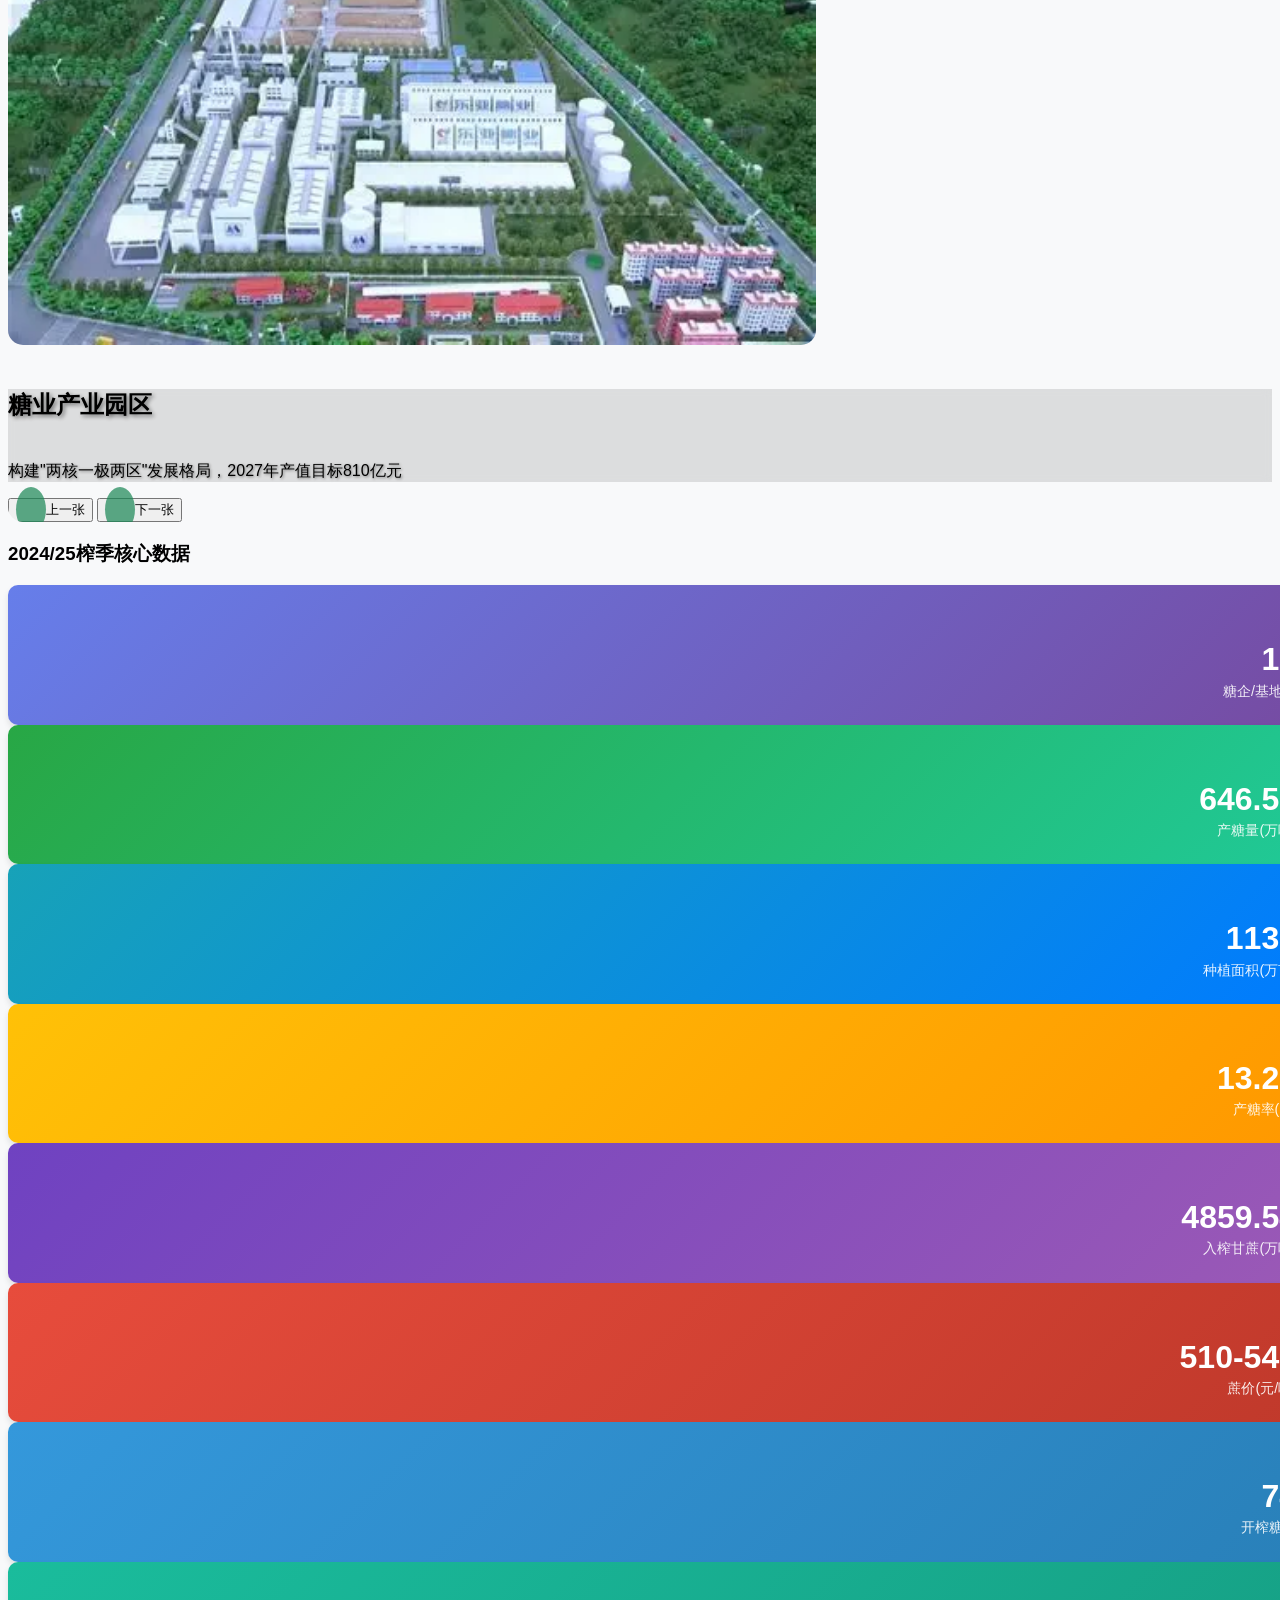
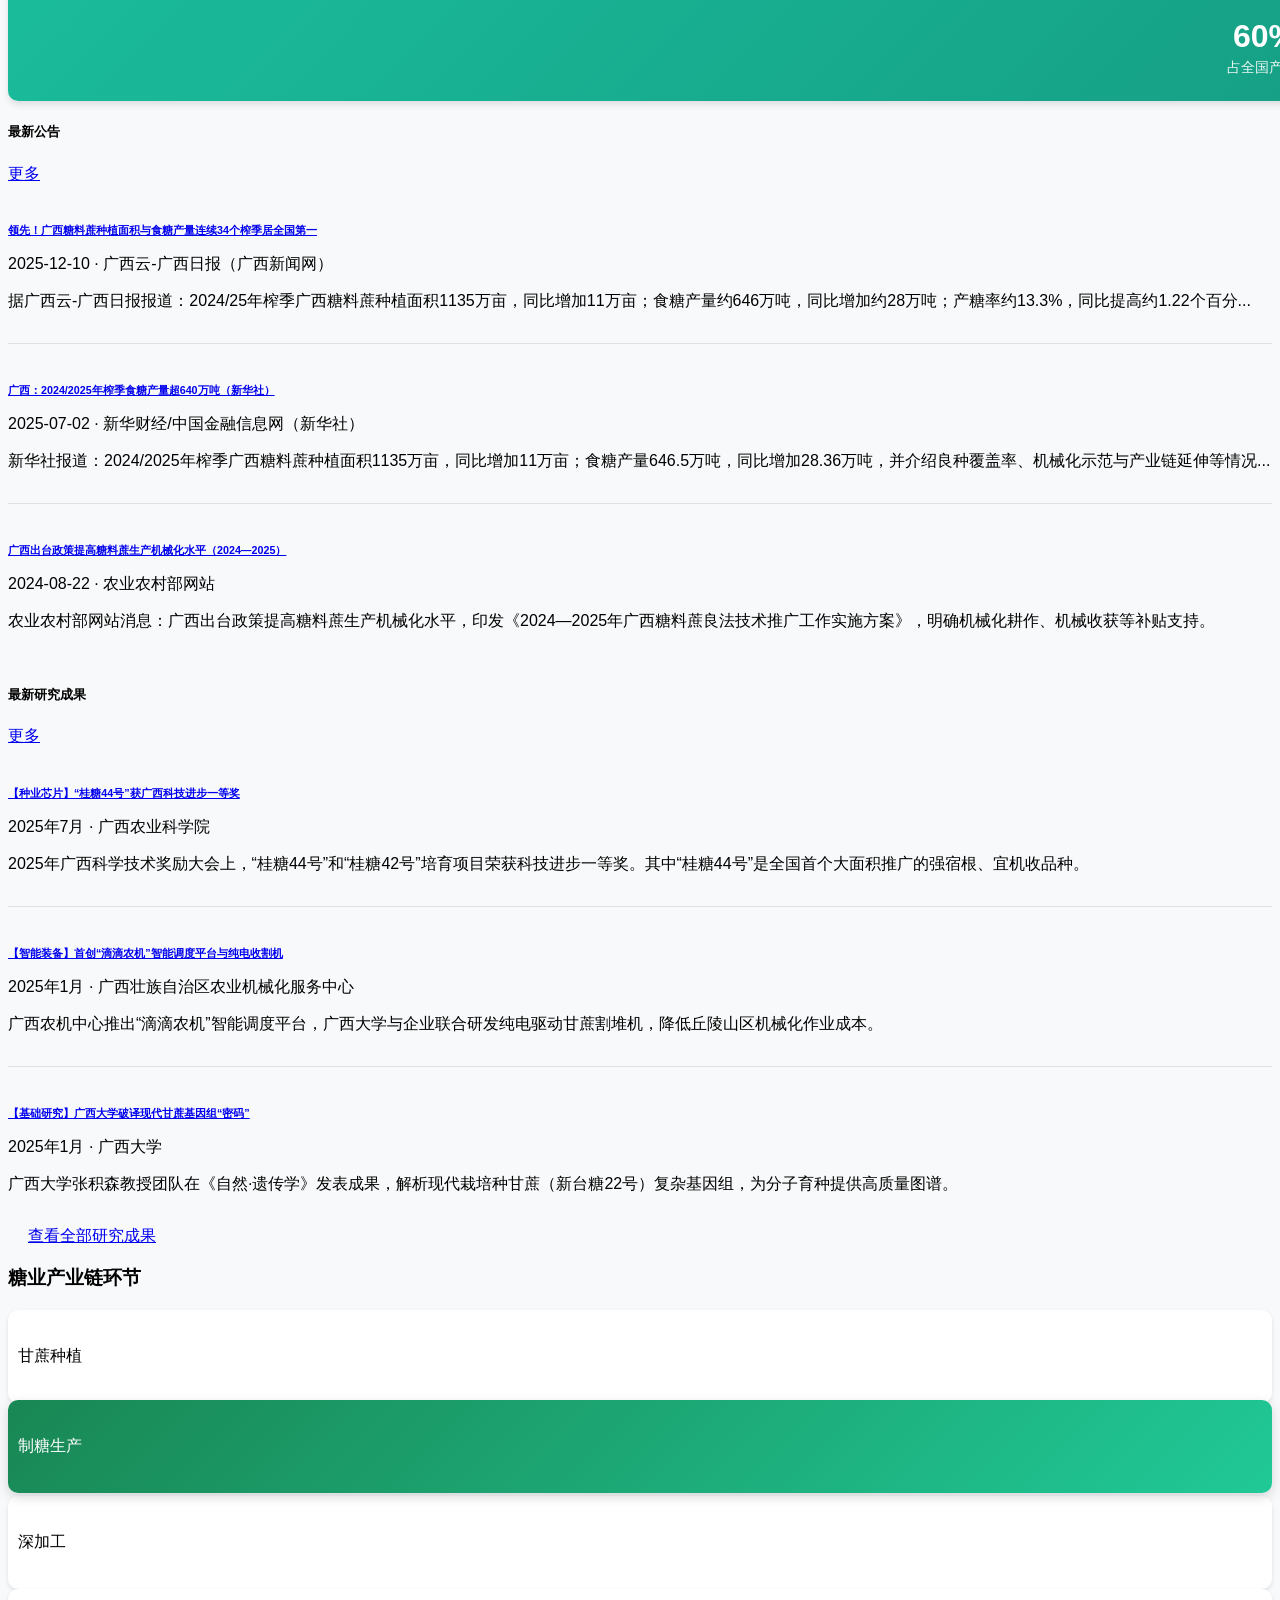
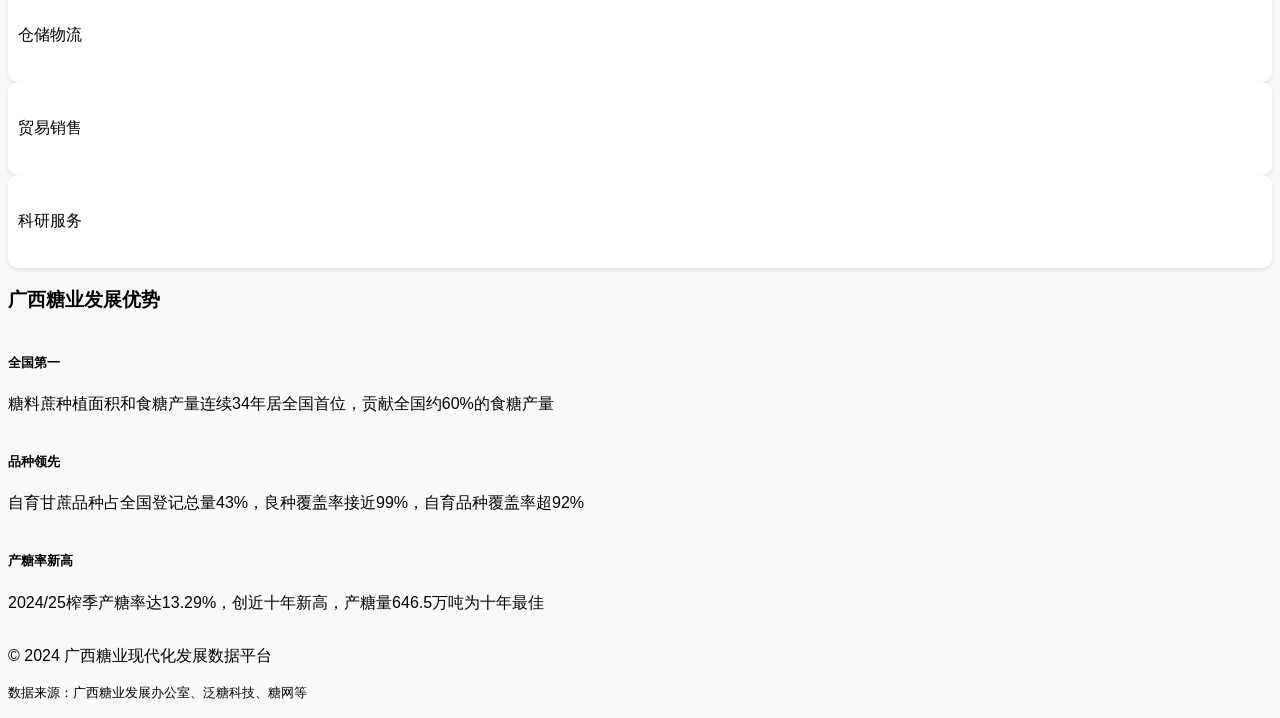
==== commit a7a9fb32: "首页产业链卡片自动高亮与优势卡片绿色反光" ====
--- a/index.html
+++ b/index.html
@@ -315,7 +315,7 @@
             <div class="row mt-4">
                 <div class="col-12">
                     <h3 class="text-center mb-4"><i class="bi bi-diagram-3"></i> 糖业产业链环节</h3>
-                    <div class="row g-3">
+                    <div class="row g-3 sector-cards" id="sectorCards">
                         <div class="col-md-2 col-sm-4 col-6">
                             <div class="sector-card text-center">
                                 <i class="bi bi-flower2 sector-icon"></i>
@@ -357,12 +357,12 @@
             </div>
 
             <!-- 广西糖业优势 -->
-            <div class="row mt-5">
+            <div class="row mt-5 gx-advantage-cards">
                 <div class="col-12">
                     <h3 class="text-center mb-4"><i class="bi bi-award"></i> 广西糖业发展优势</h3>
                 </div>
                 <div class="col-md-4 mb-3">
-                    <div class="card h-100 shadow-sm">
+                    <div class="card h-100 shadow-sm advantage-card">
                         <div class="card-body text-center">
                             <i class="bi bi-trophy text-success" style="font-size: 3rem;"></i>
                             <h5 class="card-title mt-3">全国第一</h5>
@@ -371,7 +371,7 @@
                     </div>
                 </div>
                 <div class="col-md-4 mb-3">
-                    <div class="card h-100 shadow-sm">
+                    <div class="card h-100 shadow-sm advantage-card">
                         <div class="card-body text-center">
                             <i class="bi bi-stars text-success" style="font-size: 3rem;"></i>
                             <h5 class="card-title mt-3">品种领先</h5>
@@ -380,7 +380,7 @@
                     </div>
                 </div>
                 <div class="col-md-4 mb-3">
-                    <div class="card h-100 shadow-sm">
+                    <div class="card h-100 shadow-sm advantage-card">
                         <div class="card-body text-center">
                             <i class="bi bi-graph-up text-success" style="font-size: 3rem;"></i>
                             <h5 class="card-title mt-3">产糖率新高</h5>
--- a/css/style.css
+++ b/css/style.css
@@ -195,7 +195,7 @@
     cursor: pointer;
 }
 
-.sector-card:hover {
+.sector-card.active {
     box-shadow: 0 4px 12px rgba(0, 0, 0, 0.15);
     transform: translateY(-3px);
     background: linear-gradient(135deg, #198754 0%, #20c997 100%);
@@ -208,8 +208,66 @@
     transition: color 0.3s ease;
 }
 
-.sector-card:hover .sector-icon {
+.sector-card.active .sector-icon {
     color: white;
+}
+
+/* 首页“发展优势”卡片：镜面反光缓慢扫过 */
+.advantage-card {
+    position: relative;
+    overflow: hidden;
+}
+
+.advantage-card::before {
+    content: "";
+    position: absolute;
+    inset: -60%;
+    background: linear-gradient(
+        135deg,
+        transparent 0%,
+        rgba(25, 135, 84, 0) 44%,
+        rgba(25, 135, 84, 0.18) 50%,
+        rgba(25, 135, 84, 0) 56%,
+        transparent 100%
+    );
+    transform: translate3d(-35%, -35%, 0);
+    filter: blur(0.4px);
+    opacity: 0;
+    pointer-events: none;
+    z-index: 0;
+    animation: advantageCardShine 8s ease-in-out infinite;
+}
+
+.advantage-card .card-body {
+    position: relative;
+    z-index: 1;
+}
+
+@keyframes advantageCardShine {
+    0%,
+    55% {
+        opacity: 0;
+        transform: translate3d(-35%, -35%, 0);
+    }
+    60% {
+        opacity: 0.55;
+    }
+    78% {
+        opacity: 0.55;
+        transform: translate3d(35%, 35%, 0);
+    }
+    85%,
+    100% {
+        opacity: 0;
+        transform: translate3d(35%, 35%, 0);
+    }
+}
+
+@media (prefers-reduced-motion: reduce) {
+    .advantage-card::before {
+        animation: none;
+        opacity: 0;
+    }
 }
 
 /* 表格样式 */
